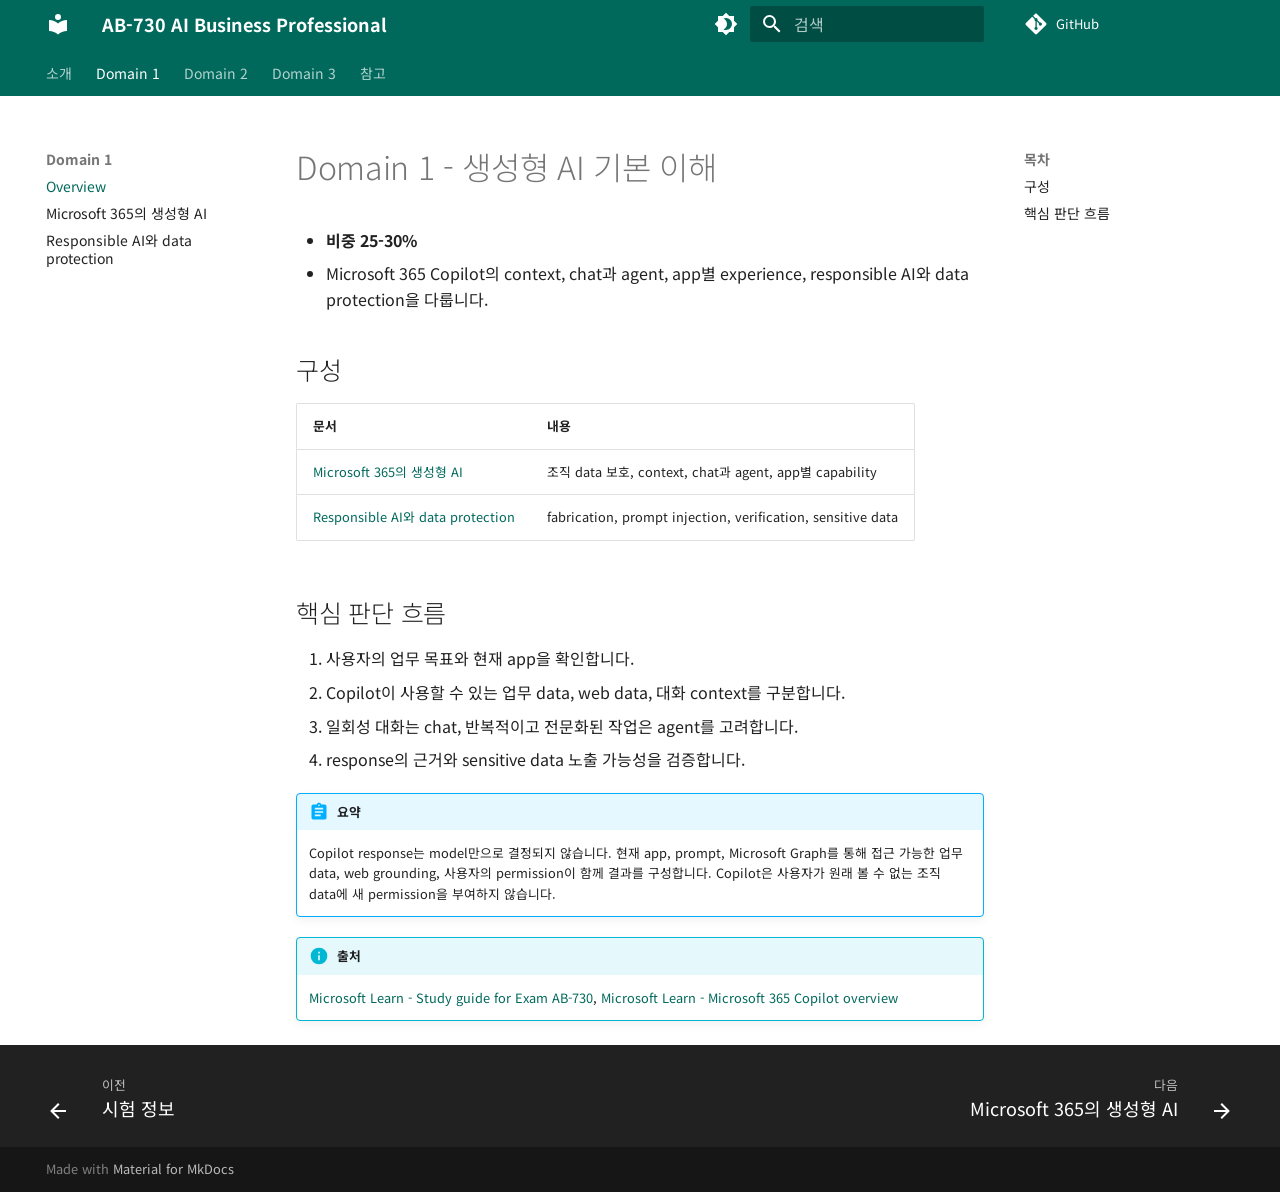
==== domain1-generative-ai-fundamentals/index.html @ d1183bc2 "deploy: a6eb8b3adb9b6ae31688a9a20f741b0999bf8539" ====
<!doctype html>
<html lang="ko" class="no-js">
  <head>
    
      <meta charset="utf-8">
      <meta name="viewport" content="width=device-width,initial-scale=1">
      
        <meta name="description" content="AB-730 AI Business Professional 시험 대비 강의 자료">
      
      
      
        <link rel="canonical" href="https://noisonnoiton.github.io/ab-730/domain1-generative-ai-fundamentals/">
      
      
        <link rel="prev" href="../exam/overview/">
      
      
        <link rel="next" href="01-m365-experiences/">
      
      
        
      
      
      <link rel="icon" href="../assets/images/favicon.png">
      <meta name="generator" content="mkdocs-1.6.1, mkdocs-material-9.7.7">
    
    
      
        <title>Overview - AB-730 AI Business Professional</title>
      
    
    
      <link rel="stylesheet" href="../assets/stylesheets/main.ec1eaa64.min.css">
      
        
        <link rel="stylesheet" href="../assets/stylesheets/palette.ab4e12ef.min.css">
      
      


    
    
      
    
    
      
        
        
        <link rel="preconnect" href="https://fonts.gstatic.com" crossorigin>
        <link rel="stylesheet" href="https://fonts.googleapis.com/css?family=Noto+Sans+KR:300,300i,400,400i,700,700i%7CJetBrains+Mono:400,400i,700,700i&amp;display=fallback">
        <style>:root{--md-text-font:"Noto Sans KR";--md-code-font:"JetBrains Mono"}</style>
      
    
    
      <link rel="stylesheet" href="../stylesheets/custom-colors.css">
    
    <script>__md_scope=new URL("..",location),__md_hash=e=>[...e].reduce(((e,_)=>(e<<5)-e+_.charCodeAt(0)),0),__md_get=(e,_=localStorage,t=__md_scope)=>JSON.parse(_.getItem(t.pathname+"."+e)),__md_set=(e,_,t=localStorage,a=__md_scope)=>{try{t.setItem(a.pathname+"."+e,JSON.stringify(_))}catch(e){}}</script>
    
      

    
    
  </head>
  
  
    
    
      
    
    
    
    
    <body dir="ltr" data-md-color-scheme="default" data-md-color-primary="custom" data-md-color-accent="custom">
  
    
    <input class="md-toggle" data-md-toggle="drawer" type="checkbox" id="__drawer" autocomplete="off">
    <input class="md-toggle" data-md-toggle="search" type="checkbox" id="__search" autocomplete="off">
    <label class="md-overlay" for="__drawer"></label>
    <div data-md-component="skip">
      
        
        <a href="#domain-1-ai" class="md-skip">
          콘텐츠로 이동
        </a>
      
    </div>
    <div data-md-component="announce">
      
    </div>
    
    
      

<header class="md-header" data-md-component="header">
  <nav class="md-header__inner md-grid" aria-label="상단/헤더">
    <a href=".." title="AB-730 AI Business Professional" class="md-header__button md-logo" aria-label="AB-730 AI Business Professional" data-md-component="logo">
      
  
  <svg xmlns="http://www.w3.org/2000/svg" viewBox="0 0 24 24"><path d="M12 8a3 3 0 0 0 3-3 3 3 0 0 0-3-3 3 3 0 0 0-3 3 3 3 0 0 0 3 3m0 3.54C9.64 9.35 6.5 8 3 8v11c3.5 0 6.64 1.35 9 3.54 2.36-2.19 5.5-3.54 9-3.54V8c-3.5 0-6.64 1.35-9 3.54"/></svg>

    </a>
    <label class="md-header__button md-icon" for="__drawer">
      
      <svg xmlns="http://www.w3.org/2000/svg" viewBox="0 0 24 24"><path d="M3 6h18v2H3zm0 5h18v2H3zm0 5h18v2H3z"/></svg>
    </label>
    <div class="md-header__title" data-md-component="header-title">
      <div class="md-header__ellipsis">
        <div class="md-header__topic">
          <span class="md-ellipsis">
            AB-730 AI Business Professional
          </span>
        </div>
        <div class="md-header__topic" data-md-component="header-topic">
          <span class="md-ellipsis">
            
              Overview
            
          </span>
        </div>
      </div>
    </div>
    
      
        <form class="md-header__option" data-md-component="palette">
  
    
    
    
    <input class="md-option" data-md-color-media="" data-md-color-scheme="default" data-md-color-primary="custom" data-md-color-accent="custom"  aria-label="다크 모드로 전환"  type="radio" name="__palette" id="__palette_0">
    
      <label class="md-header__button md-icon" title="다크 모드로 전환" for="__palette_1" hidden>
        <svg xmlns="http://www.w3.org/2000/svg" viewBox="0 0 24 24"><path d="M12 18c-.89 0-1.74-.2-2.5-.55C11.56 16.5 13 14.42 13 12s-1.44-4.5-3.5-5.45C10.26 6.2 11.11 6 12 6a6 6 0 0 1 6 6 6 6 0 0 1-6 6m8-9.31V4h-4.69L12 .69 8.69 4H4v4.69L.69 12 4 15.31V20h4.69L12 23.31 15.31 20H20v-4.69L23.31 12z"/></svg>
      </label>
    
  
    
    
    
    <input class="md-option" data-md-color-media="" data-md-color-scheme="slate" data-md-color-primary="custom" data-md-color-accent="custom"  aria-label="라이트 모드로 전환"  type="radio" name="__palette" id="__palette_1">
    
      <label class="md-header__button md-icon" title="라이트 모드로 전환" for="__palette_0" hidden>
        <svg xmlns="http://www.w3.org/2000/svg" viewBox="0 0 24 24"><path d="M12 8a4 4 0 0 0-4 4 4 4 0 0 0 4 4 4 4 0 0 0 4-4 4 4 0 0 0-4-4m0 10a6 6 0 0 1-6-6 6 6 0 0 1 6-6 6 6 0 0 1 6 6 6 6 0 0 1-6 6m8-9.31V4h-4.69L12 .69 8.69 4H4v4.69L.69 12 4 15.31V20h4.69L12 23.31 15.31 20H20v-4.69L23.31 12z"/></svg>
      </label>
    
  
</form>
      
    
    
      <script>var palette=__md_get("__palette");if(palette&&palette.color){if("(prefers-color-scheme)"===palette.color.media){var media=matchMedia("(prefers-color-scheme: light)"),input=document.querySelector(media.matches?"[data-md-color-media='(prefers-color-scheme: light)']":"[data-md-color-media='(prefers-color-scheme: dark)']");palette.color.media=input.getAttribute("data-md-color-media"),palette.color.scheme=input.getAttribute("data-md-color-scheme"),palette.color.primary=input.getAttribute("data-md-color-primary"),palette.color.accent=input.getAttribute("data-md-color-accent")}for(var[key,value]of Object.entries(palette.color))document.body.setAttribute("data-md-color-"+key,value)}</script>
    
    
    
      
      
        <label class="md-header__button md-icon" for="__search">
          
          <svg xmlns="http://www.w3.org/2000/svg" viewBox="0 0 24 24"><path d="M9.5 3A6.5 6.5 0 0 1 16 9.5c0 1.61-.59 3.09-1.56 4.23l.27.27h.79l5 5-1.5 1.5-5-5v-.79l-.27-.27A6.52 6.52 0 0 1 9.5 16 6.5 6.5 0 0 1 3 9.5 6.5 6.5 0 0 1 9.5 3m0 2C7 5 5 7 5 9.5S7 14 9.5 14 14 12 14 9.5 12 5 9.5 5"/></svg>
        </label>
        <div class="md-search" data-md-component="search" role="dialog">
  <label class="md-search__overlay" for="__search"></label>
  <div class="md-search__inner" role="search">
    <form class="md-search__form" name="search">
      <input type="text" class="md-search__input" name="query" aria-label="검색" placeholder="검색" autocapitalize="off" autocorrect="off" autocomplete="off" spellcheck="false" data-md-component="search-query" required>
      <label class="md-search__icon md-icon" for="__search">
        
        <svg xmlns="http://www.w3.org/2000/svg" viewBox="0 0 24 24"><path d="M9.5 3A6.5 6.5 0 0 1 16 9.5c0 1.61-.59 3.09-1.56 4.23l.27.27h.79l5 5-1.5 1.5-5-5v-.79l-.27-.27A6.52 6.52 0 0 1 9.5 16 6.5 6.5 0 0 1 3 9.5 6.5 6.5 0 0 1 9.5 3m0 2C7 5 5 7 5 9.5S7 14 9.5 14 14 12 14 9.5 12 5 9.5 5"/></svg>
        
        <svg xmlns="http://www.w3.org/2000/svg" viewBox="0 0 24 24"><path d="M20 11v2H8l5.5 5.5-1.42 1.42L4.16 12l7.92-7.92L13.5 5.5 8 11z"/></svg>
      </label>
      <nav class="md-search__options" aria-label="검색">
        
        <button type="reset" class="md-search__icon md-icon" title="지우기" aria-label="지우기" tabindex="-1">
          
          <svg xmlns="http://www.w3.org/2000/svg" viewBox="0 0 24 24"><path d="M19 6.41 17.59 5 12 10.59 6.41 5 5 6.41 10.59 12 5 17.59 6.41 19 12 13.41 17.59 19 19 17.59 13.41 12z"/></svg>
        </button>
      </nav>
      
        <div class="md-search__suggest" data-md-component="search-suggest"></div>
      
    </form>
    <div class="md-search__output">
      <div class="md-search__scrollwrap" tabindex="0" data-md-scrollfix>
        <div class="md-search-result" data-md-component="search-result">
          <div class="md-search-result__meta">
            검색 초기화
          </div>
          <ol class="md-search-result__list" role="presentation"></ol>
        </div>
      </div>
    </div>
  </div>
</div>
      
    
    
      <div class="md-header__source">
        <a href="https://github.com/noisonnoiton/ab-730" title="저장소로 이동" class="md-source" data-md-component="source" target="_blank" rel="noopener">
  <div class="md-source__icon md-icon">
    
    <svg xmlns="http://www.w3.org/2000/svg" viewBox="0 0 448 512"><!--! Font Awesome Free 7.1.0 by @fontawesome - https://fontawesome.com License - https://fontawesome.com/license/free (Icons: CC BY 4.0, Fonts: SIL OFL 1.1, Code: MIT License) Copyright 2025 Fonticons, Inc.--><path d="M439.6 236.1 244 40.5c-5.4-5.5-12.8-8.5-20.4-8.5s-15 3-20.4 8.4L162.5 81l51.5 51.5c27.1-9.1 52.7 16.8 43.4 43.7l49.7 49.7c34.2-11.8 61.2 31 35.5 56.7-26.5 26.5-70.2-2.9-56-37.3L240.3 199v121.9c25.3 12.5 22.3 41.8 9.1 55-6.4 6.4-15.2 10.1-24.3 10.1s-17.8-3.6-24.3-10.1c-17.6-17.6-11.1-46.9 11.2-56v-123c-20.8-8.5-24.6-30.7-18.6-45L142.6 101 8.5 235.1C3 240.6 0 247.9 0 255.5s3 15 8.5 20.4l195.6 195.7c5.4 5.4 12.7 8.4 20.4 8.4s15-3 20.4-8.4l194.7-194.7c5.4-5.4 8.4-12.8 8.4-20.4s-3-15-8.4-20.4"/></svg>
  </div>
  <div class="md-source__repository">
    GitHub
  </div>
</a>
      </div>
    
  </nav>
  
</header>
    
    <div class="md-container" data-md-component="container">
      
      
        
          
            
<nav class="md-tabs" aria-label="탭" data-md-component="tabs">
  <div class="md-grid">
    <ul class="md-tabs__list">
      
        
  
  
  
  
    
    
      <li class="md-tabs__item">
        <a href=".." class="md-tabs__link">
          
  
  
  소개

        </a>
      </li>
    
  

      
        
  
  
  
    
  
  
    
    
      <li class="md-tabs__item md-tabs__item--active">
        <a href="./" class="md-tabs__link">
          
  
  
  Domain 1

        </a>
      </li>
    
  

      
        
  
  
  
  
    
    
      <li class="md-tabs__item">
        <a href="../domain2-prompts-conversations/" class="md-tabs__link">
          
  
  
  Domain 2

        </a>
      </li>
    
  

      
        
  
  
  
  
    
    
      <li class="md-tabs__item">
        <a href="../domain3-business-content/" class="md-tabs__link">
          
  
  
  Domain 3

        </a>
      </li>
    
  

      
        
  
  
  
  
    
    
      <li class="md-tabs__item">
        <a href="../glossary/" class="md-tabs__link">
          
  
  
  참고

        </a>
      </li>
    
  

      
    </ul>
  </div>
</nav>
          
        
      
      <main class="md-main" data-md-component="main">
        <div class="md-main__inner md-grid">
          
            
              
              <div class="md-sidebar md-sidebar--primary" data-md-component="sidebar" data-md-type="navigation" >
                <div class="md-sidebar__scrollwrap">
                  <div class="md-sidebar__inner">
                    


  


<nav class="md-nav md-nav--primary md-nav--lifted" aria-label="네비게이션" data-md-level="0">
  <label class="md-nav__title" for="__drawer">
    <a href=".." title="AB-730 AI Business Professional" class="md-nav__button md-logo" aria-label="AB-730 AI Business Professional" data-md-component="logo">
      
  
  <svg xmlns="http://www.w3.org/2000/svg" viewBox="0 0 24 24"><path d="M12 8a3 3 0 0 0 3-3 3 3 0 0 0-3-3 3 3 0 0 0-3 3 3 3 0 0 0 3 3m0 3.54C9.64 9.35 6.5 8 3 8v11c3.5 0 6.64 1.35 9 3.54 2.36-2.19 5.5-3.54 9-3.54V8c-3.5 0-6.64 1.35-9 3.54"/></svg>

    </a>
    AB-730 AI Business Professional
  </label>
  
    <div class="md-nav__source">
      <a href="https://github.com/noisonnoiton/ab-730" title="저장소로 이동" class="md-source" data-md-component="source" target="_blank" rel="noopener">
  <div class="md-source__icon md-icon">
    
    <svg xmlns="http://www.w3.org/2000/svg" viewBox="0 0 448 512"><!--! Font Awesome Free 7.1.0 by @fontawesome - https://fontawesome.com License - https://fontawesome.com/license/free (Icons: CC BY 4.0, Fonts: SIL OFL 1.1, Code: MIT License) Copyright 2025 Fonticons, Inc.--><path d="M439.6 236.1 244 40.5c-5.4-5.5-12.8-8.5-20.4-8.5s-15 3-20.4 8.4L162.5 81l51.5 51.5c27.1-9.1 52.7 16.8 43.4 43.7l49.7 49.7c34.2-11.8 61.2 31 35.5 56.7-26.5 26.5-70.2-2.9-56-37.3L240.3 199v121.9c25.3 12.5 22.3 41.8 9.1 55-6.4 6.4-15.2 10.1-24.3 10.1s-17.8-3.6-24.3-10.1c-17.6-17.6-11.1-46.9 11.2-56v-123c-20.8-8.5-24.6-30.7-18.6-45L142.6 101 8.5 235.1C3 240.6 0 247.9 0 255.5s3 15 8.5 20.4l195.6 195.7c5.4 5.4 12.7 8.4 20.4 8.4s15-3 20.4-8.4l194.7-194.7c5.4-5.4 8.4-12.8 8.4-20.4s-3-15-8.4-20.4"/></svg>
  </div>
  <div class="md-source__repository">
    GitHub
  </div>
</a>
    </div>
  
  <ul class="md-nav__list" data-md-scrollfix>
    
      
      
  
  
  
  
    
    
    
    
      
      
        
      
    
    
    <li class="md-nav__item md-nav__item--nested">
      
        
        
          
        
        <input class="md-nav__toggle md-toggle md-toggle--indeterminate" type="checkbox" id="__nav_1" >
        
          
          <label class="md-nav__link" for="__nav_1" id="__nav_1_label" tabindex="0">
            
  
  
  <span class="md-ellipsis">
    
  
    소개
  

    
  </span>
  
  

            <span class="md-nav__icon md-icon"></span>
          </label>
        
        <nav class="md-nav" data-md-level="1" aria-labelledby="__nav_1_label" aria-expanded="false">
          <label class="md-nav__title" for="__nav_1">
            <span class="md-nav__icon md-icon"></span>
            
  
    소개
  

          </label>
          <ul class="md-nav__list" data-md-scrollfix>
            
              
                
  
  
  
  
    <li class="md-nav__item">
      <a href=".." class="md-nav__link">
        
  
  
  <span class="md-ellipsis">
    
  
    Overview
  

    
  </span>
  
  

      </a>
    </li>
  

              
            
              
                
  
  
  
  
    <li class="md-nav__item">
      <a href="../exam/overview/" class="md-nav__link">
        
  
  
  <span class="md-ellipsis">
    
  
    시험 정보
  

    
  </span>
  
  

      </a>
    </li>
  

              
            
          </ul>
        </nav>
      
    </li>
  

    
      
      
  
  
    
  
  
  
    
    
    
    
      
        
        
      
      
        
      
    
    
    <li class="md-nav__item md-nav__item--active md-nav__item--section md-nav__item--nested">
      
        
        
        <input class="md-nav__toggle md-toggle " type="checkbox" id="__nav_2" checked>
        
          
          <label class="md-nav__link" for="__nav_2" id="__nav_2_label" tabindex="">
            
  
  
  <span class="md-ellipsis">
    
  
    Domain 1
  

    
  </span>
  
  

            <span class="md-nav__icon md-icon"></span>
          </label>
        
        <nav class="md-nav" data-md-level="1" aria-labelledby="__nav_2_label" aria-expanded="true">
          <label class="md-nav__title" for="__nav_2">
            <span class="md-nav__icon md-icon"></span>
            
  
    Domain 1
  

          </label>
          <ul class="md-nav__list" data-md-scrollfix>
            
              
                
  
  
    
  
  
  
    <li class="md-nav__item md-nav__item--active">
      
      <input class="md-nav__toggle md-toggle" type="checkbox" id="__toc">
      
      
        
      
      
        <label class="md-nav__link md-nav__link--active" for="__toc">
          
  
  
  <span class="md-ellipsis">
    
  
    Overview
  

    
  </span>
  
  

          <span class="md-nav__icon md-icon"></span>
        </label>
      
      <a href="./" class="md-nav__link md-nav__link--active">
        
  
  
  <span class="md-ellipsis">
    
  
    Overview
  

    
  </span>
  
  

      </a>
      
        

<nav class="md-nav md-nav--secondary" aria-label="목차">
  
  
  
    
  
  
    <label class="md-nav__title" for="__toc">
      <span class="md-nav__icon md-icon"></span>
      목차
    </label>
    <ul class="md-nav__list" data-md-component="toc" data-md-scrollfix>
      
        <li class="md-nav__item">
  <a href="#_1" class="md-nav__link">
    <span class="md-ellipsis">
      
        구성
      
    </span>
  </a>
  
</li>
      
        <li class="md-nav__item">
  <a href="#_2" class="md-nav__link">
    <span class="md-ellipsis">
      
        핵심 판단 흐름
      
    </span>
  </a>
  
</li>
      
    </ul>
  
</nav>
      
    </li>
  

              
            
              
                
  
  
  
  
    <li class="md-nav__item">
      <a href="01-m365-experiences/" class="md-nav__link">
        
  
  
  <span class="md-ellipsis">
    
  
    Microsoft 365의 생성형 AI
  

    
  </span>
  
  

      </a>
    </li>
  

              
            
              
                
  
  
  
  
    <li class="md-nav__item">
      <a href="02-responsible-ai/" class="md-nav__link">
        
  
  
  <span class="md-ellipsis">
    
  
    Responsible AI와 data protection
  

    
  </span>
  
  

      </a>
    </li>
  

              
            
          </ul>
        </nav>
      
    </li>
  

    
      
      
  
  
  
  
    
    
    
    
      
      
        
      
    
    
    <li class="md-nav__item md-nav__item--nested">
      
        
        
          
        
        <input class="md-nav__toggle md-toggle md-toggle--indeterminate" type="checkbox" id="__nav_3" >
        
          
          <label class="md-nav__link" for="__nav_3" id="__nav_3_label" tabindex="0">
            
  
  
  <span class="md-ellipsis">
    
  
    Domain 2
  

    
  </span>
  
  

            <span class="md-nav__icon md-icon"></span>
          </label>
        
        <nav class="md-nav" data-md-level="1" aria-labelledby="__nav_3_label" aria-expanded="false">
          <label class="md-nav__title" for="__nav_3">
            <span class="md-nav__icon md-icon"></span>
            
  
    Domain 2
  

          </label>
          <ul class="md-nav__list" data-md-scrollfix>
            
              
                
  
  
  
  
    <li class="md-nav__item">
      <a href="../domain2-prompts-conversations/" class="md-nav__link">
        
  
  
  <span class="md-ellipsis">
    
  
    Overview
  

    
  </span>
  
  

      </a>
    </li>
  

              
            
              
                
  
  
  
  
    <li class="md-nav__item">
      <a href="../domain2-prompts-conversations/01-prompts/" class="md-nav__link">
        
  
  
  <span class="md-ellipsis">
    
  
    Prompt 작성과 관리
  

    
  </span>
  
  

      </a>
    </li>
  

              
            
              
                
  
  
  
  
    <li class="md-nav__item">
      <a href="../domain2-prompts-conversations/02-conversations/" class="md-nav__link">
        
  
  
  <span class="md-ellipsis">
    
  
    Conversation 관리
  

    
  </span>
  
  

      </a>
    </li>
  

              
            
              
                
  
  
  
  
    <li class="md-nav__item">
      <a href="../domain2-prompts-conversations/03-agents/" class="md-nav__link">
        
  
  
  <span class="md-ellipsis">
    
  
    Copilot agent 관리
  

    
  </span>
  
  

      </a>
    </li>
  

              
            
          </ul>
        </nav>
      
    </li>
  

    
      
      
  
  
  
  
    
    
    
    
      
      
        
      
    
    
    <li class="md-nav__item md-nav__item--nested">
      
        
        
          
        
        <input class="md-nav__toggle md-toggle md-toggle--indeterminate" type="checkbox" id="__nav_4" >
        
          
          <label class="md-nav__link" for="__nav_4" id="__nav_4_label" tabindex="0">
            
  
  
  <span class="md-ellipsis">
    
  
    Domain 3
  

    
  </span>
  
  

            <span class="md-nav__icon md-icon"></span>
          </label>
        
        <nav class="md-nav" data-md-level="1" aria-labelledby="__nav_4_label" aria-expanded="false">
          <label class="md-nav__title" for="__nav_4">
            <span class="md-nav__icon md-icon"></span>
            
  
    Domain 3
  

          </label>
          <ul class="md-nav__list" data-md-scrollfix>
            
              
                
  
  
  
  
    <li class="md-nav__item">
      <a href="../domain3-business-content/" class="md-nav__link">
        
  
  
  <span class="md-ellipsis">
    
  
    Overview
  

    
  </span>
  
  

      </a>
    </li>
  

              
            
              
                
  
  
  
  
    <li class="md-nav__item">
      <a href="../domain3-business-content/01-documents-communications/" class="md-nav__link">
        
  
  
  <span class="md-ellipsis">
    
  
    문서와 communication 작성
  

    
  </span>
  
  

      </a>
    </li>
  

              
            
              
                
  
  
  
  
    <li class="md-nav__item">
      <a href="../domain3-business-content/02-meetings-collaboration/" class="md-nav__link">
        
  
  
  <span class="md-ellipsis">
    
  
    Meeting과 collaboration
  

    
  </span>
  
  

      </a>
    </li>
  

              
            
          </ul>
        </nav>
      
    </li>
  

    
      
      
  
  
  
  
    
    
    
    
      
      
        
      
    
    
    <li class="md-nav__item md-nav__item--nested">
      
        
        
          
        
        <input class="md-nav__toggle md-toggle md-toggle--indeterminate" type="checkbox" id="__nav_5" >
        
          
          <label class="md-nav__link" for="__nav_5" id="__nav_5_label" tabindex="0">
            
  
  
  <span class="md-ellipsis">
    
  
    참고
  

    
  </span>
  
  

            <span class="md-nav__icon md-icon"></span>
          </label>
        
        <nav class="md-nav" data-md-level="1" aria-labelledby="__nav_5_label" aria-expanded="false">
          <label class="md-nav__title" for="__nav_5">
            <span class="md-nav__icon md-icon"></span>
            
  
    참고
  

          </label>
          <ul class="md-nav__list" data-md-scrollfix>
            
              
                
  
  
  
  
    <li class="md-nav__item">
      <a href="../glossary/" class="md-nav__link">
        
  
  
  <span class="md-ellipsis">
    
  
    용어집
  

    
  </span>
  
  

      </a>
    </li>
  

              
            
          </ul>
        </nav>
      
    </li>
  

    
  </ul>
</nav>
                  </div>
                </div>
              </div>
            
            
              
              <div class="md-sidebar md-sidebar--secondary" data-md-component="sidebar" data-md-type="toc" >
                <div class="md-sidebar__scrollwrap">
                  <div class="md-sidebar__inner">
                    

<nav class="md-nav md-nav--secondary" aria-label="목차">
  
  
  
    
  
  
    <label class="md-nav__title" for="__toc">
      <span class="md-nav__icon md-icon"></span>
      목차
    </label>
    <ul class="md-nav__list" data-md-component="toc" data-md-scrollfix>
      
        <li class="md-nav__item">
  <a href="#_1" class="md-nav__link">
    <span class="md-ellipsis">
      
        구성
      
    </span>
  </a>
  
</li>
      
        <li class="md-nav__item">
  <a href="#_2" class="md-nav__link">
    <span class="md-ellipsis">
      
        핵심 판단 흐름
      
    </span>
  </a>
  
</li>
      
    </ul>
  
</nav>
                  </div>
                </div>
              </div>
            
          
          
            <div class="md-content" data-md-component="content">
              
                




              
              <article class="md-content__inner md-typeset">
                
                  



<h1 id="domain-1-ai">Domain 1 - 생성형 AI 기본 이해<a class="headerlink" href="#domain-1-ai" title="Permanent link">&para;</a></h1>
<ul>
<li><strong>비중 25-30%</strong></li>
<li>Microsoft 365 Copilot의 context, chat과 agent, app별 experience, responsible AI와 data protection을 다룹니다.</li>
</ul>
<h2 id="_1">구성<a class="headerlink" href="#_1" title="Permanent link">&para;</a></h2>
<table>
<thead>
<tr>
<th>문서</th>
<th>내용</th>
</tr>
</thead>
<tbody>
<tr>
<td><a href="01-m365-experiences/">Microsoft 365의 생성형 AI</a></td>
<td>조직 data 보호, context, chat과 agent, app별 capability</td>
</tr>
<tr>
<td><a href="02-responsible-ai/">Responsible AI와 data protection</a></td>
<td>fabrication, prompt injection, verification, sensitive data</td>
</tr>
</tbody>
</table>
<h2 id="_2">핵심 판단 흐름<a class="headerlink" href="#_2" title="Permanent link">&para;</a></h2>
<ol>
<li>사용자의 업무 목표와 현재 app을 확인합니다.</li>
<li>Copilot이 사용할 수 있는 업무 data, web data, 대화 context를 구분합니다.</li>
<li>일회성 대화는 chat, 반복적이고 전문화된 작업은 agent를 고려합니다.</li>
<li>response의 근거와 sensitive data 노출 가능성을 검증합니다.</li>
</ol>
<div class="admonition abstract">
<p class="admonition-title">요약</p>
<p>Copilot response는 model만으로 결정되지 않습니다. 현재 app, prompt, Microsoft Graph를 통해 접근 가능한 업무 data, web grounding, 사용자의 permission이 함께 결과를 구성합니다. Copilot은 사용자가 원래 볼 수 없는 조직 data에 새 permission을 부여하지 않습니다.</p>
</div>
<div class="admonition info">
<p class="admonition-title">출처</p>
<p><a href="https://learn.microsoft.com/en-us/credentials/certifications/resources/study-guides/ab-730#understand-generative-ai-fundamentals-25-30" target="_blank" rel="noopener">Microsoft Learn - Study guide for Exam AB-730</a>, <a href="https://learn.microsoft.com/en-us/microsoft-365/copilot/microsoft-365-copilot-overview" target="_blank" rel="noopener">Microsoft Learn - Microsoft 365 Copilot overview</a></p>
</div>












                
              </article>
            </div>
          
          
<script>var target=document.getElementById(location.hash.slice(1));target&&target.name&&(target.checked=target.name.startsWith("__tabbed_"))</script>
        </div>
        
          <button type="button" class="md-top md-icon" data-md-component="top" hidden>
  
  <svg xmlns="http://www.w3.org/2000/svg" viewBox="0 0 24 24"><path d="M13 20h-2V8l-5.5 5.5-1.42-1.42L12 4.16l7.92 7.92-1.42 1.42L13 8z"/></svg>
  맨위로
</button>
        
      </main>
      
        <footer class="md-footer">
  
    
      
      <nav class="md-footer__inner md-grid" aria-label="하단/푸터" >
        
          
          <a href="../exam/overview/" class="md-footer__link md-footer__link--prev" aria-label="이전: 시험 정보">
            <div class="md-footer__button md-icon">
              
              <svg xmlns="http://www.w3.org/2000/svg" viewBox="0 0 24 24"><path d="M20 11v2H8l5.5 5.5-1.42 1.42L4.16 12l7.92-7.92L13.5 5.5 8 11z"/></svg>
            </div>
            <div class="md-footer__title">
              <span class="md-footer__direction">
                이전
              </span>
              <div class="md-ellipsis">
                시험 정보
              </div>
            </div>
          </a>
        
        
          
          <a href="01-m365-experiences/" class="md-footer__link md-footer__link--next" aria-label="다음: Microsoft 365의 생성형 AI">
            <div class="md-footer__title">
              <span class="md-footer__direction">
                다음
              </span>
              <div class="md-ellipsis">
                Microsoft 365의 생성형 AI
              </div>
            </div>
            <div class="md-footer__button md-icon">
              
              <svg xmlns="http://www.w3.org/2000/svg" viewBox="0 0 24 24"><path d="M4 11v2h12l-5.5 5.5 1.42 1.42L19.84 12l-7.92-7.92L10.5 5.5 16 11z"/></svg>
            </div>
          </a>
        
      </nav>
    
  
  <div class="md-footer-meta md-typeset">
    <div class="md-footer-meta__inner md-grid">
      <div class="md-copyright">
  
  
    Made with
    <a href="https://squidfunk.github.io/mkdocs-material/" target="_blank" rel="noopener">
      Material for MkDocs
    </a>
  
</div>
      
    </div>
  </div>
</footer>
      
    </div>
    <div class="md-dialog" data-md-component="dialog">
      <div class="md-dialog__inner md-typeset"></div>
    </div>
    
      <div class="md-progress" data-md-component="progress" role="progressbar"></div>
    
    
    
      
      
      <script id="__config" type="application/json">{"annotate": null, "base": "..", "features": ["navigation.instant", "navigation.instant.progress", "navigation.tabs", "navigation.sections", "navigation.expand", "navigation.path", "navigation.top", "navigation.footer", "toc.follow", "header.autohide", "content.code.copy", "content.tooltips", "search.suggest", "search.highlight"], "search": "../assets/javascripts/workers/search.2c215733.min.js", "tags": null, "translations": {"clipboard.copied": "\ud074\ub9bd\ubcf4\ub4dc\uc5d0 \ubcf5\uc0ac\ub428", "clipboard.copy": "\ud074\ub9bd\ubcf4\ub4dc\ub85c \ubcf5\uc0ac", "search.result.more.one": "\uc774 \ubb38\uc11c\uc5d0\uc11c 1\uac1c\uc758 \uac80\uc0c9 \uacb0\uacfc \ub354 \ubcf4\uae30", "search.result.more.other": "\uc774 \ubb38\uc11c\uc5d0\uc11c #\uac1c\uc758 \uac80\uc0c9 \uacb0\uacfc \ub354 \ubcf4\uae30", "search.result.none": "\uac80\uc0c9\uc5b4\uc640 \uc77c\uce58\ud558\ub294 \ubb38\uc11c\uac00 \uc5c6\uc2b5\ub2c8\ub2e4", "search.result.one": "1\uac1c\uc758 \uc77c\uce58\ud558\ub294 \ubb38\uc11c", "search.result.other": "#\uac1c\uc758 \uc77c\uce58\ud558\ub294 \ubb38\uc11c", "search.result.placeholder": "\uac80\uc0c9\uc5b4\ub97c \uc785\ub825\ud558\uc138\uc694", "search.result.term.missing": "\ud3ec\ud568\ub418\uc9c0 \uc54a\uc740 \uac80\uc0c9\uc5b4", "select.version": "\ubc84\uc804 \uc120\ud0dd"}, "version": null}</script>
    
    
      <script src="../assets/javascripts/bundle.d7400e89.min.js"></script>
      
    
  </body>
</html>
---- assets/stylesheets/main.ec1eaa64.min.css ----
@charset "UTF-8";html{-webkit-text-size-adjust:none;-moz-text-size-adjust:none;text-size-adjust:none;box-sizing:border-box}*,:after,:before{box-sizing:inherit}@media (prefers-reduced-motion){*,:after,:before{transition:none!important}}body{margin:0}a,button,input,label{-webkit-tap-highlight-color:transparent}a{color:inherit;text-decoration:none}hr{border:0;box-sizing:initial;display:block;height:.05rem;overflow:visible;padding:0}small{font-size:80%}sub,sup{line-height:1em}img{border-style:none}table{border-collapse:initial;border-spacing:0}td,th{font-weight:400;vertical-align:top}button{background:#0000;border:0;font-family:inherit;font-size:inherit;margin:0;padding:0}input{border:0;outline:none}:root{--md-primary-fg-color:#4051b5;--md-primary-fg-color--light:#5d6cc0;--md-primary-fg-color--dark:#303fa1;--md-primary-bg-color:#fff;--md-primary-bg-color--light:#ffffffb3;--md-accent-fg-color:#526cfe;--md-accent-fg-color--transparent:#526cfe1a;--md-accent-bg-color:#fff;--md-accent-bg-color--light:#ffffffb3}[data-md-color-scheme=default]{color-scheme:light}[data-md-color-scheme=default] img[src$="#gh-dark-mode-only"],[data-md-color-scheme=default] img[src$="#only-dark"]{display:none}:root,[data-md-color-scheme=default]{--md-hue:225deg;--md-default-fg-color:#000000de;--md-default-fg-color--light:#0000008a;--md-default-fg-color--lighter:#00000052;--md-default-fg-color--lightest:#00000012;--md-default-bg-color:#fff;--md-default-bg-color--light:#ffffffb3;--md-default-bg-color--lighter:#ffffff4d;--md-default-bg-color--lightest:#ffffff1f;--md-code-fg-color:#36464e;--md-code-bg-color:#f5f5f5;--md-code-bg-color--light:#f5f5f5b3;--md-code-bg-color--lighter:#f5f5f54d;--md-code-hl-color:#4287ff;--md-code-hl-color--light:#4287ff1a;--md-code-hl-number-color:#d52a2a;--md-code-hl-special-color:#db1457;--md-code-hl-function-color:#a846b9;--md-code-hl-constant-color:#6e59d9;--md-code-hl-keyword-color:#3f6ec6;--md-code-hl-string-color:#1c7d4d;--md-code-hl-name-color:var(--md-code-fg-color);--md-code-hl-operator-color:var(--md-default-fg-color--light);--md-code-hl-punctuation-color:var(--md-default-fg-color--light);--md-code-hl-comment-color:var(--md-default-fg-color--light);--md-code-hl-generic-color:var(--md-default-fg-color--light);--md-code-hl-variable-color:var(--md-default-fg-color--light);--md-typeset-color:var(--md-default-fg-color);--md-typeset-a-color:var(--md-primary-fg-color);--md-typeset-del-color:#f5503d26;--md-typeset-ins-color:#0bd57026;--md-typeset-kbd-color:#fafafa;--md-typeset-kbd-accent-color:#fff;--md-typeset-kbd-border-color:#b8b8b8;--md-typeset-mark-color:#ffff0080;--md-typeset-table-color:#0000001f;--md-typeset-table-color--light:rgba(0,0,0,.035);--md-admonition-fg-color:var(--md-default-fg-color);--md-admonition-bg-color:var(--md-default-bg-color);--md-warning-fg-color:#000000de;--md-warning-bg-color:#ff9;--md-footer-fg-color:#fff;--md-footer-fg-color--light:#ffffffb3;--md-footer-fg-color--lighter:#ffffff73;--md-footer-bg-color:#000000de;--md-footer-bg-color--dark:#00000052;--md-shadow-z1:0 0.2rem 0.5rem #0000000d,0 0 0.05rem #0000001a;--md-shadow-z2:0 0.2rem 0.5rem #0000001a,0 0 0.05rem #00000040;--md-shadow-z3:0 0.2rem 0.5rem #0003,0 0 0.05rem #00000059}.md-icon svg{fill:currentcolor;display:block;height:1.2rem;width:1.2rem}body{-webkit-font-smoothing:antialiased;-moz-osx-font-smoothing:grayscale;--md-text-font-family:var(--md-text-font,_),-apple-system,BlinkMacSystemFont,Helvetica,Arial,sans-serif;--md-code-font-family:var(--md-code-font,_),SFMono-Regular,Consolas,Menlo,monospace}aside,body,input{font-feature-settings:"kern","liga";color:var(--md-typeset-color);font-family:var(--md-text-font-family)}code,kbd,pre{font-feature-settings:"kern";font-family:var(--md-code-font-family)}:root{--md-typeset-table-sort-icon:url('data:image/svg+xml;charset=utf-8,<svg xmlns="http://www.w3.org/2000/svg" viewBox="0 0 24 24"><path d="m18 21-4-4h3V7h-3l4-4 4 4h-3v10h3M2 19v-2h10v2M2 13v-2h7v2M2 7V5h4v2z"/></svg>');--md-typeset-table-sort-icon--asc:url('data:image/svg+xml;charset=utf-8,<svg xmlns="http://www.w3.org/2000/svg" viewBox="0 0 24 24"><path d="M19 17h3l-4 4-4-4h3V3h2M2 17h10v2H2M6 5v2H2V5m0 6h7v2H2z"/></svg>');--md-typeset-table-sort-icon--desc:url('data:image/svg+xml;charset=utf-8,<svg xmlns="http://www.w3.org/2000/svg" viewBox="0 0 24 24"><path d="M19 7h3l-4-4-4 4h3v14h2M2 17h10v2H2M6 5v2H2V5m0 6h7v2H2z"/></svg>')}.md-typeset{-webkit-print-color-adjust:exact;color-adjust:exact;font-size:.8rem;line-height:1.6;overflow-wrap:break-word}@media print{.md-typeset{font-size:.68rem}}.md-typeset blockquote,.md-typeset dl,.md-typeset figure,.md-typeset ol,.md-typeset pre,.md-typeset ul{margin-bottom:1em;margin-top:1em}.md-typeset h1{color:var(--md-default-fg-color--light);font-size:2em;line-height:1.3;margin:0 0 1.25em}.md-typeset h1,.md-typeset h2{font-weight:300;letter-spacing:-.01em}.md-typeset h2{font-size:1.5625em;line-height:1.4;margin:1.6em 0 .64em}.md-typeset h3{font-size:1.25em;font-weight:400;letter-spacing:-.01em;line-height:1.5;margin:1.6em 0 .8em}.md-typeset h2+h3{margin-top:.8em}.md-typeset h4{font-weight:700;letter-spacing:-.01em;margin:1em 0}.md-typeset h5,.md-typeset h6{color:var(--md-default-fg-color--light);font-size:.8em;font-weight:700;letter-spacing:-.01em;margin:1.25em 0}.md-typeset h5{text-transform:uppercase}.md-typeset h5 code{text-transform:none}.md-typeset hr{border-bottom:.05rem solid var(--md-default-fg-color--lightest);display:flow-root;margin:1.5em 0}.md-typeset a{color:var(--md-typeset-a-color);word-break:break-word}.md-typeset a,.md-typeset a:before{transition:color 125ms}.md-typeset a:focus,.md-typeset a:hover{color:var(--md-accent-fg-color)}.md-typeset a:focus code,.md-typeset a:hover code{background-color:var(--md-accent-fg-color--transparent);color:var(--md-accent-fg-color)}.md-typeset a code{color:var(--md-typeset-a-color)}.md-typeset a.focus-visible{outline-color:var(--md-accent-fg-color);outline-offset:.2rem}.md-typeset code,.md-typeset kbd,.md-typeset pre{color:var(--md-code-fg-color);direction:ltr;font-variant-ligatures:none;transition:background-color 125ms}@media print{.md-typeset code,.md-typeset kbd,.md-typeset pre{white-space:pre-wrap}}.md-typeset code{background-color:var(--md-code-bg-color);border-radius:.1rem;-webkit-box-decoration-break:clone;box-decoration-break:clone;font-size:.85em;padding:0 .2941176471em;transition:color 125ms,background-color 125ms;word-break:break-word}.md-typeset code:not(.focus-visible){-webkit-tap-highlight-color:transparent;outline:none}.md-typeset pre{display:flow-root;line-height:1.4;position:relative}.md-typeset pre>code{-webkit-box-decoration-break:slice;box-decoration-break:slice;box-shadow:none;display:block;margin:0;outline-color:var(--md-accent-fg-color);overflow:auto;padding:.7720588235em 1.1764705882em;scrollbar-color:var(--md-default-fg-color--lighter) #0000;scrollbar-width:thin;touch-action:auto;word-break:normal}.md-typeset pre>code:hover{scrollbar-color:var(--md-accent-fg-color) #0000}.md-typeset pre>code::-webkit-scrollbar{height:.2rem;width:.2rem}.md-typeset pre>code::-webkit-scrollbar-thumb{background-color:var(--md-default-fg-color--lighter)}.md-typeset pre>code::-webkit-scrollbar-thumb:hover{background-color:var(--md-accent-fg-color)}.md-typeset kbd{background-color:var(--md-typeset-kbd-color);border-radius:.1rem;box-shadow:0 .1rem 0 .05rem var(--md-typeset-kbd-border-color),0 .1rem 0 var(--md-typeset-kbd-border-color),0 -.1rem .2rem var(--md-typeset-kbd-accent-color) inset;color:var(--md-default-fg-color);display:inline-block;font-size:.75em;padding:0 .6666666667em;vertical-align:text-top;word-break:break-word}.md-typeset mark{background-color:var(--md-typeset-mark-color);-webkit-box-decoration-break:clone;box-decoration-break:clone;color:inherit;word-break:break-word}.md-typeset abbr{cursor:help;text-decoration:none}.md-typeset [data-preview],.md-typeset abbr{border-bottom:.05rem dotted var(--md-default-fg-color--light)}.md-typeset small{opacity:.75}[dir=ltr] .md-typeset sub,[dir=ltr] .md-typeset sup{margin-left:.078125em}[dir=rtl] .md-typeset sub,[dir=rtl] .md-typeset sup{margin-right:.078125em}[dir=ltr] .md-typeset blockquote{padding-left:.6rem}[dir=rtl] .md-typeset blockquote{padding-right:.6rem}[dir=ltr] .md-typeset blockquote{border-left:.2rem solid var(--md-default-fg-color--lighter)}[dir=rtl] .md-typeset blockquote{border-right:.2rem solid var(--md-default-fg-color--lighter)}.md-typeset blockquote{color:var(--md-default-fg-color--light);margin-left:0;margin-right:0}.md-typeset ul{list-style-type:disc}.md-typeset ul[type]{list-style-type:revert-layer}[dir=ltr] .md-typeset ol,[dir=ltr] .md-typeset ul{margin-left:.625em}[dir=rtl] .md-typeset ol,[dir=rtl] .md-typeset ul{margin-right:.625em}.md-typeset ol,.md-typeset ul{padding:0}.md-typeset ol:not([hidden]),.md-typeset ul:not([hidden]){display:flow-root}.md-typeset ol ol,.md-typeset ul ol{list-style-type:lower-alpha}.md-typeset ol ol ol,.md-typeset ul ol ol{list-style-type:lower-roman}.md-typeset ol ol ol ol,.md-typeset ul ol ol ol{list-style-type:upper-alpha}.md-typeset ol ol ol ol ol,.md-typeset ul ol ol ol ol{list-style-type:upper-roman}.md-typeset ol[type],.md-typeset ul[type]{list-style-type:revert-layer}[dir=ltr] .md-typeset ol li,[dir=ltr] .md-typeset ul li{margin-left:1.25em}[dir=rtl] .md-typeset ol li,[dir=rtl] .md-typeset ul li{margin-right:1.25em}.md-typeset ol li,.md-typeset ul li{margin-bottom:.5em}.md-typeset ol li blockquote,.md-typeset ol li p,.md-typeset ul li blockquote,.md-typeset ul li p{margin:.5em 0}.md-typeset ol li:last-child,.md-typeset ul li:last-child{margin-bottom:0}[dir=ltr] .md-typeset ol li ol,[dir=ltr] .md-typeset ol li ul,[dir=ltr] .md-typeset ul li ol,[dir=ltr] .md-typeset ul li ul{margin-left:.625em}[dir=rtl] .md-typeset ol li ol,[dir=rtl] .md-typeset ol li ul,[dir=rtl] .md-typeset ul li ol,[dir=rtl] .md-typeset ul li ul{margin-right:.625em}.md-typeset ol li ol,.md-typeset ol li ul,.md-typeset ul li ol,.md-typeset ul li ul{margin-bottom:.5em;margin-top:.5em}[dir=ltr] .md-typeset dd{margin-left:1.875em}[dir=rtl] .md-typeset dd{margin-right:1.875em}.md-typeset dd{margin-bottom:1.5em;margin-top:1em}.md-typeset img,.md-typeset svg,.md-typeset video{height:auto;max-width:100%}.md-typeset img[align=left]{margin:1em 1em 1em 0}.md-typeset img[align=right]{margin:1em 0 1em 1em}.md-typeset img[align]:only-child{margin-top:0}.md-typeset figure{display:flow-root;margin:1em auto;max-width:100%;text-align:center;width:fit-content}.md-typeset figure img{display:block;margin:0 auto}.md-typeset figcaption{font-style:italic;margin:1em auto;max-width:24rem}.md-typeset iframe{max-width:100%}.md-typeset table:not([class]){background-color:var(--md-default-bg-color);border:.05rem solid var(--md-typeset-table-color);border-radius:.1rem;display:inline-block;font-size:.64rem;max-width:100%;overflow:auto;touch-action:auto}@media print{.md-typeset table:not([class]){display:table}}.md-typeset table:not([class])+*{margin-top:1.5em}.md-typeset table:not([class]) td>:first-child,.md-typeset table:not([class]) th>:first-child{margin-top:0}.md-typeset table:not([class]) td>:last-child,.md-typeset table:not([class]) th>:last-child{margin-bottom:0}.md-typeset table:not([class]) td:not([align]),.md-typeset table:not([class]) th:not([align]){text-align:left}[dir=rtl] .md-typeset table:not([class]) td:not([align]),[dir=rtl] .md-typeset table:not([class]) th:not([align]){text-align:right}.md-typeset table:not([class]) th{font-weight:700;min-width:5rem;padding:.9375em 1.25em;vertical-align:top}.md-typeset table:not([class]) td{border-top:.05rem solid var(--md-typeset-table-color);padding:.9375em 1.25em;vertical-align:top}.md-typeset table:not([class]) tbody tr{transition:background-color 125ms}.md-typeset table:not([class]) tbody tr:hover{background-color:var(--md-typeset-table-color--light);box-shadow:0 .05rem 0 var(--md-default-bg-color) inset}.md-typeset table:not([class]) a{word-break:normal}.md-typeset table th[role=columnheader]{cursor:pointer}[dir=ltr] .md-typeset table th[role=columnheader]:after{margin-left:.5em}[dir=rtl] .md-typeset table th[role=columnheader]:after{margin-right:.5em}.md-typeset table th[role=columnheader]:after{content:"";display:inline-block;height:1.2em;-webkit-mask-image:var(--md-typeset-table-sort-icon);mask-image:var(--md-typeset-table-sort-icon);-webkit-mask-repeat:no-repeat;mask-repeat:no-repeat;-webkit-mask-size:contain;mask-size:contain;transition:background-color 125ms;vertical-align:text-bottom;width:1.2em}.md-typeset table th[role=columnheader]:hover:after{background-color:var(--md-default-fg-color--lighter)}.md-typeset table th[role=columnheader][aria-sort=ascending]:after{background-color:var(--md-default-fg-color--light);-webkit-mask-image:var(--md-typeset-table-sort-icon--asc);mask-image:var(--md-typeset-table-sort-icon--asc)}.md-typeset table th[role=columnheader][aria-sort=descending]:after{background-color:var(--md-default-fg-color--light);-webkit-mask-image:var(--md-typeset-table-sort-icon--desc);mask-image:var(--md-typeset-table-sort-icon--desc)}.md-typeset__scrollwrap{margin:1em -.8rem;overflow-x:auto;touch-action:auto}.md-typeset__table{display:inline-block;margin-bottom:.5em;padding:0 .8rem}@media print{.md-typeset__table{display:block}}html .md-typeset__table table{display:table;margin:0;overflow:hidden;width:100%}@media screen and (max-width:44.984375em){.md-content__inner>pre{margin:1em -.8rem}.md-content__inner>pre code{border-radius:0}}.md-typeset .md-author{border-radius:100%;display:block;flex-shrink:0;height:1.6rem;overflow:hidden;position:relative;transition:color 125ms,transform 125ms;width:1.6rem}.md-typeset .md-author img{display:block}.md-typeset .md-author--more{background:var(--md-default-fg-color--lightest);color:var(--md-default-fg-color--lighter);font-size:.6rem;font-weight:700;line-height:1.6rem;text-align:center}.md-typeset .md-author--long{height:2.4rem;width:2.4rem}.md-typeset a.md-author{transform:scale(1)}.md-typeset a.md-author img{border-radius:100%;filter:grayscale(100%) opacity(75%);transition:filter 125ms}.md-typeset a.md-author:focus,.md-typeset a.md-author:hover{transform:scale(1.1);z-index:1}.md-typeset a.md-author:focus img,.md-typeset a.md-author:hover img{filter:grayscale(0)}.md-banner{background-color:var(--md-footer-bg-color);color:var(--md-footer-fg-color);overflow:auto}@media print{.md-banner{display:none}}.md-banner--warning{background-color:var(--md-warning-bg-color);color:var(--md-warning-fg-color)}.md-banner__inner{font-size:.7rem;margin:.6rem auto;padding:0 .8rem}[dir=ltr] .md-banner__button{float:right}[dir=rtl] .md-banner__button{float:left}.md-banner__button{color:inherit;cursor:pointer;transition:opacity .25s}.no-js .md-banner__button{display:none}.md-banner__button:hover{opacity:.7}html{font-size:125%;height:100%;overflow-x:hidden}@media screen and (min-width:100em){html{font-size:137.5%}}@media screen and (min-width:125em){html{font-size:150%}}body{background-color:var(--md-default-bg-color);display:flex;flex-direction:column;font-size:.5rem;min-height:100%;position:relative;width:100%}@media print{body{display:block}}@media screen and (max-width:59.984375em){body[data-md-scrolllock]{position:fixed}}.md-grid{margin-left:auto;margin-right:auto;max-width:61rem}.md-container{display:flex;flex-direction:column;flex-grow:1}@media print{.md-container{display:block}}.md-main{flex-grow:1}.md-main__inner{display:flex;height:100%;margin-top:1.5rem}.md-ellipsis{overflow:hidden;text-overflow:ellipsis}.md-toggle{display:none}.md-option{height:0;opacity:0;position:absolute;width:0}.md-option:checked+label:not([hidden]){display:block}.md-option.focus-visible+label{outline-color:var(--md-accent-fg-color);outline-style:auto}.md-skip{background-color:var(--md-default-fg-color);border-radius:.1rem;color:var(--md-default-bg-color);font-size:.64rem;margin:.5rem;opacity:0;outline-color:var(--md-accent-fg-color);padding:.3rem .5rem;position:fixed;transform:translateY(.4rem);z-index:-1}.md-skip:focus{opacity:1;transform:translateY(0);transition:transform .25s cubic-bezier(.4,0,.2,1),opacity 175ms 75ms;z-index:10}@page{margin:25mm}:root{--md-clipboard-icon:url('data:image/svg+xml;charset=utf-8,<svg xmlns="http://www.w3.org/2000/svg" viewBox="0 0 24 24"><path d="M19 21H8V7h11m0-2H8a2 2 0 0 0-2 2v14a2 2 0 0 0 2 2h11a2 2 0 0 0 2-2V7a2 2 0 0 0-2-2m-3-4H4a2 2 0 0 0-2 2v14h2V3h12z"/></svg>')}.md-clipboard{border-radius:.1rem;color:var(--md-default-fg-color--lightest);cursor:pointer;height:1.5em;outline-color:var(--md-accent-fg-color);outline-offset:.1rem;transition:color .25s;width:1.5em;z-index:1}@media print{.md-clipboard{display:none}}.md-clipboard:not(.focus-visible){-webkit-tap-highlight-color:transparent;outline:none}:hover>.md-clipboard{color:var(--md-default-fg-color--light)}.md-clipboard:focus,.md-clipboard:hover{color:var(--md-accent-fg-color)}.md-clipboard:after{background-color:currentcolor;content:"";display:block;height:1.125em;margin:0 auto;-webkit-mask-image:var(--md-clipboard-icon);mask-image:var(--md-clipboard-icon);-webkit-mask-position:center;mask-position:center;-webkit-mask-repeat:no-repeat;mask-repeat:no-repeat;-webkit-mask-size:contain;mask-size:contain;width:1.125em}.md-clipboard--inline{cursor:pointer}.md-clipboard--inline code{transition:color .25s,background-color .25s}.md-clipboard--inline:focus code,.md-clipboard--inline:hover code{background-color:var(--md-accent-fg-color--transparent);color:var(--md-accent-fg-color)}:root{--md-code-select-icon:url('data:image/svg+xml;charset=utf-8,<svg xmlns="http://www.w3.org/2000/svg" viewBox="0 0 24 24"><path d="M19 19h-4v2h4c1.1 0 2-.9 2-2v-4h-2m0-12h-4v2h4v4h2V5c0-1.1-.9-2-2-2M5 5h4V3H5c-1.1 0-2 .9-2 2v4h2m0 6H3v4c0 1.1.9 2 2 2h4v-2H5zm2-4h2v2H7zm4 0h2v2h-2zm4 0h2v2h-2zM7 7h2v2H7zm4 0h2v2h-2zm4 0h2v2h-2zm-8 8h2v2H7zm4 0h2v2h-2zm4 0h2v2h-2z"/></svg>');--md-code-copy-icon:url('data:image/svg+xml;charset=utf-8,<svg xmlns="http://www.w3.org/2000/svg" viewBox="0 0 24 24"><path d="M19 21H8V7h11m0-2H8a2 2 0 0 0-2 2v14a2 2 0 0 0 2 2h11a2 2 0 0 0 2-2V7a2 2 0 0 0-2-2m-3-4H4a2 2 0 0 0-2 2v14h2V3h12z"/></svg>')}.md-typeset .md-code__content{display:grid}.md-code__nav{background-color:var(--md-code-bg-color--lighter);border-radius:.1rem;display:flex;gap:.2rem;padding:.2rem;position:absolute;right:.25em;top:.25em;transition:background-color .25s;z-index:1}:hover>.md-code__nav{background-color:var(--md-code-bg-color--light)}.md-code__button{color:var(--md-default-fg-color--lightest);cursor:pointer;display:block;height:1.5em;outline-color:var(--md-accent-fg-color);outline-offset:.1rem;transition:color .25s;width:1.5em}:hover>*>.md-code__button{color:var(--md-default-fg-color--light)}.md-code__button.focus-visible,.md-code__button:hover{color:var(--md-accent-fg-color)}.md-code__button--active{color:var(--md-default-fg-color)!important}.md-code__button:after{background-color:currentcolor;content:"";display:block;height:1.125em;margin:0 auto;-webkit-mask-position:center;mask-position:center;-webkit-mask-repeat:no-repeat;mask-repeat:no-repeat;-webkit-mask-size:contain;mask-size:contain;width:1.125em}.md-code__button[data-md-type=select]:after{-webkit-mask-image:var(--md-code-select-icon);mask-image:var(--md-code-select-icon)}.md-code__button[data-md-type=copy]:after{-webkit-mask-image:var(--md-code-copy-icon);mask-image:var(--md-code-copy-icon)}@keyframes consent{0%{opacity:0;transform:translateY(100%)}to{opacity:1;transform:translateY(0)}}@keyframes overlay{0%{opacity:0}to{opacity:1}}.md-consent__overlay{animation:overlay .25s both;-webkit-backdrop-filter:blur(.1rem);backdrop-filter:blur(.1rem);background-color:#0000008a;height:100%;opacity:1;position:fixed;top:0;width:100%;z-index:5}.md-consent__inner{animation:consent .5s cubic-bezier(.1,.7,.1,1) both;background-color:var(--md-default-bg-color);border:0;border-radius:.1rem;bottom:0;box-shadow:0 0 .2rem #0000001a,0 .2rem .4rem #0003;max-height:100%;overflow:auto;padding:0;position:fixed;width:100%;z-index:5}.md-consent__form{padding:.8rem}.md-consent__settings{display:none;margin:1em 0}input:checked+.md-consent__settings{display:block}.md-consent__controls{margin-bottom:.8rem}.md-typeset .md-consent__controls .md-button{display:inline}@media screen and (max-width:44.984375em){.md-typeset .md-consent__controls .md-button{display:block;margin-top:.4rem;text-align:center;width:100%}}.md-consent label{cursor:pointer}.md-content{flex-grow:1;min-width:0}.md-content__inner{margin:0 .8rem 1.2rem;padding-top:.6rem}@media screen and (min-width:76.25em){[dir=ltr] .md-sidebar--primary:not([hidden])~.md-content>.md-content__inner{margin-left:1.2rem}[dir=ltr] .md-sidebar--secondary:not([hidden])~.md-content>.md-content__inner,[dir=rtl] .md-sidebar--primary:not([hidden])~.md-content>.md-content__inner{margin-right:1.2rem}[dir=rtl] .md-sidebar--secondary:not([hidden])~.md-content>.md-content__inner{margin-left:1.2rem}}.md-content__inner:before{content:"";display:block;height:.4rem}.md-content__inner>:last-child{margin-bottom:0}[dir=ltr] .md-content__button{float:right}[dir=rtl] .md-content__button{float:left}[dir=ltr] .md-content__button{margin-left:.4rem}[dir=rtl] .md-content__button{margin-right:.4rem}.md-content__button{margin:.4rem 0;padding:0}@media print{.md-content__button{display:none}}.md-typeset .md-content__button{color:var(--md-default-fg-color--lighter)}.md-content__button svg{display:inline;vertical-align:top}[dir=rtl] .md-content__button svg{transform:scaleX(-1)}[dir=ltr] .md-dialog{right:.8rem}[dir=rtl] .md-dialog{left:.8rem}.md-dialog{background-color:var(--md-default-fg-color);border-radius:.1rem;bottom:.8rem;box-shadow:var(--md-shadow-z3);min-width:11.1rem;opacity:0;padding:.4rem .6rem;pointer-events:none;position:fixed;transform:translateY(100%);transition:transform 0ms .4s,opacity .4s;z-index:4}@media print{.md-dialog{display:none}}.md-dialog--active{opacity:1;pointer-events:auto;transform:translateY(0);transition:transform .4s cubic-bezier(.075,.85,.175,1),opacity .4s}.md-dialog__inner{color:var(--md-default-bg-color);font-size:.7rem}.md-feedback{margin:2em 0 1em;text-align:center}.md-feedback fieldset{border:none;margin:0;padding:0}.md-feedback__title{font-weight:700;margin:1em auto}.md-feedback__inner{position:relative}.md-feedback__list{display:flex;flex-wrap:wrap;place-content:baseline center;position:relative}.md-feedback__list:hover .md-icon:not(:disabled){color:var(--md-default-fg-color--lighter)}:disabled .md-feedback__list{min-height:1.8rem}.md-feedback__icon{color:var(--md-default-fg-color--light);cursor:pointer;flex-shrink:0;margin:0 .1rem;transition:color 125ms}.md-feedback__icon:not(:disabled).md-icon:hover{color:var(--md-accent-fg-color)}.md-feedback__icon:disabled{color:var(--md-default-fg-color--lightest);pointer-events:none}.md-feedback__note{opacity:0;position:relative;transform:translateY(.4rem);transition:transform .4s cubic-bezier(.1,.7,.1,1),opacity .15s}.md-feedback__note>*{margin:0 auto;max-width:16rem}:disabled .md-feedback__note{opacity:1;transform:translateY(0)}@media print{.md-feedback{display:none}}.md-footer{background-color:var(--md-footer-bg-color);color:var(--md-footer-fg-color)}@media print{.md-footer{display:none}}.md-footer__inner{justify-content:space-between;overflow:auto;padding:.2rem}.md-footer__inner:not([hidden]){display:flex}.md-footer__link{align-items:end;display:flex;flex-grow:0.01;margin-bottom:.4rem;margin-top:1rem;max-width:100%;outline-color:var(--md-accent-fg-color);overflow:hidden;transition:opacity .25s}.md-footer__link:focus,.md-footer__link:hover{opacity:.7}[dir=rtl] .md-footer__link svg{transform:scaleX(-1)}@media screen and (max-width:44.984375em){.md-footer__link--prev{flex-shrink:0}.md-footer__link--prev .md-footer__title{display:none}}[dir=ltr] .md-footer__link--next{margin-left:auto}[dir=rtl] .md-footer__link--next{margin-right:auto}.md-footer__link--next{text-align:right}[dir=rtl] .md-footer__link--next{text-align:left}.md-footer__title{flex-grow:1;font-size:.9rem;margin-bottom:.7rem;max-width:calc(100% - 2.4rem);padding:0 1rem;white-space:nowrap}.md-footer__button{margin:.2rem;padding:.4rem}.md-footer__direction{font-size:.64rem;opacity:.7}.md-footer-meta{background-color:var(--md-footer-bg-color--dark)}.md-footer-meta__inner{display:flex;flex-wrap:wrap;justify-content:space-between;padding:.2rem}html .md-footer-meta.md-typeset a{color:var(--md-footer-fg-color--light)}html .md-footer-meta.md-typeset a:focus,html .md-footer-meta.md-typeset a:hover{color:var(--md-footer-fg-color)}.md-copyright{color:var(--md-footer-fg-color--lighter);font-size:.64rem;margin:auto .6rem;padding:.4rem 0;width:100%}@media screen and (min-width:45em){.md-copyright{width:auto}}.md-copyright__highlight{color:var(--md-footer-fg-color--light)}.md-social{display:inline-flex;gap:.2rem;margin:0 .4rem;padding:.2rem 0 .6rem}@media screen and (min-width:45em){.md-social{padding:.6rem 0}}.md-social__link{display:inline-block;height:1.6rem;text-align:center;width:1.6rem}.md-social__link:before{line-height:1.9}.md-social__link svg{fill:currentcolor;max-height:.8rem;vertical-align:-25%}.md-typeset .md-button{border:.1rem solid;border-radius:.1rem;color:var(--md-primary-fg-color);cursor:pointer;display:inline-block;font-weight:700;padding:.625em 2em;transition:color 125ms,background-color 125ms,border-color 125ms}.md-typeset .md-button--primary{background-color:var(--md-primary-fg-color);border-color:var(--md-primary-fg-color);color:var(--md-primary-bg-color)}.md-typeset .md-button:focus,.md-typeset .md-button:hover{background-color:var(--md-accent-fg-color);border-color:var(--md-accent-fg-color);color:var(--md-accent-bg-color)}[dir=ltr] .md-typeset .md-input{border-top-left-radius:.1rem}[dir=ltr] .md-typeset .md-input,[dir=rtl] .md-typeset .md-input{border-top-right-radius:.1rem}[dir=rtl] .md-typeset .md-input{border-top-left-radius:.1rem}.md-typeset .md-input{border-bottom:.1rem solid var(--md-default-fg-color--lighter);box-shadow:var(--md-shadow-z1);font-size:.8rem;height:1.8rem;padding:0 .6rem;transition:border .25s,box-shadow .25s}.md-typeset .md-input:focus,.md-typeset .md-input:hover{border-bottom-color:var(--md-accent-fg-color);box-shadow:var(--md-shadow-z2)}.md-typeset .md-input--stretch{width:100%}.md-header{background-color:var(--md-primary-fg-color);box-shadow:0 0 .2rem #0000,0 .2rem .4rem #0000;color:var(--md-primary-bg-color);display:block;left:0;position:sticky;right:0;top:0;z-index:4}@media print{.md-header{display:none}}.md-header[hidden]{transform:translateY(-100%);transition:transform .25s cubic-bezier(.8,0,.6,1),box-shadow .25s}.md-header--shadow{box-shadow:0 0 .2rem #0000001a,0 .2rem .4rem #0003;transition:transform .25s cubic-bezier(.1,.7,.1,1),box-shadow .25s}.md-header__inner{align-items:center;display:flex;padding:0 .2rem}.md-header__button{color:currentcolor;cursor:pointer;margin:.2rem;outline-color:var(--md-accent-fg-color);padding:.4rem;position:relative;transition:opacity .25s;vertical-align:middle;z-index:1}.md-header__button:hover{opacity:.7}.md-header__button:not([hidden]){display:inline-block}.md-header__button:not(.focus-visible){-webkit-tap-highlight-color:transparent;outline:none}.md-header__button.md-logo{margin:.2rem;padding:.4rem}@media screen and (max-width:76.234375em){.md-header__button.md-logo{display:none}}.md-header__button.md-logo img,.md-header__button.md-logo svg{fill:currentcolor;display:block;height:1.2rem;width:auto}@media screen and (min-width:60em){.md-header__button[for=__search]{display:none}}.no-js .md-header__button[for=__search]{display:none}[dir=rtl] .md-header__button[for=__search] svg{transform:scaleX(-1)}@media screen and (min-width:76.25em){.md-header__button[for=__drawer]{display:none}}.md-header__topic{display:flex;max-width:100%;position:absolute;transition:transform .4s cubic-bezier(.1,.7,.1,1),opacity .15s;white-space:nowrap}.md-header__topic+.md-header__topic{opacity:0;pointer-events:none;transform:translateX(1.25rem);transition:transform .4s cubic-bezier(1,.7,.1,.1),opacity .15s;z-index:-1}[dir=rtl] .md-header__topic+.md-header__topic{transform:translateX(-1.25rem)}.md-header__topic:first-child{font-weight:700}[dir=ltr] .md-header__title{margin-left:1rem;margin-right:.4rem}[dir=rtl] .md-header__title{margin-left:.4rem;margin-right:1rem}.md-header__title{flex-grow:1;font-size:.9rem;height:2.4rem;line-height:2.4rem}.md-header__title--active .md-header__topic{opacity:0;pointer-events:none;transform:translateX(-1.25rem);transition:transform .4s cubic-bezier(1,.7,.1,.1),opacity .15s;z-index:-1}[dir=rtl] .md-header__title--active .md-header__topic{transform:translateX(1.25rem)}.md-header__title--active .md-header__topic+.md-header__topic{opacity:1;pointer-events:auto;transform:translateX(0);transition:transform .4s cubic-bezier(.1,.7,.1,1),opacity .15s;z-index:0}.md-header__title>.md-header__ellipsis{height:100%;position:relative;width:100%}.md-header__option{display:flex;flex-shrink:0;max-width:100%;transition:max-width 0ms .25s,opacity .25s .25s;white-space:nowrap}[data-md-toggle=search]:checked~.md-header .md-header__option{max-width:0;opacity:0;transition:max-width 0ms,opacity 0ms}.md-header__option>input{bottom:0}.md-header__source{display:none}@media screen and (min-width:60em){[dir=ltr] .md-header__source{margin-left:1rem}[dir=rtl] .md-header__source{margin-right:1rem}.md-header__source{display:block;max-width:11.7rem;width:11.7rem}}@media screen and (min-width:76.25em){[dir=ltr] .md-header__source{margin-left:1.4rem}[dir=rtl] .md-header__source{margin-right:1.4rem}}.md-meta{color:var(--md-default-fg-color--light);font-size:.7rem;line-height:1.3}.md-meta__list{display:inline-flex;flex-wrap:wrap;list-style:none;margin:0;padding:0}.md-meta__item:not(:last-child):after{content:"·";margin-left:.2rem;margin-right:.2rem}.md-meta__link{color:var(--md-typeset-a-color)}.md-meta__link:focus,.md-meta__link:hover{color:var(--md-accent-fg-color)}.md-draft{background-color:#ff1744;border-radius:.125em;color:#fff;display:inline-block;font-weight:700;padding-left:.5714285714em;padding-right:.5714285714em}:root{--md-nav-icon--prev:url('data:image/svg+xml;charset=utf-8,<svg xmlns="http://www.w3.org/2000/svg" viewBox="0 0 24 24"><path d="M20 11v2H8l5.5 5.5-1.42 1.42L4.16 12l7.92-7.92L13.5 5.5 8 11z"/></svg>');--md-nav-icon--next:url('data:image/svg+xml;charset=utf-8,<svg xmlns="http://www.w3.org/2000/svg" viewBox="0 0 24 24"><path d="M8.59 16.58 13.17 12 8.59 7.41 10 6l6 6-6 6z"/></svg>');--md-toc-icon:url('data:image/svg+xml;charset=utf-8,<svg xmlns="http://www.w3.org/2000/svg" viewBox="0 0 24 24"><path d="M3 9h14V7H3zm0 4h14v-2H3zm0 4h14v-2H3zm16 0h2v-2h-2zm0-10v2h2V7zm0 6h2v-2h-2z"/></svg>')}.md-nav{font-size:.7rem;line-height:1.3}.md-nav__title{color:var(--md-default-fg-color--light);display:block;font-weight:700;overflow:hidden;padding:0 .6rem;text-overflow:ellipsis}.md-nav__title .md-nav__button{display:none}.md-nav__title .md-nav__button img{height:100%;width:auto}.md-nav__title .md-nav__button.md-logo img,.md-nav__title .md-nav__button.md-logo svg{fill:currentcolor;display:block;height:2.4rem;max-width:100%;object-fit:contain;width:auto}.md-nav__list{list-style:none;margin:0;padding:0}.md-nav__link{align-items:flex-start;display:flex;gap:.4rem;margin-top:.625em;scroll-snap-align:start;transition:color 125ms}.md-nav__link--passed,.md-nav__link--passed code{color:var(--md-default-fg-color--light)}.md-nav__item .md-nav__link--active,.md-nav__item .md-nav__link--active code{color:var(--md-typeset-a-color)}.md-nav__link .md-ellipsis{position:relative}.md-nav__link .md-ellipsis code{word-break:normal}[dir=ltr] .md-nav__link .md-icon:last-child{margin-left:auto}[dir=rtl] .md-nav__link .md-icon:last-child{margin-right:auto}.md-nav__link .md-typeset{font-size:.7rem;line-height:1.3}.md-nav__link svg{fill:currentcolor;flex-shrink:0;height:1.3em;position:relative}.md-nav__link[for]:focus,.md-nav__link[for]:hover,.md-nav__link[href]:focus,.md-nav__link[href]:hover{color:var(--md-accent-fg-color);cursor:pointer}.md-nav__link[for]:focus code,.md-nav__link[for]:hover code,.md-nav__link[href]:focus code,.md-nav__link[href]:hover code{background-color:var(--md-accent-fg-color--transparent);color:var(--md-accent-fg-color)}.md-nav__link.focus-visible{outline-color:var(--md-accent-fg-color);outline-offset:.2rem}.md-nav--primary .md-nav__link[for=__toc]{display:none}.md-nav--primary .md-nav__link[for=__toc] .md-icon:after{background-color:currentcolor;display:block;height:100%;-webkit-mask-image:var(--md-toc-icon);mask-image:var(--md-toc-icon);width:100%}.md-nav--primary .md-nav__link[for=__toc]~.md-nav{display:none}.md-nav__container>.md-nav__link{margin-top:0}.md-nav__container>.md-nav__link:first-child{flex-grow:1;min-width:0}.md-nav__icon{flex-shrink:0}.md-nav__source{display:none}@media screen and (max-width:76.234375em){.md-nav--primary,.md-nav--primary .md-nav{background-color:var(--md-default-bg-color);display:flex;flex-direction:column;height:100%;left:0;position:absolute;right:0;top:0;z-index:1}.md-nav--primary .md-nav__item,.md-nav--primary .md-nav__title{font-size:.8rem;line-height:1.5}.md-nav--primary .md-nav__title{background-color:var(--md-default-fg-color--lightest);color:var(--md-default-fg-color--light);cursor:pointer;height:5.6rem;line-height:2.4rem;padding:3rem .8rem .2rem;position:relative;white-space:nowrap}[dir=ltr] .md-nav--primary .md-nav__title .md-nav__icon{left:.4rem}[dir=rtl] .md-nav--primary .md-nav__title .md-nav__icon{right:.4rem}.md-nav--primary .md-nav__title .md-nav__icon{display:block;height:1.2rem;margin:.2rem;position:absolute;top:.4rem;width:1.2rem}.md-nav--primary .md-nav__title .md-nav__icon:after{background-color:currentcolor;content:"";display:block;height:100%;-webkit-mask-image:var(--md-nav-icon--prev);mask-image:var(--md-nav-icon--prev);-webkit-mask-position:center;mask-position:center;-webkit-mask-repeat:no-repeat;mask-repeat:no-repeat;-webkit-mask-size:contain;mask-size:contain;width:100%}.md-nav--primary .md-nav__title~.md-nav__list{background-color:var(--md-default-bg-color);box-shadow:0 .05rem 0 var(--md-default-fg-color--lightest) inset;overflow-y:auto;scroll-snap-type:y mandatory;touch-action:pan-y}.md-nav--primary .md-nav__title~.md-nav__list>:first-child{border-top:0}.md-nav--primary .md-nav__title[for=__drawer]{background-color:var(--md-primary-fg-color);color:var(--md-primary-bg-color);font-weight:700}.md-nav--primary .md-nav__title .md-logo{display:block;left:.2rem;margin:.2rem;padding:.4rem;position:absolute;right:.2rem;top:.2rem}.md-nav--primary .md-nav__list{flex:1}.md-nav--primary .md-nav__item{border-top:.05rem solid var(--md-default-fg-color--lightest)}.md-nav--primary .md-nav__item--active>.md-nav__link{color:var(--md-typeset-a-color)}.md-nav--primary .md-nav__item--active>.md-nav__link:focus,.md-nav--primary .md-nav__item--active>.md-nav__link:hover{color:var(--md-accent-fg-color)}.md-nav--primary .md-nav__link{margin-top:0;padding:.6rem .8rem}.md-nav--primary .md-nav__link svg{margin-top:.1em}.md-nav--primary .md-nav__link>.md-nav__link{padding:0}[dir=ltr] .md-nav--primary .md-nav__link .md-nav__icon{margin-right:-.2rem}[dir=rtl] .md-nav--primary .md-nav__link .md-nav__icon{margin-left:-.2rem}.md-nav--primary .md-nav__link .md-nav__icon{font-size:1.2rem;height:1.2rem;width:1.2rem}.md-nav--primary .md-nav__link .md-nav__icon:after{background-color:currentcolor;content:"";display:block;height:100%;-webkit-mask-image:var(--md-nav-icon--next);mask-image:var(--md-nav-icon--next);-webkit-mask-position:center;mask-position:center;-webkit-mask-repeat:no-repeat;mask-repeat:no-repeat;-webkit-mask-size:contain;mask-size:contain;width:100%}[dir=rtl] .md-nav--primary .md-nav__icon:after{transform:scale(-1)}.md-nav--primary .md-nav--secondary .md-nav{background-color:initial;position:static}[dir=ltr] .md-nav--primary .md-nav--secondary .md-nav .md-nav__link{padding-left:1.4rem}[dir=rtl] .md-nav--primary .md-nav--secondary .md-nav .md-nav__link{padding-right:1.4rem}[dir=ltr] .md-nav--primary .md-nav--secondary .md-nav .md-nav .md-nav__link{padding-left:2rem}[dir=rtl] .md-nav--primary .md-nav--secondary .md-nav .md-nav .md-nav__link{padding-right:2rem}[dir=ltr] .md-nav--primary .md-nav--secondary .md-nav .md-nav .md-nav .md-nav__link{padding-left:2.6rem}[dir=rtl] .md-nav--primary .md-nav--secondary .md-nav .md-nav .md-nav .md-nav__link{padding-right:2.6rem}[dir=ltr] .md-nav--primary .md-nav--secondary .md-nav .md-nav .md-nav .md-nav .md-nav__link{padding-left:3.2rem}[dir=rtl] .md-nav--primary .md-nav--secondary .md-nav .md-nav .md-nav .md-nav .md-nav__link{padding-right:3.2rem}.md-nav--secondary{background-color:initial}.md-nav__toggle~.md-nav{display:flex;opacity:0;transform:translateX(100%);transition:transform .25s cubic-bezier(.8,0,.6,1),opacity 125ms 50ms}[dir=rtl] .md-nav__toggle~.md-nav{transform:translateX(-100%)}.md-nav__toggle:checked~.md-nav{opacity:1;transform:translateX(0);transition:transform .25s cubic-bezier(.4,0,.2,1),opacity 125ms 125ms}.md-nav__toggle:checked~.md-nav>.md-nav__list{backface-visibility:hidden}}@media screen and (max-width:59.984375em){.md-nav--primary .md-nav__link[for=__toc]{display:flex}.md-nav--primary .md-nav__link[for=__toc] .md-icon:after{content:""}.md-nav--primary .md-nav__link[for=__toc]+.md-nav__link{display:none}.md-nav--primary .md-nav__link[for=__toc]~.md-nav{display:flex}.md-nav__source{background-color:var(--md-primary-fg-color--dark);color:var(--md-primary-bg-color);display:block;padding:0 .2rem}}@media screen and (min-width:60em) and (max-width:76.234375em){.md-nav--integrated .md-nav__link[for=__toc]{display:flex}.md-nav--integrated .md-nav__link[for=__toc] .md-icon:after{content:""}.md-nav--integrated .md-nav__link[for=__toc]+.md-nav__link{display:none}.md-nav--integrated .md-nav__link[for=__toc]~.md-nav{display:flex}}@media screen and (min-width:60em){.md-nav{margin-bottom:-.4rem}.md-nav--secondary .md-nav__title{background:var(--md-default-bg-color);box-shadow:0 0 .4rem .4rem var(--md-default-bg-color);position:sticky;top:0;z-index:1}.md-nav--secondary .md-nav__title[for=__toc]{scroll-snap-align:start}.md-nav--secondary .md-nav__title .md-nav__icon{display:none}[dir=ltr] .md-nav--secondary .md-nav__list{padding-left:.6rem}[dir=rtl] .md-nav--secondary .md-nav__list{padding-right:.6rem}.md-nav--secondary .md-nav__list{padding-bottom:.4rem}[dir=ltr] .md-nav--secondary .md-nav__item>.md-nav__link{margin-right:.4rem}[dir=rtl] .md-nav--secondary .md-nav__item>.md-nav__link{margin-left:.4rem}}@media screen and (min-width:76.25em){.md-nav{margin-bottom:-.4rem;transition:max-height .25s cubic-bezier(.86,0,.07,1)}.md-nav--primary .md-nav__title{background:var(--md-default-bg-color);box-shadow:0 0 .4rem .4rem var(--md-default-bg-color);position:sticky;top:0;z-index:1}.md-nav--primary .md-nav__title[for=__drawer]{scroll-snap-align:start}.md-nav--primary .md-nav__title .md-nav__icon{display:none}[dir=ltr] .md-nav--primary .md-nav__list{padding-left:.6rem}[dir=rtl] .md-nav--primary .md-nav__list{padding-right:.6rem}.md-nav--primary .md-nav__list{padding-bottom:.4rem}[dir=ltr] .md-nav--primary .md-nav__item>.md-nav__link{margin-right:.4rem}[dir=rtl] .md-nav--primary .md-nav__item>.md-nav__link{margin-left:.4rem}.md-nav__toggle~.md-nav{display:grid;grid-template-rows:minmax(.4rem,0fr);opacity:0;transition:grid-template-rows .25s cubic-bezier(.86,0,.07,1),opacity .25s,visibility 0ms .25s;visibility:collapse}.md-nav__toggle~.md-nav>.md-nav__list{overflow:hidden}.md-nav__toggle.md-toggle--indeterminate~.md-nav,.md-nav__toggle:checked~.md-nav{grid-template-rows:minmax(.4rem,1fr);opacity:1;transition:grid-template-rows .25s cubic-bezier(.86,0,.07,1),opacity .15s .1s,visibility 0ms;visibility:visible}.md-nav__toggle.md-toggle--indeterminate~.md-nav{transition:none}.md-nav__item--nested>.md-nav>.md-nav__title{display:none}.md-nav__item--section{display:block;margin:1.25em 0}.md-nav__item--section:last-child{margin-bottom:0}.md-nav__item--section>.md-nav__link{font-weight:700}.md-nav__item--section>.md-nav__link[for]{color:var(--md-default-fg-color--light)}.md-nav__item--section>.md-nav__link:not(.md-nav__container){pointer-events:none}.md-nav__item--section>.md-nav__link .md-icon,.md-nav__item--section>.md-nav__link>[for]{display:none}[dir=ltr] .md-nav__item--section>.md-nav{margin-left:-.6rem}[dir=rtl] .md-nav__item--section>.md-nav{margin-right:-.6rem}.md-nav__item--section>.md-nav{display:block;opacity:1;visibility:visible}.md-nav__item--section>.md-nav>.md-nav__list>.md-nav__item{padding:0}.md-nav__icon{border-radius:100%;height:.9rem;transition:background-color .25s;width:.9rem}.md-nav__icon:hover{background-color:var(--md-accent-fg-color--transparent)}.md-nav__icon:after{background-color:currentcolor;border-radius:100%;content:"";display:inline-block;height:100%;-webkit-mask-image:var(--md-nav-icon--next);mask-image:var(--md-nav-icon--next);-webkit-mask-position:center;mask-position:center;-webkit-mask-repeat:no-repeat;mask-repeat:no-repeat;-webkit-mask-size:contain;mask-size:contain;transition:transform .25s;vertical-align:-.1rem;width:100%}[dir=rtl] .md-nav__icon:after{transform:rotate(180deg)}.md-nav__item--nested .md-nav__toggle:checked~.md-nav__link .md-nav__icon:after,.md-nav__item--nested .md-toggle--indeterminate~.md-nav__link .md-nav__icon:after{transform:rotate(90deg)}.md-nav--lifted>.md-nav__list>.md-nav__item,.md-nav--lifted>.md-nav__title{display:none}.md-nav--lifted>.md-nav__list>.md-nav__item--active{display:block}.md-nav--lifted>.md-nav__list>.md-nav__item--active>.md-nav__link{background:var(--md-default-bg-color);box-shadow:0 0 .4rem .4rem var(--md-default-bg-color);margin-top:0;position:sticky;top:0;z-index:1}.md-nav--lifted>.md-nav__list>.md-nav__item--active>.md-nav__link:not(.md-nav__container){pointer-events:none}.md-nav--lifted>.md-nav__list>.md-nav__item--active.md-nav__item--section{margin:0}[dir=ltr] .md-nav--lifted>.md-nav__list>.md-nav__item>.md-nav:not(.md-nav--secondary){margin-left:-.6rem}[dir=rtl] .md-nav--lifted>.md-nav__list>.md-nav__item>.md-nav:not(.md-nav--secondary){margin-right:-.6rem}.md-nav--lifted>.md-nav__list>.md-nav__item>[for]{color:var(--md-default-fg-color--light)}.md-nav--lifted .md-nav[data-md-level="1"]{grid-template-rows:minmax(.4rem,1fr);opacity:1;visibility:visible}[dir=ltr] .md-nav--integrated>.md-nav__list>.md-nav__item--active .md-nav--secondary{border-left:.05rem solid var(--md-primary-fg-color)}[dir=rtl] .md-nav--integrated>.md-nav__list>.md-nav__item--active .md-nav--secondary{border-right:.05rem solid var(--md-primary-fg-color)}.md-nav--integrated>.md-nav__list>.md-nav__item--active .md-nav--secondary{display:block;margin-bottom:1.25em;opacity:1;visibility:visible}.md-nav--integrated>.md-nav__list>.md-nav__item--active .md-nav--secondary>.md-nav__list{overflow:visible;padding-bottom:0}.md-nav--integrated>.md-nav__list>.md-nav__item--active .md-nav--secondary>.md-nav__title{display:none}}.md-pagination{font-size:.8rem;font-weight:700;gap:.4rem}.md-pagination,.md-pagination>*{align-items:center;display:flex;justify-content:center}.md-pagination>*{border-radius:.2rem;height:1.8rem;min-width:1.8rem;text-align:center}.md-pagination__current{background-color:var(--md-default-fg-color--lightest);color:var(--md-default-fg-color--light)}.md-pagination__link{transition:color 125ms,background-color 125ms}.md-pagination__link:focus,.md-pagination__link:hover{background-color:var(--md-accent-fg-color--transparent);color:var(--md-accent-fg-color)}.md-pagination__link:focus svg,.md-pagination__link:hover svg{color:var(--md-accent-fg-color)}.md-pagination__link.focus-visible{outline-color:var(--md-accent-fg-color);outline-offset:.2rem}.md-pagination__link svg{fill:currentcolor;color:var(--md-default-fg-color--lighter);display:block;max-height:100%;width:1.2rem}:root{--md-path-icon:url('data:image/svg+xml;charset=utf-8,<svg xmlns="http://www.w3.org/2000/svg" viewBox="0 0 24 24"><path d="M8.59 16.58 13.17 12 8.59 7.41 10 6l6 6-6 6z"/></svg>')}.md-path{font-size:.7rem;margin:0 .8rem;overflow:auto;padding-top:1.2rem}.md-path:not([hidden]){display:block}@media screen and (min-width:76.25em){.md-path{margin:0 1.2rem}}.md-path__list{align-items:center;display:flex;gap:.2rem;list-style:none;margin:0;padding:0}.md-path__item:not(:first-child){display:inline-flex;gap:.2rem;white-space:nowrap}.md-path__item:not(:first-child):before{background-color:var(--md-default-fg-color--lighter);content:"";display:inline;height:.8rem;-webkit-mask-image:var(--md-path-icon);mask-image:var(--md-path-icon);width:.8rem}.md-path__link{align-items:center;color:var(--md-default-fg-color--light);display:flex}.md-path__link:focus,.md-path__link:hover{color:var(--md-accent-fg-color)}:root{--md-post-pin-icon:url('data:image/svg+xml;charset=utf-8,<svg xmlns="http://www.w3.org/2000/svg" viewBox="0 0 24 24"><path d="M16 12V4h1V2H7v2h1v8l-2 2v2h5.2v6h1.6v-6H18v-2z"/></svg>')}.md-post__back{border-bottom:.05rem solid var(--md-default-fg-color--lightest);margin-bottom:1.2rem;padding-bottom:1.2rem}@media screen and (max-width:76.234375em){.md-post__back{display:none}}[dir=rtl] .md-post__back svg{transform:scaleX(-1)}.md-post__authors{display:flex;flex-direction:column;gap:.6rem;margin:0 .6rem 1.2rem}.md-post .md-post__meta a{transition:color 125ms}.md-post .md-post__meta a:focus,.md-post .md-post__meta a:hover{color:var(--md-accent-fg-color)}.md-post__title{color:var(--md-default-fg-color--light);font-weight:700}.md-post--excerpt{margin-bottom:3.2rem}.md-post--excerpt .md-post__header{align-items:center;display:flex;gap:.6rem;min-height:1.6rem}.md-post--excerpt .md-post__authors{align-items:center;display:inline-flex;flex-direction:row;gap:.2rem;margin:0;min-height:2.4rem}[dir=ltr] .md-post--excerpt .md-post__meta .md-meta__list{margin-right:.4rem}[dir=rtl] .md-post--excerpt .md-post__meta .md-meta__list{margin-left:.4rem}.md-post--excerpt .md-post__content>:first-child{--md-scroll-margin:6rem;margin-top:0}.md-post>.md-nav--secondary{margin:1em 0}.md-pin{background:var(--md-default-fg-color--lightest);border-radius:1rem;margin-top:-.05rem;padding:.2rem}.md-pin:after{background-color:currentcolor;content:"";display:block;height:.6rem;margin:0 auto;-webkit-mask-image:var(--md-post-pin-icon);mask-image:var(--md-post-pin-icon);-webkit-mask-position:center;mask-position:center;-webkit-mask-repeat:no-repeat;mask-repeat:no-repeat;-webkit-mask-size:contain;mask-size:contain;width:.6rem}.md-profile{align-items:center;display:flex;font-size:.7rem;gap:.6rem;line-height:1.4;width:100%}.md-profile__description{flex-grow:1}.md-content--post{display:flex}@media screen and (max-width:76.234375em){.md-content--post{flex-flow:column-reverse}}.md-content--post>.md-content__inner{flex-grow:1;min-width:0}@media screen and (min-width:76.25em){[dir=ltr] .md-content--post>.md-content__inner{margin-left:1.2rem}[dir=rtl] .md-content--post>.md-content__inner{margin-right:1.2rem}}@media screen and (max-width:76.234375em){.md-sidebar.md-sidebar--post{padding:0;position:static;width:100%}.md-sidebar.md-sidebar--post .md-sidebar__scrollwrap{overflow:visible}.md-sidebar.md-sidebar--post .md-sidebar__inner{padding:0}.md-sidebar.md-sidebar--post .md-post__meta{margin-left:.6rem;margin-right:.6rem}.md-sidebar.md-sidebar--post .md-nav__item{border:none;display:inline}.md-sidebar.md-sidebar--post .md-nav__list{display:inline-flex;flex-wrap:wrap;gap:.6rem;padding-bottom:.6rem;padding-top:.6rem}.md-sidebar.md-sidebar--post .md-nav__link{padding:0}.md-sidebar.md-sidebar--post .md-nav{height:auto;margin-bottom:0;position:static}}:root{--md-progress-value:0;--md-progress-delay:400ms}.md-progress{background:var(--md-primary-bg-color);height:.075rem;opacity:min(clamp(0,var(--md-progress-value),1),clamp(0,100 - var(--md-progress-value),1));position:fixed;top:0;transform:scaleX(calc(var(--md-progress-value)*1%));transform-origin:left;transition:transform .5s cubic-bezier(.19,1,.22,1),opacity .25s var(--md-progress-delay);width:100%;z-index:4}:root{--md-search-result-icon:url('data:image/svg+xml;charset=utf-8,<svg xmlns="http://www.w3.org/2000/svg" viewBox="0 0 24 24"><path d="M14 2H6a2 2 0 0 0-2 2v16a2 2 0 0 0 2 2h7c-.41-.25-.8-.56-1.14-.9-.33-.33-.61-.7-.86-1.1H6V4h7v5h5v1.18c.71.16 1.39.43 2 .82V8zm6.31 16.9c1.33-2.11.69-4.9-1.4-6.22-2.11-1.33-4.91-.68-6.22 1.4-1.34 2.11-.69 4.89 1.4 6.22 1.46.93 3.32.93 4.79.02L22 23.39 23.39 22zm-3.81.1a2.5 2.5 0 0 1-2.5-2.5 2.5 2.5 0 0 1 2.5-2.5 2.5 2.5 0 0 1 2.5 2.5 2.5 2.5 0 0 1-2.5 2.5"/></svg>')}.md-search{position:relative}@media screen and (min-width:60em){.md-search{padding:.2rem 0}}.no-js .md-search{display:none}.md-search__overlay{opacity:0;z-index:1}@media screen and (max-width:59.984375em){[dir=ltr] .md-search__overlay{left:-2.2rem}[dir=rtl] .md-search__overlay{right:-2.2rem}.md-search__overlay{background-color:var(--md-default-bg-color);border-radius:1rem;height:2rem;overflow:hidden;pointer-events:none;position:absolute;top:-1rem;transform-origin:center;transition:transform .3s .1s,opacity .2s .2s;width:2rem}[data-md-toggle=search]:checked~.md-header .md-search__overlay{opacity:1;transition:transform .4s,opacity .1s}}@media screen and (min-width:60em){[dir=ltr] .md-search__overlay{left:0}[dir=rtl] .md-search__overlay{right:0}.md-search__overlay{background-color:#0000008a;cursor:pointer;height:0;position:fixed;top:0;transition:width 0ms .25s,height 0ms .25s,opacity .25s;width:0}[data-md-toggle=search]:checked~.md-header .md-search__overlay{height:200vh;opacity:1;transition:width 0ms,height 0ms,opacity .25s;width:100%}}@media screen and (max-width:29.984375em){[data-md-toggle=search]:checked~.md-header .md-search__overlay{transform:scale(45)}}@media screen and (min-width:30em) and (max-width:44.984375em){[data-md-toggle=search]:checked~.md-header .md-search__overlay{transform:scale(60)}}@media screen and (min-width:45em) and (max-width:59.984375em){[data-md-toggle=search]:checked~.md-header .md-search__overlay{transform:scale(75)}}.md-search__inner{backface-visibility:hidden}@media screen and (max-width:59.984375em){[dir=ltr] .md-search__inner{left:0}[dir=rtl] .md-search__inner{right:0}.md-search__inner{height:0;opacity:0;overflow:hidden;position:fixed;top:0;transform:translateX(5%);transition:width 0ms .3s,height 0ms .3s,transform .15s cubic-bezier(.4,0,.2,1) .15s,opacity .15s .15s;width:0;z-index:2}[dir=rtl] .md-search__inner{transform:translateX(-5%)}[data-md-toggle=search]:checked~.md-header .md-search__inner{height:100%;opacity:1;transform:translateX(0);transition:width 0ms 0ms,height 0ms 0ms,transform .15s cubic-bezier(.1,.7,.1,1) .15s,opacity .15s .15s;width:100%}}@media screen and (min-width:60em){[dir=ltr] .md-search__inner{float:right}[dir=rtl] .md-search__inner{float:left}.md-search__inner{padding:.1rem 0;position:relative;transition:width .25s cubic-bezier(.1,.7,.1,1);width:11.7rem}}@media screen and (min-width:60em) and (max-width:76.234375em){[data-md-toggle=search]:checked~.md-header .md-search__inner{width:23.4rem}}@media screen and (min-width:76.25em){[data-md-toggle=search]:checked~.md-header .md-search__inner{width:34.4rem}}.md-search__form{background-color:var(--md-default-bg-color);box-shadow:0 0 .6rem #0000;height:2.4rem;position:relative;transition:color .25s,background-color .25s;z-index:2}@media screen and (min-width:60em){.md-search__form{background-color:#00000042;border-radius:.1rem;height:1.8rem}.md-search__form:hover{background-color:#ffffff1f}}[data-md-toggle=search]:checked~.md-header .md-search__form{background-color:var(--md-default-bg-color);border-radius:.1rem .1rem 0 0;box-shadow:0 0 .6rem #00000012;color:var(--md-default-fg-color)}[dir=ltr] .md-search__input{padding-left:3.6rem;padding-right:2.2rem}[dir=rtl] .md-search__input{padding-left:2.2rem;padding-right:3.6rem}.md-search__input{background:#0000;font-size:.9rem;height:100%;position:relative;text-overflow:ellipsis;width:100%;z-index:2}.md-search__input::placeholder{transition:color .25s}.md-search__input::placeholder,.md-search__input~.md-search__icon{color:var(--md-default-fg-color--light)}.md-search__input::-ms-clear{display:none}@media screen and (max-width:59.984375em){.md-search__input{font-size:.9rem;height:2.4rem;width:100%}}@media screen and (min-width:60em){[dir=ltr] .md-search__input{padding-left:2.2rem}[dir=rtl] .md-search__input{padding-right:2.2rem}.md-search__input{color:inherit;font-size:.8rem}.md-search__input::placeholder{color:var(--md-primary-bg-color--light)}.md-search__input+.md-search__icon{color:var(--md-primary-bg-color)}[data-md-toggle=search]:checked~.md-header .md-search__input{text-overflow:clip}[data-md-toggle=search]:checked~.md-header .md-search__input+.md-search__icon{color:var(--md-default-fg-color--light)}[data-md-toggle=search]:checked~.md-header .md-search__input::placeholder{color:#0000}}.md-search__icon{cursor:pointer;display:inline-block;height:1.2rem;transition:color .25s,opacity .25s;width:1.2rem}.md-search__icon:hover{opacity:.7}[dir=ltr] .md-search__icon[for=__search]{left:.5rem}[dir=rtl] .md-search__icon[for=__search]{right:.5rem}.md-search__icon[for=__search]{position:absolute;top:.3rem;z-index:2}[dir=rtl] .md-search__icon[for=__search] svg{transform:scaleX(-1)}@media screen and (max-width:59.984375em){[dir=ltr] .md-search__icon[for=__search]{left:.8rem}[dir=rtl] .md-search__icon[for=__search]{right:.8rem}.md-search__icon[for=__search]{top:.6rem}.md-search__icon[for=__search] svg:first-child{display:none}}@media screen and (min-width:60em){.md-search__icon[for=__search]{pointer-events:none}.md-search__icon[for=__search] svg:last-child{display:none}}[dir=ltr] .md-search__options{right:.5rem}[dir=rtl] .md-search__options{left:.5rem}.md-search__options{pointer-events:none;position:absolute;top:.3rem;z-index:2}@media screen and (max-width:59.984375em){[dir=ltr] .md-search__options{right:.8rem}[dir=rtl] .md-search__options{left:.8rem}.md-search__options{top:.6rem}}[dir=ltr] .md-search__options>.md-icon{margin-left:.2rem}[dir=rtl] .md-search__options>.md-icon{margin-right:.2rem}.md-search__options>.md-icon{color:var(--md-default-fg-color--light);opacity:0;transform:scale(.75);transition:transform .15s cubic-bezier(.1,.7,.1,1),opacity .15s}.md-search__options>.md-icon:not(.focus-visible){-webkit-tap-highlight-color:transparent;outline:none}[data-md-toggle=search]:checked~.md-header .md-search__input:valid~.md-search__options>.md-icon{opacity:1;pointer-events:auto;transform:scale(1)}[data-md-toggle=search]:checked~.md-header .md-search__input:valid~.md-search__options>.md-icon:hover{opacity:.7}[dir=ltr] .md-search__suggest{padding-left:3.6rem;padding-right:2.2rem}[dir=rtl] .md-search__suggest{padding-left:2.2rem;padding-right:3.6rem}.md-search__suggest{align-items:center;color:var(--md-default-fg-color--lighter);display:flex;font-size:.9rem;height:100%;opacity:0;position:absolute;top:0;transition:opacity 50ms;white-space:pre;width:100%}@media screen and (min-width:60em){[dir=ltr] .md-search__suggest{padding-left:2.2rem}[dir=rtl] .md-search__suggest{padding-right:2.2rem}.md-search__suggest{font-size:.8rem}}[data-md-toggle=search]:checked~.md-header .md-search__suggest{opacity:1;transition:opacity .3s .1s}[dir=ltr] .md-search__output{border-bottom-left-radius:.1rem}[dir=ltr] .md-search__output,[dir=rtl] .md-search__output{border-bottom-right-radius:.1rem}[dir=rtl] .md-search__output{border-bottom-left-radius:.1rem}.md-search__output{overflow:hidden;position:absolute;width:100%;z-index:1}@media screen and (max-width:59.984375em){.md-search__output{bottom:0;top:2.4rem}}@media screen and (min-width:60em){.md-search__output{opacity:0;top:1.9rem;transition:opacity .4s}[data-md-toggle=search]:checked~.md-header .md-search__output{box-shadow:var(--md-shadow-z3);opacity:1}}.md-search__scrollwrap{backface-visibility:hidden;background-color:var(--md-default-bg-color);height:100%;overflow-y:auto;touch-action:pan-y}@media (-webkit-max-device-pixel-ratio:1),(max-resolution:1dppx){.md-search__scrollwrap{transform:translateZ(0)}}@media screen and (min-width:60em) and (max-width:76.234375em){.md-search__scrollwrap{width:23.4rem}}@media screen and (min-width:76.25em){.md-search__scrollwrap{width:34.4rem}}@media screen and (min-width:60em){.md-search__scrollwrap{max-height:0;scrollbar-color:var(--md-default-fg-color--lighter) #0000;scrollbar-width:thin}[data-md-toggle=search]:checked~.md-header .md-search__scrollwrap{max-height:75vh}.md-search__scrollwrap:hover{scrollbar-color:var(--md-accent-fg-color) #0000}.md-search__scrollwrap::-webkit-scrollbar{height:.2rem;width:.2rem}.md-search__scrollwrap::-webkit-scrollbar-thumb{background-color:var(--md-default-fg-color--lighter)}.md-search__scrollwrap::-webkit-scrollbar-thumb:hover{background-color:var(--md-accent-fg-color)}}.md-search-result{color:var(--md-default-fg-color);word-break:break-word}.md-search-result__meta{background-color:var(--md-default-fg-color--lightest);color:var(--md-default-fg-color--light);font-size:.64rem;line-height:1.8rem;padding:0 .8rem;scroll-snap-align:start}@media screen and (min-width:60em){[dir=ltr] .md-search-result__meta{padding-left:2.2rem}[dir=rtl] .md-search-result__meta{padding-right:2.2rem}}.md-search-result__list{list-style:none;margin:0;padding:0;-webkit-user-select:none;user-select:none}.md-search-result__item{box-shadow:0 -.05rem var(--md-default-fg-color--lightest)}.md-search-result__item:first-child{box-shadow:none}.md-search-result__link{display:block;outline:none;scroll-snap-align:start;transition:background-color .25s}.md-search-result__link:focus,.md-search-result__link:hover{background-color:var(--md-accent-fg-color--transparent)}.md-search-result__link:last-child p:last-child{margin-bottom:.6rem}.md-search-result__more>summary{cursor:pointer;display:block;outline:none;position:sticky;scroll-snap-align:start;top:0;z-index:1}.md-search-result__more>summary::marker{display:none}.md-search-result__more>summary::-webkit-details-marker{display:none}.md-search-result__more>summary>div{color:var(--md-typeset-a-color);font-size:.64rem;padding:.75em .8rem;transition:color .25s,background-color .25s}@media screen and (min-width:60em){[dir=ltr] .md-search-result__more>summary>div{padding-left:2.2rem}[dir=rtl] .md-search-result__more>summary>div{padding-right:2.2rem}}.md-search-result__more>summary:focus>div,.md-search-result__more>summary:hover>div{background-color:var(--md-accent-fg-color--transparent);color:var(--md-accent-fg-color)}.md-search-result__more[open]>summary{background-color:var(--md-default-bg-color)}.md-search-result__article{overflow:hidden;padding:0 .8rem;position:relative}@media screen and (min-width:60em){[dir=ltr] .md-search-result__article{padding-left:2.2rem}[dir=rtl] .md-search-result__article{padding-right:2.2rem}}[dir=ltr] .md-search-result__icon{left:0}[dir=rtl] .md-search-result__icon{right:0}.md-search-result__icon{color:var(--md-default-fg-color--light);height:1.2rem;margin:.5rem;position:absolute;width:1.2rem}@media screen and (max-width:59.984375em){.md-search-result__icon{display:none}}.md-search-result__icon:after{background-color:currentcolor;content:"";display:inline-block;height:100%;-webkit-mask-image:var(--md-search-result-icon);mask-image:var(--md-search-result-icon);-webkit-mask-position:center;mask-position:center;-webkit-mask-repeat:no-repeat;mask-repeat:no-repeat;-webkit-mask-size:contain;mask-size:contain;width:100%}[dir=rtl] .md-search-result__icon:after{transform:scaleX(-1)}.md-search-result .md-typeset{color:var(--md-default-fg-color--light);font-size:.64rem;line-height:1.6}.md-search-result .md-typeset h1{color:var(--md-default-fg-color);font-size:.8rem;font-weight:400;line-height:1.4;margin:.55rem 0}.md-search-result .md-typeset h1 mark{text-decoration:none}.md-search-result .md-typeset h2{color:var(--md-default-fg-color);font-size:.64rem;font-weight:700;line-height:1.6;margin:.5em 0}.md-search-result .md-typeset h2 mark{text-decoration:none}.md-search-result__terms{color:var(--md-default-fg-color);display:block;font-size:.64rem;font-style:italic;margin:.5em 0}.md-search-result mark{background-color:initial;color:var(--md-accent-fg-color);text-decoration:underline}.md-select{position:relative;z-index:1}.md-select__inner{background-color:var(--md-default-bg-color);border-radius:.1rem;box-shadow:var(--md-shadow-z2);color:var(--md-default-fg-color);left:50%;margin-top:.2rem;max-height:0;opacity:0;position:absolute;top:calc(100% - .2rem);transform:translate3d(-50%,.3rem,0);transition:transform .25s 375ms,opacity .25s .25s,max-height 0ms .5s}.md-select:focus-within .md-select__inner,.md-select:hover .md-select__inner{max-height:10rem;opacity:1;transform:translate3d(-50%,0,0);transition:transform .25s cubic-bezier(.1,.7,.1,1),opacity .25s,max-height 0ms}.md-select__inner:after{border-bottom:.2rem solid #0000;border-bottom-color:var(--md-default-bg-color);border-left:.2rem solid #0000;border-right:.2rem solid #0000;border-top:0;content:"";height:0;left:50%;margin-left:-.2rem;margin-top:-.2rem;position:absolute;top:0;width:0}.md-select__list{border-radius:.1rem;font-size:.8rem;list-style-type:none;margin:0;max-height:inherit;overflow:auto;padding:0}.md-select__item{line-height:1.8rem}[dir=ltr] .md-select__link{padding-left:.6rem;padding-right:1.2rem}[dir=rtl] .md-select__link{padding-left:1.2rem;padding-right:.6rem}.md-select__link{cursor:pointer;display:block;outline:none;scroll-snap-align:start;transition:background-color .25s,color .25s;width:100%}.md-select__link:focus,.md-select__link:hover{color:var(--md-accent-fg-color)}.md-select__link:focus{background-color:var(--md-default-fg-color--lightest)}.md-sidebar{align-self:flex-start;flex-shrink:0;padding:1.2rem 0;position:sticky;top:2.4rem;width:12.1rem}@media print{.md-sidebar{display:none}}@media screen and (max-width:76.234375em){[dir=ltr] .md-sidebar--primary{left:-12.1rem}[dir=rtl] .md-sidebar--primary{right:-12.1rem}.md-sidebar--primary{background-color:var(--md-default-bg-color);display:block;height:100%;position:fixed;top:0;transform:translateX(0);transition:transform .25s cubic-bezier(.4,0,.2,1),box-shadow .25s;width:12.1rem;z-index:5}[data-md-toggle=drawer]:checked~.md-container .md-sidebar--primary{box-shadow:var(--md-shadow-z3);transform:translateX(12.1rem)}[dir=rtl] [data-md-toggle=drawer]:checked~.md-container .md-sidebar--primary{transform:translateX(-12.1rem)}.md-sidebar--primary .md-sidebar__scrollwrap{bottom:0;left:0;margin:0;overflow:hidden;position:absolute;right:0;scroll-snap-type:none;top:0}}@media screen and (min-width:76.25em){.md-sidebar{height:0}.no-js .md-sidebar{height:auto}.md-header--lifted~.md-container .md-sidebar{top:4.8rem}}.md-sidebar--secondary{display:none;order:2}@media screen and (min-width:60em){.md-sidebar--secondary{height:0}.no-js .md-sidebar--secondary{height:auto}.md-sidebar--secondary:not([hidden]){display:block}.md-sidebar--secondary .md-sidebar__scrollwrap{touch-action:pan-y}}.md-sidebar__scrollwrap{backface-visibility:hidden;margin:0 .2rem;overflow-y:auto;scrollbar-color:var(--md-default-fg-color--lighter) #0000}@media screen and (min-width:60em){.md-sidebar__scrollwrap{scrollbar-gutter:stable;scrollbar-width:thin}}.md-sidebar__scrollwrap::-webkit-scrollbar{height:.2rem;width:.2rem}.md-sidebar__scrollwrap:focus-within,.md-sidebar__scrollwrap:hover{scrollbar-color:var(--md-accent-fg-color) #0000}.md-sidebar__scrollwrap:focus-within::-webkit-scrollbar-thumb,.md-sidebar__scrollwrap:hover::-webkit-scrollbar-thumb{background-color:var(--md-default-fg-color--lighter)}.md-sidebar__scrollwrap:focus-within::-webkit-scrollbar-thumb:hover,.md-sidebar__scrollwrap:hover::-webkit-scrollbar-thumb:hover{background-color:var(--md-accent-fg-color)}@supports selector(::-webkit-scrollbar){.md-sidebar__scrollwrap{scrollbar-gutter:auto}[dir=ltr] .md-sidebar__inner{padding-right:calc(100% - 11.5rem)}[dir=rtl] .md-sidebar__inner{padding-left:calc(100% - 11.5rem)}}@media screen and (max-width:76.234375em){.md-overlay{background-color:#0000008a;height:0;opacity:0;position:fixed;top:0;transition:width 0ms .25s,height 0ms .25s,opacity .25s;width:0;z-index:5}[data-md-toggle=drawer]:checked~.md-overlay{height:100%;opacity:1;transition:width 0ms,height 0ms,opacity .25s;width:100%}}@keyframes facts{0%{height:0}to{height:.65rem}}@keyframes fact{0%{opacity:0;transform:translateY(100%)}50%{opacity:0}to{opacity:1;transform:translateY(0)}}:root{--md-source-forks-icon:url('data:image/svg+xml;charset=utf-8,<svg xmlns="http://www.w3.org/2000/svg" viewBox="0 0 16 16"><path d="M5 5.372v.878c0 .414.336.75.75.75h4.5a.75.75 0 0 0 .75-.75v-.878a2.25 2.25 0 1 1 1.5 0v.878a2.25 2.25 0 0 1-2.25 2.25h-1.5v2.128a2.251 2.251 0 1 1-1.5 0V8.5h-1.5A2.25 2.25 0 0 1 3.5 6.25v-.878a2.25 2.25 0 1 1 1.5 0M5 3.25a.75.75 0 1 0-1.5 0 .75.75 0 0 0 1.5 0m6.75.75a.75.75 0 1 0 0-1.5.75.75 0 0 0 0 1.5m-3 8.75a.75.75 0 1 0-1.5 0 .75.75 0 0 0 1.5 0"/></svg>');--md-source-repositories-icon:url('data:image/svg+xml;charset=utf-8,<svg xmlns="http://www.w3.org/2000/svg" viewBox="0 0 16 16"><path d="M2 2.5A2.5 2.5 0 0 1 4.5 0h8.75a.75.75 0 0 1 .75.75v12.5a.75.75 0 0 1-.75.75h-2.5a.75.75 0 0 1 0-1.5h1.75v-2h-8a1 1 0 0 0-.714 1.7.75.75 0 1 1-1.072 1.05A2.5 2.5 0 0 1 2 11.5Zm10.5-1h-8a1 1 0 0 0-1 1v6.708A2.5 2.5 0 0 1 4.5 9h8ZM5 12.25a.25.25 0 0 1 .25-.25h3.5a.25.25 0 0 1 .25.25v3.25a.25.25 0 0 1-.4.2l-1.45-1.087a.25.25 0 0 0-.3 0L5.4 15.7a.25.25 0 0 1-.4-.2Z"/></svg>');--md-source-stars-icon:url('data:image/svg+xml;charset=utf-8,<svg xmlns="http://www.w3.org/2000/svg" viewBox="0 0 16 16"><path d="M8 .25a.75.75 0 0 1 .673.418l1.882 3.815 4.21.612a.75.75 0 0 1 .416 1.279l-3.046 2.97.719 4.192a.751.751 0 0 1-1.088.791L8 12.347l-3.766 1.98a.75.75 0 0 1-1.088-.79l.72-4.194L.818 6.374a.75.75 0 0 1 .416-1.28l4.21-.611L7.327.668A.75.75 0 0 1 8 .25m0 2.445L6.615 5.5a.75.75 0 0 1-.564.41l-3.097.45 2.24 2.184a.75.75 0 0 1 .216.664l-.528 3.084 2.769-1.456a.75.75 0 0 1 .698 0l2.77 1.456-.53-3.084a.75.75 0 0 1 .216-.664l2.24-2.183-3.096-.45a.75.75 0 0 1-.564-.41z"/></svg>');--md-source-version-icon:url('data:image/svg+xml;charset=utf-8,<svg xmlns="http://www.w3.org/2000/svg" viewBox="0 0 16 16"><path d="M1 7.775V2.75C1 1.784 1.784 1 2.75 1h5.025c.464 0 .91.184 1.238.513l6.25 6.25a1.75 1.75 0 0 1 0 2.474l-5.026 5.026a1.75 1.75 0 0 1-2.474 0l-6.25-6.25A1.75 1.75 0 0 1 1 7.775m1.5 0c0 .066.026.13.073.177l6.25 6.25a.25.25 0 0 0 .354 0l5.025-5.025a.25.25 0 0 0 0-.354l-6.25-6.25a.25.25 0 0 0-.177-.073H2.75a.25.25 0 0 0-.25.25ZM6 5a1 1 0 1 1 0 2 1 1 0 0 1 0-2"/></svg>')}.md-source{backface-visibility:hidden;display:block;font-size:.65rem;line-height:1.2;outline-color:var(--md-accent-fg-color);transition:opacity .25s;white-space:nowrap}.md-source:hover{opacity:.7}.md-source__icon{display:inline-block;height:2.4rem;vertical-align:middle;width:2rem}[dir=ltr] .md-source__icon svg{margin-left:.6rem}[dir=rtl] .md-source__icon svg{margin-right:.6rem}.md-source__icon svg{margin-top:.6rem}[dir=ltr] .md-source__icon+.md-source__repository{padding-left:2rem}[dir=rtl] .md-source__icon+.md-source__repository{padding-right:2rem}[dir=ltr] .md-source__icon+.md-source__repository{margin-left:-2rem}[dir=rtl] .md-source__icon+.md-source__repository{margin-right:-2rem}[dir=ltr] .md-source__repository{margin-left:.6rem}[dir=rtl] .md-source__repository{margin-right:.6rem}.md-source__repository{display:inline-block;max-width:calc(100% - 1.2rem);overflow:hidden;text-overflow:ellipsis;vertical-align:middle}.md-source__facts{display:flex;font-size:.55rem;gap:.4rem;list-style-type:none;margin:.1rem 0 0;opacity:.75;overflow:hidden;padding:0;width:100%}.md-source__repository--active .md-source__facts{animation:facts .25s ease-in}.md-source__fact{overflow:hidden;text-overflow:ellipsis}.md-source__repository--active .md-source__fact{animation:fact .4s ease-out}[dir=ltr] .md-source__fact:before{margin-right:.1rem}[dir=rtl] .md-source__fact:before{margin-left:.1rem}.md-source__fact:before{background-color:currentcolor;content:"";display:inline-block;height:.6rem;-webkit-mask-position:center;mask-position:center;-webkit-mask-repeat:no-repeat;mask-repeat:no-repeat;-webkit-mask-size:contain;mask-size:contain;vertical-align:text-top;width:.6rem}.md-source__fact:nth-child(1n+2){flex-shrink:0}.md-source__fact--version:before{-webkit-mask-image:var(--md-source-version-icon);mask-image:var(--md-source-version-icon)}.md-source__fact--stars:before{-webkit-mask-image:var(--md-source-stars-icon);mask-image:var(--md-source-stars-icon)}.md-source__fact--forks:before{-webkit-mask-image:var(--md-source-forks-icon);mask-image:var(--md-source-forks-icon)}.md-source__fact--repositories:before{-webkit-mask-image:var(--md-source-repositories-icon);mask-image:var(--md-source-repositories-icon)}.md-source-file{margin:1em 0}[dir=ltr] .md-source-file__fact{margin-right:.6rem}[dir=rtl] .md-source-file__fact{margin-left:.6rem}.md-source-file__fact{align-items:center;color:var(--md-default-fg-color--light);display:inline-flex;font-size:.68rem;gap:.3rem}.md-source-file__fact .md-icon{flex-shrink:0;margin-bottom:.05rem}[dir=ltr] .md-source-file__fact .md-author{float:left}[dir=rtl] .md-source-file__fact .md-author{float:right}.md-source-file__fact .md-author{margin-right:.2rem}.md-source-file__fact svg{width:.9rem}:root{--md-status:url('data:image/svg+xml;charset=utf-8,<svg xmlns="http://www.w3.org/2000/svg" viewBox="0 0 24 24"><path d="M11 9h2V7h-2m1 13c-4.41 0-8-3.59-8-8s3.59-8 8-8 8 3.59 8 8-3.59 8-8 8m0-18A10 10 0 0 0 2 12a10 10 0 0 0 10 10 10 10 0 0 0 10-10A10 10 0 0 0 12 2m-1 15h2v-6h-2z"/></svg>');--md-status--new:url('data:image/svg+xml;charset=utf-8,<svg xmlns="http://www.w3.org/2000/svg" viewBox="0 0 24 24"><path d="m23 12-2.44-2.78.34-3.68-3.61-.82-1.89-3.18L12 3 8.6 1.54 6.71 4.72l-3.61.81.34 3.68L1 12l2.44 2.78-.34 3.69 3.61.82 1.89 3.18L12 21l3.4 1.46 1.89-3.18 3.61-.82-.34-3.68zm-10 5h-2v-2h2zm0-4h-2V7h2z"/></svg>');--md-status--deprecated:url('data:image/svg+xml;charset=utf-8,<svg xmlns="http://www.w3.org/2000/svg" viewBox="0 0 24 24"><path d="M9 3v1H4v2h1v13a2 2 0 0 0 2 2h10a2 2 0 0 0 2-2V6h1V4h-5V3zm0 5h2v9H9zm4 0h2v9h-2z"/></svg>');--md-status--encrypted:url('data:image/svg+xml;charset=utf-8,<svg xmlns="http://www.w3.org/2000/svg" viewBox="0 0 24 24"><path d="M12 1 3 5v6c0 5.55 3.84 10.74 9 12 5.16-1.26 9-6.45 9-12V5zm0 6c1.4 0 2.8 1.1 2.8 2.5V11c.6 0 1.2.6 1.2 1.3v3.5c0 .6-.6 1.2-1.3 1.2H9.2c-.6 0-1.2-.6-1.2-1.3v-3.5c0-.6.6-1.2 1.2-1.2V9.5C9.2 8.1 10.6 7 12 7m0 1.2c-.8 0-1.5.5-1.5 1.3V11h3V9.5c0-.8-.7-1.3-1.5-1.3"/></svg>')}.md-status:after{background-color:var(--md-default-fg-color--light);content:"";display:inline-block;height:1.125em;-webkit-mask-image:var(--md-status);mask-image:var(--md-status);-webkit-mask-position:center;mask-position:center;-webkit-mask-repeat:no-repeat;mask-repeat:no-repeat;-webkit-mask-size:contain;mask-size:contain;vertical-align:text-bottom;width:1.125em}.md-status:hover:after{background-color:currentcolor}.md-status--new:after{-webkit-mask-image:var(--md-status--new);mask-image:var(--md-status--new)}.md-status--deprecated:after{-webkit-mask-image:var(--md-status--deprecated);mask-image:var(--md-status--deprecated)}.md-status--encrypted:after{-webkit-mask-image:var(--md-status--encrypted);mask-image:var(--md-status--encrypted)}.md-tabs{background-color:var(--md-primary-fg-color);color:var(--md-primary-bg-color);display:block;line-height:1.3;overflow:auto;width:100%;z-index:3}@media print{.md-tabs{display:none}}@media screen and (max-width:76.234375em){.md-tabs{display:none}}.md-tabs[hidden]{pointer-events:none}[dir=ltr] .md-tabs__list{margin-left:.2rem}[dir=rtl] .md-tabs__list{margin-right:.2rem}.md-tabs__list{contain:content;display:flex;list-style:none;margin:0;overflow:auto;padding:0;scrollbar-width:none;white-space:nowrap}.md-tabs__list::-webkit-scrollbar{display:none}.md-tabs__item{height:2.4rem;padding-left:.6rem;padding-right:.6rem}.md-tabs__item--active .md-tabs__link{color:inherit;opacity:1}.md-tabs__link{backface-visibility:hidden;display:flex;font-size:.7rem;margin-top:.8rem;opacity:.7;outline-color:var(--md-accent-fg-color);outline-offset:.2rem;transition:transform .4s cubic-bezier(.1,.7,.1,1),opacity .25s}.md-tabs__link:focus,.md-tabs__link:hover{color:inherit;opacity:1}[dir=ltr] .md-tabs__link svg{margin-right:.4rem}[dir=rtl] .md-tabs__link svg{margin-left:.4rem}.md-tabs__link svg{fill:currentcolor;height:1.3em}.md-tabs__item:nth-child(2) .md-tabs__link{transition-delay:20ms}.md-tabs__item:nth-child(3) .md-tabs__link{transition-delay:40ms}.md-tabs__item:nth-child(4) .md-tabs__link{transition-delay:60ms}.md-tabs__item:nth-child(5) .md-tabs__link{transition-delay:80ms}.md-tabs__item:nth-child(6) .md-tabs__link{transition-delay:.1s}.md-tabs__item:nth-child(7) .md-tabs__link{transition-delay:.12s}.md-tabs__item:nth-child(8) .md-tabs__link{transition-delay:.14s}.md-tabs__item:nth-child(9) .md-tabs__link{transition-delay:.16s}.md-tabs__item:nth-child(10) .md-tabs__link{transition-delay:.18s}.md-tabs__item:nth-child(11) .md-tabs__link{transition-delay:.2s}.md-tabs__item:nth-child(12) .md-tabs__link{transition-delay:.22s}.md-tabs__item:nth-child(13) .md-tabs__link{transition-delay:.24s}.md-tabs__item:nth-child(14) .md-tabs__link{transition-delay:.26s}.md-tabs__item:nth-child(15) .md-tabs__link{transition-delay:.28s}.md-tabs__item:nth-child(16) .md-tabs__link{transition-delay:.3s}.md-tabs[hidden] .md-tabs__link{opacity:0;transform:translateY(50%);transition:transform 0ms .1s,opacity .1s}:root{--md-tag-icon:url('data:image/svg+xml;charset=utf-8,<svg xmlns="http://www.w3.org/2000/svg" viewBox="0 0 24 24"><path d="m5.41 21 .71-4h-4l.35-2h4l1.06-6h-4l.35-2h4l.71-4h2l-.71 4h6l.71-4h2l-.71 4h4l-.35 2h-4l-1.06 6h4l-.35 2h-4l-.71 4h-2l.71-4h-6l-.71 4zM9.53 9l-1.06 6h6l1.06-6z"/></svg>')}.md-typeset .md-tags:not([hidden]){display:inline-flex;flex-wrap:wrap;gap:.5em;margin-bottom:.75em;margin-top:-.125em}.md-typeset .md-tag{align-items:center;background:var(--md-default-fg-color--lightest);border-radius:2.4rem;display:inline-flex;font-size:.64rem;font-size:min(.8em,.64rem);font-weight:700;gap:.5em;letter-spacing:normal;line-height:1.6;padding:.3125em .78125em}.md-typeset .md-tag[href]{-webkit-tap-highlight-color:transparent;color:inherit;outline:none;transition:color 125ms,background-color 125ms}.md-typeset .md-tag[href]:focus,.md-typeset .md-tag[href]:hover{background-color:var(--md-accent-fg-color);color:var(--md-accent-bg-color)}[id]>.md-typeset .md-tag{vertical-align:text-top}.md-typeset .md-tag-shadow{opacity:.5}.md-typeset .md-tag-icon:before{background-color:var(--md-default-fg-color--lighter);content:"";display:inline-block;height:1.2em;-webkit-mask-image:var(--md-tag-icon);mask-image:var(--md-tag-icon);-webkit-mask-position:center;mask-position:center;-webkit-mask-repeat:no-repeat;mask-repeat:no-repeat;-webkit-mask-size:contain;mask-size:contain;transition:background-color 125ms;vertical-align:text-bottom;width:1.2em}.md-typeset .md-tag-icon[href]:focus:before,.md-typeset .md-tag-icon[href]:hover:before{background-color:var(--md-accent-bg-color)}@keyframes pulse{0%{transform:scale(.95)}75%{transform:scale(1)}to{transform:scale(.95)}}:root{--md-annotation-bg-icon:url('data:image/svg+xml;charset=utf-8,<svg xmlns="http://www.w3.org/2000/svg" viewBox="0 0 24 24"><path d="M12 2A10 10 0 0 0 2 12a10 10 0 0 0 10 10 10 10 0 0 0 10-10A10 10 0 0 0 12 2"/></svg>');--md-annotation-icon:url('data:image/svg+xml;charset=utf-8,<svg xmlns="http://www.w3.org/2000/svg" viewBox="0 0 24 24"><path d="M17 13h-4v4h-2v-4H7v-2h4V7h2v4h4m-5-9A10 10 0 0 0 2 12a10 10 0 0 0 10 10 10 10 0 0 0 10-10A10 10 0 0 0 12 2"/></svg>')}.md-tooltip{backface-visibility:hidden;background-color:var(--md-default-bg-color);border-radius:.1rem;box-shadow:var(--md-shadow-z2);color:var(--md-default-fg-color);font-family:var(--md-text-font-family);left:clamp(var(--md-tooltip-0,0rem) + .8rem,var(--md-tooltip-x),100vw + var(--md-tooltip-0,0rem) + .8rem - var(--md-tooltip-width) - 2 * .8rem);max-width:calc(100vw - 1.6rem);opacity:0;position:absolute;top:var(--md-tooltip-y);transform:translateY(-.4rem);transition:transform 0ms .25s,opacity .25s,z-index .25s;width:var(--md-tooltip-width);z-index:0}.md-tooltip--active{opacity:1;transform:translateY(0);transition:transform .25s cubic-bezier(.1,.7,.1,1),opacity .25s,z-index 0ms;z-index:2}.md-tooltip--inline{font-weight:700;-webkit-user-select:none;user-select:none;width:auto}.md-tooltip--inline:not(.md-tooltip--active){transform:translateY(.2rem) scale(.9)}.md-tooltip--inline .md-tooltip__inner{font-size:.5rem;padding:.2rem .4rem}[hidden]+.md-tooltip--inline{display:none}.focus-visible>.md-tooltip,.md-tooltip:target{outline:var(--md-accent-fg-color) auto}.md-tooltip__inner{font-size:.64rem;padding:.8rem}.md-tooltip__inner.md-typeset>:first-child{margin-top:0}.md-tooltip__inner.md-typeset>:last-child{margin-bottom:0}.md-annotation{font-style:normal;font-weight:400;outline:none;text-align:initial;vertical-align:text-bottom;white-space:normal}[dir=rtl] .md-annotation{direction:rtl}code .md-annotation{font-family:var(--md-code-font-family);font-size:inherit}.md-annotation:not([hidden]){display:inline-block;line-height:1.25}.md-annotation__index{border-radius:.01px;cursor:pointer;display:inline-block;margin-left:.4ch;margin-right:.4ch;outline:none;overflow:hidden;position:relative;-webkit-user-select:none;user-select:none;vertical-align:text-top;z-index:0}.md-annotation .md-annotation__index{transition:z-index .25s}@media screen{.md-annotation__index{width:2.2ch}[data-md-visible]>.md-annotation__index{animation:pulse 2s infinite}.md-annotation__index:before{background:var(--md-default-bg-color);-webkit-mask-image:var(--md-annotation-bg-icon);mask-image:var(--md-annotation-bg-icon)}.md-annotation__index:after,.md-annotation__index:before{content:"";height:2.2ch;-webkit-mask-position:center;mask-position:center;-webkit-mask-repeat:no-repeat;mask-repeat:no-repeat;-webkit-mask-size:contain;mask-size:contain;position:absolute;top:-.1ch;width:2.2ch;z-index:-1}.md-annotation__index:after{background-color:var(--md-default-fg-color--lighter);-webkit-mask-image:var(--md-annotation-icon);mask-image:var(--md-annotation-icon);transform:scale(1.0001);transition:background-color .25s,transform .25s}.md-tooltip--active+.md-annotation__index:after{transform:rotate(45deg)}.md-tooltip--active+.md-annotation__index:after,:hover>.md-annotation__index:after{background-color:var(--md-accent-fg-color)}}.md-tooltip--active+.md-annotation__index{animation-play-state:paused;transition-duration:0ms;z-index:2}.md-annotation__index [data-md-annotation-id]{display:inline-block}@media print{.md-annotation__index [data-md-annotation-id]{background:var(--md-default-fg-color--lighter);border-radius:2ch;color:var(--md-default-bg-color);font-weight:700;padding:0 .6ch;white-space:nowrap}.md-annotation__index [data-md-annotation-id]:after{content:attr(data-md-annotation-id)}}.md-typeset .md-annotation-list{counter-reset:annotation;list-style:none!important}.md-typeset .md-annotation-list li{position:relative}[dir=ltr] .md-typeset .md-annotation-list li:before{left:-2.125em}[dir=rtl] .md-typeset .md-annotation-list li:before{right:-2.125em}.md-typeset .md-annotation-list li:before{background:var(--md-default-fg-color--lighter);border-radius:2ch;color:var(--md-default-bg-color);content:counter(annotation);counter-increment:annotation;font-size:.8875em;font-weight:700;height:2ch;line-height:1.25;min-width:2ch;padding:0 .6ch;position:absolute;text-align:center;top:.25em}:root{--md-tooltip-width:20rem;--md-tooltip-tail:0.3rem}.md-tooltip2{backface-visibility:hidden;color:var(--md-default-fg-color);font-family:var(--md-text-font-family);opacity:0;pointer-events:none;position:absolute;top:calc(var(--md-tooltip-host-y) + var(--md-tooltip-y));transform:translateY(-.4rem);transform-origin:calc(var(--md-tooltip-host-x) + var(--md-tooltip-x)) 0;transition:transform 0ms .25s,opacity .25s,z-index .25s;width:100%;z-index:0}.md-tooltip2:before{border-left:var(--md-tooltip-tail) solid #0000;border-right:var(--md-tooltip-tail) solid #0000;content:"";display:block;left:clamp(1.5 * .8rem,var(--md-tooltip-host-x) + var(--md-tooltip-x) - var(--md-tooltip-tail),100vw - 2 * var(--md-tooltip-tail) - 1.5 * .8rem);position:absolute;z-index:1}.md-tooltip2--top:before{border-top:var(--md-tooltip-tail) solid var(--md-default-bg-color);bottom:calc(var(--md-tooltip-tail)*-1 + .025rem);filter:drop-shadow(0 1px 0 hsla(0,0%,0%,.05))}.md-tooltip2--bottom:before{border-bottom:var(--md-tooltip-tail) solid var(--md-default-bg-color);filter:drop-shadow(0 -1px 0 hsla(0,0%,0%,.05));top:calc(var(--md-tooltip-tail)*-1 + .025rem)}.md-tooltip2--active{opacity:1;transform:translateY(0);transition:transform .4s cubic-bezier(0,1,.5,1),opacity .25s,z-index 0ms;z-index:2}.md-tooltip2__inner{scrollbar-gutter:stable;background-color:var(--md-default-bg-color);border-radius:.1rem;box-shadow:var(--md-shadow-z2);left:clamp(.8rem,var(--md-tooltip-host-x) - .8rem,100vw - var(--md-tooltip-width) - .8rem);max-height:40vh;max-width:calc(100vw - 1.6rem);position:relative;scrollbar-width:thin}.md-tooltip2__inner::-webkit-scrollbar{height:.2rem;width:.2rem}.md-tooltip2__inner::-webkit-scrollbar-thumb{background-color:var(--md-default-fg-color--lighter)}.md-tooltip2__inner::-webkit-scrollbar-thumb:hover{background-color:var(--md-accent-fg-color)}[role=dialog]>.md-tooltip2__inner{font-size:.64rem;overflow:auto;padding:0 .8rem;pointer-events:auto;width:var(--md-tooltip-width)}[role=dialog]>.md-tooltip2__inner:after,[role=dialog]>.md-tooltip2__inner:before{content:"";display:block;height:.8rem;position:sticky;width:100%;z-index:10}[role=dialog]>.md-tooltip2__inner:before{background:linear-gradient(var(--md-default-bg-color),#0000 75%);top:0}[role=dialog]>.md-tooltip2__inner:after{background:linear-gradient(#0000,var(--md-default-bg-color) 75%);bottom:0}[role=tooltip]>.md-tooltip2__inner{font-size:.5rem;font-weight:700;left:clamp(.8rem,var(--md-tooltip-host-x) + var(--md-tooltip-x) - var(--md-tooltip-width)/2,100vw - var(--md-tooltip-width) - .8rem);max-width:min(100vw - 2 * .8rem,400px);padding:.2rem .4rem;-webkit-user-select:none;user-select:none;width:fit-content}.md-tooltip2__inner.md-typeset>:first-child{margin-top:0}.md-tooltip2__inner.md-typeset>:last-child{margin-bottom:0}[dir=ltr] .md-top{margin-left:50%}[dir=rtl] .md-top{margin-right:50%}.md-top{background-color:var(--md-default-bg-color);border-radius:1.6rem;box-shadow:var(--md-shadow-z2);color:var(--md-default-fg-color--light);cursor:pointer;display:block;font-size:.7rem;outline:none;padding:.4rem .8rem;position:fixed;top:3.2rem;transform:translate(-50%);transition:color 125ms,background-color 125ms,transform 125ms cubic-bezier(.4,0,.2,1),opacity 125ms;z-index:2}@media print{.md-top{display:none}}[dir=rtl] .md-top{transform:translate(50%)}.md-top[hidden]{opacity:0;pointer-events:none;transform:translate(-50%,.2rem);transition-duration:0ms}[dir=rtl] .md-top[hidden]{transform:translate(50%,.2rem)}.md-top:focus,.md-top:hover{background-color:var(--md-accent-fg-color);color:var(--md-accent-bg-color)}.md-top svg{display:inline-block;vertical-align:-.5em}@keyframes hoverfix{0%{pointer-events:none}}:root{--md-version-icon:url('data:image/svg+xml;charset=utf-8,<svg xmlns="http://www.w3.org/2000/svg" viewBox="0 0 320 512"><!--! Font Awesome Free 7.1.0 by @fontawesome - https://fontawesome.com License - https://fontawesome.com/license/free (Icons: CC BY 4.0, Fonts: SIL OFL 1.1, Code: MIT License) Copyright 2025 Fonticons, Inc.--><path d="M140.3 376.8c12.6 10.2 31.1 9.5 42.8-2.2l128-128c9.2-9.2 11.9-22.9 6.9-34.9S301.4 192 288.5 192h-256c-12.9 0-24.6 7.8-29.6 19.8s-2.2 25.7 7 34.8l128 128z"/></svg>')}.md-version{flex-shrink:0;font-size:.8rem;height:2.4rem}[dir=ltr] .md-version__current{margin-left:1.4rem;margin-right:.4rem}[dir=rtl] .md-version__current{margin-left:.4rem;margin-right:1.4rem}.md-version__current{color:inherit;cursor:pointer;outline:none;position:relative;top:.05rem}[dir=ltr] .md-version__current:after{margin-left:.4rem}[dir=rtl] .md-version__current:after{margin-right:.4rem}.md-version__current:after{background-color:currentcolor;content:"";display:inline-block;height:.6rem;-webkit-mask-image:var(--md-version-icon);mask-image:var(--md-version-icon);-webkit-mask-position:center;mask-position:center;-webkit-mask-repeat:no-repeat;mask-repeat:no-repeat;-webkit-mask-size:contain;mask-size:contain;width:.4rem}.md-version__alias{margin-left:.3rem;opacity:.7}.md-version__list{background-color:var(--md-default-bg-color);border-radius:.1rem;box-shadow:var(--md-shadow-z2);color:var(--md-default-fg-color);list-style-type:none;margin:.2rem .8rem;max-height:0;opacity:0;overflow:auto;padding:0;position:absolute;scroll-snap-type:y mandatory;top:.15rem;transition:max-height 0ms .5s,opacity .25s .25s;z-index:3}.md-version:focus-within .md-version__list,.md-version:hover .md-version__list{max-height:10rem;opacity:1;transition:max-height 0ms,opacity .25s}@media (hover:none),(pointer:coarse){.md-version:hover .md-version__list{animation:hoverfix .25s forwards}.md-version:focus-within .md-version__list{animation:none}}.md-version__item{line-height:1.8rem}[dir=ltr] .md-version__link{padding-left:.6rem;padding-right:1.2rem}[dir=rtl] .md-version__link{padding-left:1.2rem;padding-right:.6rem}.md-version__link{cursor:pointer;display:block;outline:none;scroll-snap-align:start;transition:color .25s,background-color .25s;white-space:nowrap;width:100%}.md-version__link:focus,.md-version__link:hover{color:var(--md-accent-fg-color)}.md-version__link:focus{background-color:var(--md-default-fg-color--lightest)}:root{--md-admonition-icon--note:url('data:image/svg+xml;charset=utf-8,<svg xmlns="http://www.w3.org/2000/svg" viewBox="0 0 24 24"><path d="M12 2C6.47 2 2 6.47 2 12s4.47 10 10 10 10-4.47 10-10S17.53 2 12 2m3.1 5.07c.14 0 .28.05.4.16l1.27 1.27c.23.22.23.57 0 .78l-1 1-2.05-2.05 1-1c.1-.11.24-.16.38-.16m-1.97 1.74 2.06 2.06-6.06 6.06H7.07v-2.06z"/></svg>');--md-admonition-icon--abstract:url('data:image/svg+xml;charset=utf-8,<svg xmlns="http://www.w3.org/2000/svg" viewBox="0 0 24 24"><path d="M17 9H7V7h10m0 6H7v-2h10m-3 6H7v-2h7M12 3a1 1 0 0 1 1 1 1 1 0 0 1-1 1 1 1 0 0 1-1-1 1 1 0 0 1 1-1m7 0h-4.18C14.4 1.84 13.3 1 12 1s-2.4.84-2.82 2H5a2 2 0 0 0-2 2v14a2 2 0 0 0 2 2h14a2 2 0 0 0 2-2V5a2 2 0 0 0-2-2"/></svg>');--md-admonition-icon--info:url('data:image/svg+xml;charset=utf-8,<svg xmlns="http://www.w3.org/2000/svg" viewBox="0 0 24 24"><path d="M13 9h-2V7h2m0 10h-2v-6h2m-1-9A10 10 0 0 0 2 12a10 10 0 0 0 10 10 10 10 0 0 0 10-10A10 10 0 0 0 12 2"/></svg>');--md-admonition-icon--tip:url('data:image/svg+xml;charset=utf-8,<svg xmlns="http://www.w3.org/2000/svg" viewBox="0 0 24 24"><path d="M17.66 11.2c-.23-.3-.51-.56-.77-.82-.67-.6-1.43-1.03-2.07-1.66C13.33 7.26 13 4.85 13.95 3c-.95.23-1.78.75-2.49 1.32-2.59 2.08-3.61 5.75-2.39 8.9.04.1.08.2.08.33 0 .22-.15.42-.35.5-.23.1-.47.04-.66-.12a.6.6 0 0 1-.14-.17c-1.13-1.43-1.31-3.48-.55-5.12C5.78 10 4.87 12.3 5 14.47c.06.5.12 1 .29 1.5.14.6.41 1.2.71 1.73 1.08 1.73 2.95 2.97 4.96 3.22 2.14.27 4.43-.12 6.07-1.6 1.83-1.66 2.47-4.32 1.53-6.6l-.13-.26c-.21-.46-.77-1.26-.77-1.26m-3.16 6.3c-.28.24-.74.5-1.1.6-1.12.4-2.24-.16-2.9-.82 1.19-.28 1.9-1.16 2.11-2.05.17-.8-.15-1.46-.28-2.23-.12-.74-.1-1.37.17-2.06.19.38.39.76.63 1.06.77 1 1.98 1.44 2.24 2.8.04.14.06.28.06.43.03.82-.33 1.72-.93 2.27"/></svg>');--md-admonition-icon--success:url('data:image/svg+xml;charset=utf-8,<svg xmlns="http://www.w3.org/2000/svg" viewBox="0 0 24 24"><path d="M21 7 9 19l-5.5-5.5 1.41-1.41L9 16.17 19.59 5.59z"/></svg>');--md-admonition-icon--question:url('data:image/svg+xml;charset=utf-8,<svg xmlns="http://www.w3.org/2000/svg" viewBox="0 0 24 24"><path d="m15.07 11.25-.9.92C13.45 12.89 13 13.5 13 15h-2v-.5c0-1.11.45-2.11 1.17-2.83l1.24-1.26c.37-.36.59-.86.59-1.41a2 2 0 0 0-2-2 2 2 0 0 0-2 2H8a4 4 0 0 1 4-4 4 4 0 0 1 4 4 3.2 3.2 0 0 1-.93 2.25M13 19h-2v-2h2M12 2A10 10 0 0 0 2 12a10 10 0 0 0 10 10 10 10 0 0 0 10-10c0-5.53-4.5-10-10-10"/></svg>');--md-admonition-icon--warning:url('data:image/svg+xml;charset=utf-8,<svg xmlns="http://www.w3.org/2000/svg" viewBox="0 0 24 24"><path d="M13 14h-2V9h2m0 9h-2v-2h2M1 21h22L12 2z"/></svg>');--md-admonition-icon--failure:url('data:image/svg+xml;charset=utf-8,<svg xmlns="http://www.w3.org/2000/svg" viewBox="0 0 24 24"><path d="M19 6.41 17.59 5 12 10.59 6.41 5 5 6.41 10.59 12 5 17.59 6.41 19 12 13.41 17.59 19 19 17.59 13.41 12z"/></svg>');--md-admonition-icon--danger:url('data:image/svg+xml;charset=utf-8,<svg xmlns="http://www.w3.org/2000/svg" viewBox="0 0 24 24"><path d="m11.5 20 4.86-9.73H13V4l-5 9.73h3.5zM12 2c2.75 0 5.1 1 7.05 2.95S22 9.25 22 12s-1 5.1-2.95 7.05S14.75 22 12 22s-5.1-1-7.05-2.95S2 14.75 2 12s1-5.1 2.95-7.05S9.25 2 12 2"/></svg>');--md-admonition-icon--bug:url('data:image/svg+xml;charset=utf-8,<svg xmlns="http://www.w3.org/2000/svg" viewBox="0 0 24 24"><path d="M11 13h2v1h-2zm10-8v6c0 5.5-3.8 10.7-9 12-5.2-1.3-9-6.5-9-12V5l9-4zm-4 5h-2.2c-.2-.6-.6-1.1-1.1-1.5l1.2-1.2-.7-.7L12.8 8H12c-.2 0-.5 0-.7.1L9.9 6.6l-.8.8 1.2 1.2c-.5.3-.9.8-1.1 1.4H7v1h2v1H7v1h2v1H7v1h2.2c.4 1.2 1.5 2 2.8 2s2.4-.8 2.8-2H17v-1h-2v-1h2v-1h-2v-1h2zm-6 2h2v-1h-2z"/></svg>');--md-admonition-icon--example:url('data:image/svg+xml;charset=utf-8,<svg xmlns="http://www.w3.org/2000/svg" viewBox="0 0 24 24"><path d="M7 2v2h1v14a4 4 0 0 0 4 4 4 4 0 0 0 4-4V4h1V2zm4 14c-.6 0-1-.4-1-1s.4-1 1-1 1 .4 1 1-.4 1-1 1m2-4c-.6 0-1-.4-1-1s.4-1 1-1 1 .4 1 1-.4 1-1 1m1-5h-4V4h4z"/></svg>');--md-admonition-icon--quote:url('data:image/svg+xml;charset=utf-8,<svg xmlns="http://www.w3.org/2000/svg" viewBox="0 0 24 24"><path d="M14 17h3l2-4V7h-6v6h3M6 17h3l2-4V7H5v6h3z"/></svg>')}.md-typeset .admonition,.md-typeset details{background-color:var(--md-admonition-bg-color);border:.075rem solid #448aff;border-radius:.2rem;box-shadow:var(--md-shadow-z1);color:var(--md-admonition-fg-color);display:flow-root;font-size:.64rem;margin:1.5625em 0;padding:0 .6rem;page-break-inside:avoid;transition:box-shadow 125ms}@media print{.md-typeset .admonition,.md-typeset details{box-shadow:none}}.md-typeset .admonition:focus-within,.md-typeset details:focus-within{box-shadow:0 0 0 .2rem #448aff1a}.md-typeset .admonition>*,.md-typeset details>*{box-sizing:border-box}.md-typeset .admonition .admonition,.md-typeset .admonition details,.md-typeset details .admonition,.md-typeset details details{margin-bottom:1em;margin-top:1em}.md-typeset .admonition .md-typeset__scrollwrap,.md-typeset details .md-typeset__scrollwrap{margin:1em -.6rem}.md-typeset .admonition .md-typeset__table,.md-typeset details .md-typeset__table{padding:0 .6rem}.md-typeset .admonition>.tabbed-set:only-child,.md-typeset details>.tabbed-set:only-child{margin-top:0}html .md-typeset .admonition>:last-child,html .md-typeset details>:last-child{margin-bottom:.6rem}[dir=ltr] .md-typeset .admonition-title,[dir=ltr] .md-typeset summary{padding-left:2rem;padding-right:.6rem}[dir=rtl] .md-typeset .admonition-title,[dir=rtl] .md-typeset summary{padding-left:.6rem;padding-right:2rem}[dir=ltr] .md-typeset .admonition-title,[dir=ltr] .md-typeset summary{border-left-width:.2rem}[dir=rtl] .md-typeset .admonition-title,[dir=rtl] .md-typeset summary{border-right-width:.2rem}[dir=ltr] .md-typeset .admonition-title,[dir=ltr] .md-typeset summary{border-top-left-radius:.1rem}[dir=ltr] .md-typeset .admonition-title,[dir=ltr] .md-typeset summary,[dir=rtl] .md-typeset .admonition-title,[dir=rtl] .md-typeset summary{border-top-right-radius:.1rem}[dir=rtl] .md-typeset .admonition-title,[dir=rtl] .md-typeset summary{border-top-left-radius:.1rem}.md-typeset .admonition-title,.md-typeset summary{background-color:#448aff1a;border:none;font-weight:700;margin:0 -.6rem;padding-bottom:.4rem;padding-top:.4rem;position:relative}html .md-typeset .admonition-title:last-child,html .md-typeset summary:last-child{margin-bottom:0}[dir=ltr] .md-typeset .admonition-title:before,[dir=ltr] .md-typeset summary:before{left:.6rem}[dir=rtl] .md-typeset .admonition-title:before,[dir=rtl] .md-typeset summary:before{right:.6rem}.md-typeset .admonition-title:before,.md-typeset summary:before{background-color:#448aff;content:"";height:1rem;-webkit-mask-image:var(--md-admonition-icon--note);mask-image:var(--md-admonition-icon--note);-webkit-mask-position:center;mask-position:center;-webkit-mask-repeat:no-repeat;mask-repeat:no-repeat;-webkit-mask-size:contain;mask-size:contain;position:absolute;top:.625em;width:1rem}.md-typeset .admonition-title code,.md-typeset summary code{box-shadow:0 0 0 .05rem var(--md-default-fg-color--lightest)}.md-typeset .admonition.note,.md-typeset details.note{border-color:#448aff}.md-typeset .admonition.note:focus-within,.md-typeset details.note:focus-within{box-shadow:0 0 0 .2rem #448aff1a}.md-typeset .note>.admonition-title,.md-typeset .note>summary{background-color:#448aff1a}.md-typeset .note>.admonition-title:before,.md-typeset .note>summary:before{background-color:#448aff;-webkit-mask-image:var(--md-admonition-icon--note);mask-image:var(--md-admonition-icon--note)}.md-typeset .note>.admonition-title:after,.md-typeset .note>summary:after{color:#448aff}.md-typeset .admonition.abstract,.md-typeset details.abstract{border-color:#00b0ff}.md-typeset .admonition.abstract:focus-within,.md-typeset details.abstract:focus-within{box-shadow:0 0 0 .2rem #00b0ff1a}.md-typeset .abstract>.admonition-title,.md-typeset .abstract>summary{background-color:#00b0ff1a}.md-typeset .abstract>.admonition-title:before,.md-typeset .abstract>summary:before{background-color:#00b0ff;-webkit-mask-image:var(--md-admonition-icon--abstract);mask-image:var(--md-admonition-icon--abstract)}.md-typeset .abstract>.admonition-title:after,.md-typeset .abstract>summary:after{color:#00b0ff}.md-typeset .admonition.info,.md-typeset details.info{border-color:#00b8d4}.md-typeset .admonition.info:focus-within,.md-typeset details.info:focus-within{box-shadow:0 0 0 .2rem #00b8d41a}.md-typeset .info>.admonition-title,.md-typeset .info>summary{background-color:#00b8d41a}.md-typeset .info>.admonition-title:before,.md-typeset .info>summary:before{background-color:#00b8d4;-webkit-mask-image:var(--md-admonition-icon--info);mask-image:var(--md-admonition-icon--info)}.md-typeset .info>.admonition-title:after,.md-typeset .info>summary:after{color:#00b8d4}.md-typeset .admonition.tip,.md-typeset details.tip{border-color:#00bfa5}.md-typeset .admonition.tip:focus-within,.md-typeset details.tip:focus-within{box-shadow:0 0 0 .2rem #00bfa51a}.md-typeset .tip>.admonition-title,.md-typeset .tip>summary{background-color:#00bfa51a}.md-typeset .tip>.admonition-title:before,.md-typeset .tip>summary:before{background-color:#00bfa5;-webkit-mask-image:var(--md-admonition-icon--tip);mask-image:var(--md-admonition-icon--tip)}.md-typeset .tip>.admonition-title:after,.md-typeset .tip>summary:after{color:#00bfa5}.md-typeset .admonition.success,.md-typeset details.success{border-color:#00c853}.md-typeset .admonition.success:focus-within,.md-typeset details.success:focus-within{box-shadow:0 0 0 .2rem #00c8531a}.md-typeset .success>.admonition-title,.md-typeset .success>summary{background-color:#00c8531a}.md-typeset .success>.admonition-title:before,.md-typeset .success>summary:before{background-color:#00c853;-webkit-mask-image:var(--md-admonition-icon--success);mask-image:var(--md-admonition-icon--success)}.md-typeset .success>.admonition-title:after,.md-typeset .success>summary:after{color:#00c853}.md-typeset .admonition.question,.md-typeset details.question{border-color:#64dd17}.md-typeset .admonition.question:focus-within,.md-typeset details.question:focus-within{box-shadow:0 0 0 .2rem #64dd171a}.md-typeset .question>.admonition-title,.md-typeset .question>summary{background-color:#64dd171a}.md-typeset .question>.admonition-title:before,.md-typeset .question>summary:before{background-color:#64dd17;-webkit-mask-image:var(--md-admonition-icon--question);mask-image:var(--md-admonition-icon--question)}.md-typeset .question>.admonition-title:after,.md-typeset .question>summary:after{color:#64dd17}.md-typeset .admonition.warning,.md-typeset details.warning{border-color:#ff9100}.md-typeset .admonition.warning:focus-within,.md-typeset details.warning:focus-within{box-shadow:0 0 0 .2rem #ff91001a}.md-typeset .warning>.admonition-title,.md-typeset .warning>summary{background-color:#ff91001a}.md-typeset .warning>.admonition-title:before,.md-typeset .warning>summary:before{background-color:#ff9100;-webkit-mask-image:var(--md-admonition-icon--warning);mask-image:var(--md-admonition-icon--warning)}.md-typeset .warning>.admonition-title:after,.md-typeset .warning>summary:after{color:#ff9100}.md-typeset .admonition.failure,.md-typeset details.failure{border-color:#ff5252}.md-typeset .admonition.failure:focus-within,.md-typeset details.failure:focus-within{box-shadow:0 0 0 .2rem #ff52521a}.md-typeset .failure>.admonition-title,.md-typeset .failure>summary{background-color:#ff52521a}.md-typeset .failure>.admonition-title:before,.md-typeset .failure>summary:before{background-color:#ff5252;-webkit-mask-image:var(--md-admonition-icon--failure);mask-image:var(--md-admonition-icon--failure)}.md-typeset .failure>.admonition-title:after,.md-typeset .failure>summary:after{color:#ff5252}.md-typeset .admonition.danger,.md-typeset details.danger{border-color:#ff1744}.md-typeset .admonition.danger:focus-within,.md-typeset details.danger:focus-within{box-shadow:0 0 0 .2rem #ff17441a}.md-typeset .danger>.admonition-title,.md-typeset .danger>summary{background-color:#ff17441a}.md-typeset .danger>.admonition-title:before,.md-typeset .danger>summary:before{background-color:#ff1744;-webkit-mask-image:var(--md-admonition-icon--danger);mask-image:var(--md-admonition-icon--danger)}.md-typeset .danger>.admonition-title:after,.md-typeset .danger>summary:after{color:#ff1744}.md-typeset .admonition.bug,.md-typeset details.bug{border-color:#f50057}.md-typeset .admonition.bug:focus-within,.md-typeset details.bug:focus-within{box-shadow:0 0 0 .2rem #f500571a}.md-typeset .bug>.admonition-title,.md-typeset .bug>summary{background-color:#f500571a}.md-typeset .bug>.admonition-title:before,.md-typeset .bug>summary:before{background-color:#f50057;-webkit-mask-image:var(--md-admonition-icon--bug);mask-image:var(--md-admonition-icon--bug)}.md-typeset .bug>.admonition-title:after,.md-typeset .bug>summary:after{color:#f50057}.md-typeset .admonition.example,.md-typeset details.example{border-color:#7c4dff}.md-typeset .admonition.example:focus-within,.md-typeset details.example:focus-within{box-shadow:0 0 0 .2rem #7c4dff1a}.md-typeset .example>.admonition-title,.md-typeset .example>summary{background-color:#7c4dff1a}.md-typeset .example>.admonition-title:before,.md-typeset .example>summary:before{background-color:#7c4dff;-webkit-mask-image:var(--md-admonition-icon--example);mask-image:var(--md-admonition-icon--example)}.md-typeset .example>.admonition-title:after,.md-typeset .example>summary:after{color:#7c4dff}.md-typeset .admonition.quote,.md-typeset details.quote{border-color:#9e9e9e}.md-typeset .admonition.quote:focus-within,.md-typeset details.quote:focus-within{box-shadow:0 0 0 .2rem #9e9e9e1a}.md-typeset .quote>.admonition-title,.md-typeset .quote>summary{background-color:#9e9e9e1a}.md-typeset .quote>.admonition-title:before,.md-typeset .quote>summary:before{background-color:#9e9e9e;-webkit-mask-image:var(--md-admonition-icon--quote);mask-image:var(--md-admonition-icon--quote)}.md-typeset .quote>.admonition-title:after,.md-typeset .quote>summary:after{color:#9e9e9e}:root{--md-footnotes-icon:url('data:image/svg+xml;charset=utf-8,<svg xmlns="http://www.w3.org/2000/svg" viewBox="0 0 24 24"><path d="M19 7v4H5.83l3.58-3.59L8 6l-6 6 6 6 1.41-1.42L5.83 13H21V7z"/></svg>')}.md-typeset .footnote{color:var(--md-default-fg-color--light);font-size:.64rem}[dir=ltr] .md-typeset .footnote>ol{margin-left:0}[dir=rtl] .md-typeset .footnote>ol{margin-right:0}.md-typeset .footnote>ol>li{transition:color 125ms}.md-typeset .footnote>ol>li:target{color:var(--md-default-fg-color)}.md-typeset .footnote>ol>li:focus-within .footnote-backref{opacity:1;transform:translateX(0);transition:none}.md-typeset .footnote>ol>li:hover .footnote-backref,.md-typeset .footnote>ol>li:target .footnote-backref{opacity:1;transform:translateX(0)}.md-typeset .footnote>ol>li>:first-child{margin-top:0}.md-typeset .footnote-ref{font-size:.75em;font-weight:700}html .md-typeset .footnote-ref{outline-offset:.1rem}.md-typeset [id^="fnref:"]:target>.footnote-ref{outline:auto}.md-typeset .footnote-backref{color:var(--md-typeset-a-color);display:inline-block;font-size:0;opacity:0;transform:translateX(.25rem);transition:color .25s,transform .25s .25s,opacity 125ms .25s;vertical-align:text-bottom}@media print{.md-typeset .footnote-backref{color:var(--md-typeset-a-color);opacity:1;transform:translateX(0)}}[dir=rtl] .md-typeset .footnote-backref{transform:translateX(-.25rem)}.md-typeset .footnote-backref:hover{color:var(--md-accent-fg-color)}.md-typeset .footnote-backref:before{background-color:currentcolor;content:"";display:inline-block;height:.8rem;-webkit-mask-image:var(--md-footnotes-icon);mask-image:var(--md-footnotes-icon);-webkit-mask-position:center;mask-position:center;-webkit-mask-repeat:no-repeat;mask-repeat:no-repeat;-webkit-mask-size:contain;mask-size:contain;width:.8rem}[dir=rtl] .md-typeset .footnote-backref:before{transform:scaleX(-1)}[dir=ltr] .md-typeset .headerlink{margin-left:.5rem}[dir=rtl] .md-typeset .headerlink{margin-right:.5rem}.md-typeset .headerlink{color:var(--md-default-fg-color--lighter);display:inline-block;opacity:0;transition:color .25s,opacity 125ms}@media print{.md-typeset .headerlink{display:none}}.md-typeset .headerlink:focus,.md-typeset :hover>.headerlink,.md-typeset :target>.headerlink{opacity:1;transition:color .25s,opacity 125ms}.md-typeset .headerlink:focus,.md-typeset .headerlink:hover,.md-typeset :target>.headerlink{color:var(--md-accent-fg-color)}.md-typeset :target{--md-scroll-margin:3.6rem;--md-scroll-offset:0rem;scroll-margin-top:calc(var(--md-scroll-margin) - var(--md-scroll-offset))}@media screen and (min-width:76.25em){.md-header--lifted~.md-container .md-typeset :target{--md-scroll-margin:6rem}}.md-typeset h1:target,.md-typeset h2:target,.md-typeset h3:target{--md-scroll-offset:0.2rem}.md-typeset h4:target{--md-scroll-offset:0.15rem}.md-typeset div.arithmatex{overflow:auto}@media screen and (max-width:44.984375em){.md-typeset div.arithmatex{margin:0 -.8rem}.md-typeset div.arithmatex>*{width:min-content}}.md-typeset div.arithmatex>*{margin-left:auto!important;margin-right:auto!important;padding:0 .8rem;touch-action:auto}.md-typeset div.arithmatex>* mjx-container{margin:0!important}.md-typeset div.arithmatex mjx-assistive-mml{height:0}.md-typeset .katex-html svg{max-width:revert}.md-typeset del.critic{background-color:var(--md-typeset-del-color)}.md-typeset del.critic,.md-typeset ins.critic{-webkit-box-decoration-break:clone;box-decoration-break:clone}.md-typeset ins.critic{background-color:var(--md-typeset-ins-color)}.md-typeset .critic.comment{-webkit-box-decoration-break:clone;box-decoration-break:clone;color:var(--md-code-hl-comment-color)}.md-typeset .critic.comment:before{content:"/* "}.md-typeset .critic.comment:after{content:" */"}.md-typeset .critic.block{box-shadow:none;display:block;margin:1em 0;overflow:auto;padding-left:.8rem;padding-right:.8rem}.md-typeset .critic.block>:first-child{margin-top:.5em}.md-typeset .critic.block>:last-child{margin-bottom:.5em}:root{--md-details-icon:url('data:image/svg+xml;charset=utf-8,<svg xmlns="http://www.w3.org/2000/svg" viewBox="0 0 24 24"><path d="M8.59 16.58 13.17 12 8.59 7.41 10 6l6 6-6 6z"/></svg>')}.md-typeset details{display:flow-root;overflow:visible;padding-top:0}.md-typeset details[open]>summary:after{transform:rotate(90deg)}.md-typeset details:not([open]){box-shadow:none;padding-bottom:0}.md-typeset details:not([open])>summary{border-radius:.1rem}[dir=ltr] .md-typeset summary{padding-right:1.8rem}[dir=rtl] .md-typeset summary{padding-left:1.8rem}[dir=ltr] .md-typeset summary{border-top-left-radius:.1rem}[dir=ltr] .md-typeset summary,[dir=rtl] .md-typeset summary{border-top-right-radius:.1rem}[dir=rtl] .md-typeset summary{border-top-left-radius:.1rem}.md-typeset summary{cursor:pointer;display:block;min-height:1rem;overflow:hidden}.md-typeset summary.focus-visible{outline-color:var(--md-accent-fg-color);outline-offset:.2rem}.md-typeset summary:not(.focus-visible){-webkit-tap-highlight-color:transparent;outline:none}[dir=ltr] .md-typeset summary:after{right:.4rem}[dir=rtl] .md-typeset summary:after{left:.4rem}.md-typeset summary:after{background-color:currentcolor;content:"";height:1rem;-webkit-mask-image:var(--md-details-icon);mask-image:var(--md-details-icon);-webkit-mask-position:center;mask-position:center;-webkit-mask-repeat:no-repeat;mask-repeat:no-repeat;-webkit-mask-size:contain;mask-size:contain;position:absolute;top:.625em;transform:rotate(0deg);transition:transform .25s;width:1rem}[dir=rtl] .md-typeset summary:after{transform:rotate(180deg)}.md-typeset summary::marker{display:none}.md-typeset summary::-webkit-details-marker{display:none}.md-typeset .emojione,.md-typeset .gemoji,.md-typeset .twemoji{--md-icon-size:1.125em;display:inline-flex;height:var(--md-icon-size);vertical-align:text-top}.md-typeset .emojione svg,.md-typeset .gemoji svg,.md-typeset .twemoji svg{fill:currentcolor;max-height:100%;width:var(--md-icon-size)}.md-typeset .lg,.md-typeset .xl,.md-typeset .xxl,.md-typeset .xxxl{vertical-align:text-bottom}.md-typeset .middle{vertical-align:middle}.md-typeset .lg{--md-icon-size:1.5em}.md-typeset .xl{--md-icon-size:2.25em}.md-typeset .xxl{--md-icon-size:3em}.md-typeset .xxxl{--md-icon-size:4em}.highlight .o,.highlight .ow{color:var(--md-code-hl-operator-color)}.highlight .p{color:var(--md-code-hl-punctuation-color)}.highlight .cpf,.highlight .l,.highlight .s,.highlight .s1,.highlight .s2,.highlight .sb,.highlight .sc,.highlight .si,.highlight .ss{color:var(--md-code-hl-string-color)}.highlight .cp,.highlight .se,.highlight .sh,.highlight .sr,.highlight .sx{color:var(--md-code-hl-special-color)}.highlight .il,.highlight .m,.highlight .mb,.highlight .mf,.highlight .mh,.highlight .mi,.highlight .mo{color:var(--md-code-hl-number-color)}.highlight .k,.highlight .kd,.highlight .kn,.highlight .kp,.highlight .kr,.highlight .kt{color:var(--md-code-hl-keyword-color)}.highlight .kc,.highlight .n{color:var(--md-code-hl-name-color)}.highlight .bp,.highlight .nb,.highlight .no{color:var(--md-code-hl-constant-color)}.highlight .nc,.highlight .ne,.highlight .nf,.highlight .nn{color:var(--md-code-hl-function-color)}.highlight .nd,.highlight .ni,.highlight .nl,.highlight .nt{color:var(--md-code-hl-keyword-color)}.highlight .c,.highlight .c1,.highlight .ch,.highlight .cm,.highlight .cs,.highlight .sd{color:var(--md-code-hl-comment-color)}.highlight .na,.highlight .nv,.highlight .vc,.highlight .vg,.highlight .vi{color:var(--md-code-hl-variable-color)}.highlight .ge,.highlight .gh,.highlight .go,.highlight .gp,.highlight .gr,.highlight .gs,.highlight .gt,.highlight .gu{color:var(--md-code-hl-generic-color)}.highlight .gd,.highlight .gi{border-radius:.1rem;margin:0 -.125em;padding:0 .125em}.highlight .gd{background-color:var(--md-typeset-del-color)}.highlight .gi{background-color:var(--md-typeset-ins-color)}.highlight .hll{background-color:var(--md-code-hl-color--light);box-shadow:2px 0 0 0 var(--md-code-hl-color) inset;display:block;margin:0 -1.1764705882em;padding:0 1.1764705882em}.highlight span.filename{background-color:var(--md-code-bg-color);border-bottom:.05rem solid var(--md-default-fg-color--lightest);border-top-left-radius:.1rem;border-top-right-radius:.1rem;display:flow-root;font-size:.85em;font-weight:700;margin-top:1em;padding:.6617647059em 1.1764705882em;position:relative}.highlight span.filename+pre{margin-top:0}.highlight span.filename+pre>code{border-top-left-radius:0;border-top-right-radius:0}.highlight [data-linenos]:before{background-color:var(--md-code-bg-color);box-shadow:-.05rem 0 var(--md-default-fg-color--lightest) inset;color:var(--md-default-fg-color--light);content:attr(data-linenos);float:left;left:-1.1764705882em;margin-left:-1.1764705882em;margin-right:1.1764705882em;padding-left:1.1764705882em;position:sticky;-webkit-user-select:none;user-select:none;z-index:3}.highlight code a[id]{position:absolute;visibility:hidden}.highlight code[data-md-copying]{display:initial}.highlight code[data-md-copying] .hll{display:contents}.highlight code[data-md-copying] .md-annotation{display:none}.highlighttable{display:flow-root}.highlighttable tbody,.highlighttable td{display:block;padding:0}.highlighttable tr{display:flex}.highlighttable pre{margin:0}.highlighttable th.filename{flex-grow:1;padding:0;text-align:left}.highlighttable th.filename span.filename{margin-top:0}.highlighttable .linenos{background-color:var(--md-code-bg-color);border-bottom-left-radius:.1rem;border-top-left-radius:.1rem;font-size:.85em;padding:.7720588235em 0 .7720588235em 1.1764705882em;-webkit-user-select:none;user-select:none}.highlighttable .linenodiv{box-shadow:-.05rem 0 var(--md-default-fg-color--lightest) inset}.highlighttable .linenodiv pre{color:var(--md-default-fg-color--light);text-align:right}.highlighttable .linenodiv span[class]{padding-right:.5882352941em}.highlighttable .code{flex:1;min-width:0}.linenodiv a{color:inherit}.md-typeset .highlighttable{direction:ltr;margin:1em 0}.md-typeset .highlighttable>tbody>tr>.code>div>pre>code{border-bottom-left-radius:0;border-top-left-radius:0}.md-typeset .highlight+.result{border:.05rem solid var(--md-code-bg-color);border-bottom-left-radius:.1rem;border-bottom-right-radius:.1rem;border-top-width:.1rem;margin-top:-1.125em;overflow:visible;padding:0 1em}.md-typeset .highlight+.result:after{clear:both;content:"";display:block}@media screen and (max-width:44.984375em){.md-content__inner>.highlight{margin:1em -.8rem}.md-content__inner>.highlight>.filename,.md-content__inner>.highlight>.highlighttable>tbody>tr>.code>div>pre>code,.md-content__inner>.highlight>.highlighttable>tbody>tr>.filename span.filename,.md-content__inner>.highlight>.highlighttable>tbody>tr>.linenos,.md-content__inner>.highlight>pre>code{border-radius:0}.md-content__inner>.highlight+.result{border-left-width:0;border-radius:0;border-right-width:0;margin-left:-.8rem;margin-right:-.8rem}}.md-typeset .keys kbd:after,.md-typeset .keys kbd:before{-moz-osx-font-smoothing:initial;-webkit-font-smoothing:initial;color:inherit;margin:0;position:relative}.md-typeset .keys span{color:var(--md-default-fg-color--light);padding:0 .2em}.md-typeset .keys .key-alt:before,.md-typeset .keys .key-left-alt:before,.md-typeset .keys .key-right-alt:before{content:"⎇";padding-right:.4em}.md-typeset .keys .key-command:before,.md-typeset .keys .key-left-command:before,.md-typeset .keys .key-right-command:before{content:"⌘";padding-right:.4em}.md-typeset .keys .key-control:before,.md-typeset .keys .key-left-control:before,.md-typeset .keys .key-right-control:before{content:"⌃";padding-right:.4em}.md-typeset .keys .key-left-meta:before,.md-typeset .keys .key-meta:before,.md-typeset .keys .key-right-meta:before{content:"◆";padding-right:.4em}.md-typeset .keys .key-left-option:before,.md-typeset .keys .key-option:before,.md-typeset .keys .key-right-option:before{content:"⌥";padding-right:.4em}.md-typeset .keys .key-left-shift:before,.md-typeset .keys .key-right-shift:before,.md-typeset .keys .key-shift:before{content:"⇧";padding-right:.4em}.md-typeset .keys .key-left-super:before,.md-typeset .keys .key-right-super:before,.md-typeset .keys .key-super:before{content:"❖";padding-right:.4em}.md-typeset .keys .key-left-windows:before,.md-typeset .keys .key-right-windows:before,.md-typeset .keys .key-windows:before{content:"⊞";padding-right:.4em}.md-typeset .keys .key-arrow-down:before{content:"↓";padding-right:.4em}.md-typeset .keys .key-arrow-left:before{content:"←";padding-right:.4em}.md-typeset .keys .key-arrow-right:before{content:"→";padding-right:.4em}.md-typeset .keys .key-arrow-up:before{content:"↑";padding-right:.4em}.md-typeset .keys .key-backspace:before{content:"⌫";padding-right:.4em}.md-typeset .keys .key-backtab:before{content:"⇤";padding-right:.4em}.md-typeset .keys .key-caps-lock:before{content:"⇪";padding-right:.4em}.md-typeset .keys .key-clear:before{content:"⌧";padding-right:.4em}.md-typeset .keys .key-context-menu:before{content:"☰";padding-right:.4em}.md-typeset .keys .key-delete:before{content:"⌦";padding-right:.4em}.md-typeset .keys .key-eject:before{content:"⏏";padding-right:.4em}.md-typeset .keys .key-end:before{content:"⤓";padding-right:.4em}.md-typeset .keys .key-escape:before{content:"⎋";padding-right:.4em}.md-typeset .keys .key-home:before{content:"⤒";padding-right:.4em}.md-typeset .keys .key-insert:before{content:"⎀";padding-right:.4em}.md-typeset .keys .key-page-down:before{content:"⇟";padding-right:.4em}.md-typeset .keys .key-page-up:before{content:"⇞";padding-right:.4em}.md-typeset .keys .key-print-screen:before{content:"⎙";padding-right:.4em}.md-typeset .keys .key-tab:after{content:"⇥";padding-left:.4em}.md-typeset .keys .key-num-enter:after{content:"⌤";padding-left:.4em}.md-typeset .keys .key-enter:after{content:"⏎";padding-left:.4em}:root{--md-tabbed-icon--prev:url('data:image/svg+xml;charset=utf-8,<svg xmlns="http://www.w3.org/2000/svg" viewBox="0 0 24 24"><path d="M15.41 16.58 10.83 12l4.58-4.59L14 6l-6 6 6 6z"/></svg>');--md-tabbed-icon--next:url('data:image/svg+xml;charset=utf-8,<svg xmlns="http://www.w3.org/2000/svg" viewBox="0 0 24 24"><path d="M8.59 16.58 13.17 12 8.59 7.41 10 6l6 6-6 6z"/></svg>')}.md-typeset .tabbed-set{border-radius:.1rem;display:flex;flex-flow:column wrap;margin:1em 0;position:relative}.md-typeset .tabbed-set>input{height:0;opacity:0;position:absolute;width:0}.md-typeset .tabbed-set>input:target{--md-scroll-offset:0.625em}.md-typeset .tabbed-set>input.focus-visible~.tabbed-labels:before{background-color:var(--md-accent-fg-color)}.md-typeset .tabbed-labels{-ms-overflow-style:none;box-shadow:0 -.05rem var(--md-default-fg-color--lightest) inset;display:flex;max-width:100%;overflow:auto;scrollbar-width:none}@media print{.md-typeset .tabbed-labels{display:contents}}@media screen{.js .md-typeset .tabbed-labels{position:relative}.js .md-typeset .tabbed-labels:before{background:var(--md-default-fg-color);bottom:0;content:"";display:block;height:2px;left:0;position:absolute;transform:translateX(var(--md-indicator-x));transition:width 225ms,background-color .25s,transform .25s;transition-timing-function:cubic-bezier(.4,0,.2,1);width:var(--md-indicator-width)}}.md-typeset .tabbed-labels::-webkit-scrollbar{display:none}.md-typeset .tabbed-labels>label{border-bottom:.1rem solid #0000;border-radius:.1rem .1rem 0 0;color:var(--md-default-fg-color--light);cursor:pointer;flex-shrink:0;font-size:.64rem;font-weight:700;padding:.78125em 1.25em .625em;scroll-margin-inline-start:1rem;transition:background-color .25s,color .25s;white-space:nowrap;width:auto}@media print{.md-typeset .tabbed-labels>label:first-child{order:1}.md-typeset .tabbed-labels>label:nth-child(2){order:2}.md-typeset .tabbed-labels>label:nth-child(3){order:3}.md-typeset .tabbed-labels>label:nth-child(4){order:4}.md-typeset .tabbed-labels>label:nth-child(5){order:5}.md-typeset .tabbed-labels>label:nth-child(6){order:6}.md-typeset .tabbed-labels>label:nth-child(7){order:7}.md-typeset .tabbed-labels>label:nth-child(8){order:8}.md-typeset .tabbed-labels>label:nth-child(9){order:9}.md-typeset .tabbed-labels>label:nth-child(10){order:10}.md-typeset .tabbed-labels>label:nth-child(11){order:11}.md-typeset .tabbed-labels>label:nth-child(12){order:12}.md-typeset .tabbed-labels>label:nth-child(13){order:13}.md-typeset .tabbed-labels>label:nth-child(14){order:14}.md-typeset .tabbed-labels>label:nth-child(15){order:15}.md-typeset .tabbed-labels>label:nth-child(16){order:16}.md-typeset .tabbed-labels>label:nth-child(17){order:17}.md-typeset .tabbed-labels>label:nth-child(18){order:18}.md-typeset .tabbed-labels>label:nth-child(19){order:19}.md-typeset .tabbed-labels>label:nth-child(20){order:20}}.md-typeset .tabbed-labels>label:hover{color:var(--md-default-fg-color)}.md-typeset .tabbed-labels>label>[href]:first-child{color:inherit}.md-typeset .tabbed-labels--linked>label{padding:0}.md-typeset .tabbed-labels--linked>label>a{display:block;padding:.78125em 1.25em .625em}.md-typeset .tabbed-content{width:100%}@media print{.md-typeset .tabbed-content{display:contents}}.md-typeset .tabbed-block{display:none}@media print{.md-typeset .tabbed-block{display:block}.md-typeset .tabbed-block:first-child{order:1}.md-typeset .tabbed-block:nth-child(2){order:2}.md-typeset .tabbed-block:nth-child(3){order:3}.md-typeset .tabbed-block:nth-child(4){order:4}.md-typeset .tabbed-block:nth-child(5){order:5}.md-typeset .tabbed-block:nth-child(6){order:6}.md-typeset .tabbed-block:nth-child(7){order:7}.md-typeset .tabbed-block:nth-child(8){order:8}.md-typeset .tabbed-block:nth-child(9){order:9}.md-typeset .tabbed-block:nth-child(10){order:10}.md-typeset .tabbed-block:nth-child(11){order:11}.md-typeset .tabbed-block:nth-child(12){order:12}.md-typeset .tabbed-block:nth-child(13){order:13}.md-typeset .tabbed-block:nth-child(14){order:14}.md-typeset .tabbed-block:nth-child(15){order:15}.md-typeset .tabbed-block:nth-child(16){order:16}.md-typeset .tabbed-block:nth-child(17){order:17}.md-typeset .tabbed-block:nth-child(18){order:18}.md-typeset .tabbed-block:nth-child(19){order:19}.md-typeset .tabbed-block:nth-child(20){order:20}}.md-typeset .tabbed-block>.highlight:first-child>pre,.md-typeset .tabbed-block>pre:first-child{margin:0}.md-typeset .tabbed-block>.highlight:first-child>pre>code,.md-typeset .tabbed-block>pre:first-child>code{border-top-left-radius:0;border-top-right-radius:0}.md-typeset .tabbed-block>.highlight:first-child>.filename{border-top-left-radius:0;border-top-right-radius:0;margin:0}.md-typeset .tabbed-block>.highlight:first-child>.highlighttable{margin:0}.md-typeset .tabbed-block>.highlight:first-child>.highlighttable>tbody>tr>.filename span.filename,.md-typeset .tabbed-block>.highlight:first-child>.highlighttable>tbody>tr>.linenos{border-top-left-radius:0;border-top-right-radius:0;margin:0}.md-typeset .tabbed-block>.highlight:first-child>.highlighttable>tbody>tr>.code>div>pre>code{border-top-left-radius:0;border-top-right-radius:0}.md-typeset .tabbed-block>.highlight:first-child+.result{margin-top:-.125em}.md-typeset .tabbed-block>.tabbed-set{margin:0}.md-typeset .tabbed-button{align-self:center;border-radius:100%;color:var(--md-default-fg-color--light);cursor:pointer;display:block;height:.9rem;margin-top:.1rem;pointer-events:auto;transition:background-color .25s;width:.9rem}.md-typeset .tabbed-button:hover{background-color:var(--md-accent-fg-color--transparent);color:var(--md-accent-fg-color)}.md-typeset .tabbed-button:after{background-color:currentcolor;content:"";display:block;height:100%;-webkit-mask-image:var(--md-tabbed-icon--prev);mask-image:var(--md-tabbed-icon--prev);-webkit-mask-position:center;mask-position:center;-webkit-mask-repeat:no-repeat;mask-repeat:no-repeat;-webkit-mask-size:contain;mask-size:contain;transition:background-color .25s,transform .25s;width:100%}.md-typeset .tabbed-control{background:linear-gradient(to right,var(--md-default-bg-color) 60%,#0000);display:flex;height:1.9rem;justify-content:start;pointer-events:none;position:absolute;transition:opacity 125ms;width:1.2rem}[dir=rtl] .md-typeset .tabbed-control{transform:rotate(180deg)}.md-typeset .tabbed-control[hidden]{opacity:0}.md-typeset .tabbed-control--next{background:linear-gradient(to left,var(--md-default-bg-color) 60%,#0000);justify-content:end;right:0}.md-typeset .tabbed-control--next .tabbed-button:after{-webkit-mask-image:var(--md-tabbed-icon--next);mask-image:var(--md-tabbed-icon--next)}@media screen and (max-width:44.984375em){[dir=ltr] .md-content__inner>.tabbed-set .tabbed-labels{padding-left:.8rem}[dir=rtl] .md-content__inner>.tabbed-set .tabbed-labels{padding-right:.8rem}.md-content__inner>.tabbed-set .tabbed-labels{margin:0 -.8rem;max-width:100vw;scroll-padding-inline-start:.8rem}[dir=ltr] .md-content__inner>.tabbed-set .tabbed-labels:after{padding-right:.8rem}[dir=rtl] .md-content__inner>.tabbed-set .tabbed-labels:after{padding-left:.8rem}.md-content__inner>.tabbed-set .tabbed-labels:after{content:""}[dir=ltr] .md-content__inner>.tabbed-set .tabbed-labels~.tabbed-control--prev{padding-left:.8rem}[dir=rtl] .md-content__inner>.tabbed-set .tabbed-labels~.tabbed-control--prev{padding-right:.8rem}[dir=ltr] .md-content__inner>.tabbed-set .tabbed-labels~.tabbed-control--prev{margin-left:-.8rem}[dir=rtl] .md-content__inner>.tabbed-set .tabbed-labels~.tabbed-control--prev{margin-right:-.8rem}.md-content__inner>.tabbed-set .tabbed-labels~.tabbed-control--prev{width:2rem}[dir=ltr] .md-content__inner>.tabbed-set .tabbed-labels~.tabbed-control--next{padding-right:.8rem}[dir=rtl] .md-content__inner>.tabbed-set .tabbed-labels~.tabbed-control--next{padding-left:.8rem}[dir=ltr] .md-content__inner>.tabbed-set .tabbed-labels~.tabbed-control--next{margin-right:-.8rem}[dir=rtl] .md-content__inner>.tabbed-set .tabbed-labels~.tabbed-control--next{margin-left:-.8rem}.md-content__inner>.tabbed-set .tabbed-labels~.tabbed-control--next{width:2rem}}@media screen{.md-typeset .tabbed-set>input:first-child:checked~.tabbed-labels>:first-child,.md-typeset .tabbed-set>input:nth-child(10):checked~.tabbed-labels>:nth-child(10),.md-typeset .tabbed-set>input:nth-child(11):checked~.tabbed-labels>:nth-child(11),.md-typeset .tabbed-set>input:nth-child(12):checked~.tabbed-labels>:nth-child(12),.md-typeset .tabbed-set>input:nth-child(13):checked~.tabbed-labels>:nth-child(13),.md-typeset .tabbed-set>input:nth-child(14):checked~.tabbed-labels>:nth-child(14),.md-typeset .tabbed-set>input:nth-child(15):checked~.tabbed-labels>:nth-child(15),.md-typeset .tabbed-set>input:nth-child(16):checked~.tabbed-labels>:nth-child(16),.md-typeset .tabbed-set>input:nth-child(17):checked~.tabbed-labels>:nth-child(17),.md-typeset .tabbed-set>input:nth-child(18):checked~.tabbed-labels>:nth-child(18),.md-typeset .tabbed-set>input:nth-child(19):checked~.tabbed-labels>:nth-child(19),.md-typeset .tabbed-set>input:nth-child(2):checked~.tabbed-labels>:nth-child(2),.md-typeset .tabbed-set>input:nth-child(20):checked~.tabbed-labels>:nth-child(20),.md-typeset .tabbed-set>input:nth-child(3):checked~.tabbed-labels>:nth-child(3),.md-typeset .tabbed-set>input:nth-child(4):checked~.tabbed-labels>:nth-child(4),.md-typeset .tabbed-set>input:nth-child(5):checked~.tabbed-labels>:nth-child(5),.md-typeset .tabbed-set>input:nth-child(6):checked~.tabbed-labels>:nth-child(6),.md-typeset .tabbed-set>input:nth-child(7):checked~.tabbed-labels>:nth-child(7),.md-typeset .tabbed-set>input:nth-child(8):checked~.tabbed-labels>:nth-child(8),.md-typeset .tabbed-set>input:nth-child(9):checked~.tabbed-labels>:nth-child(9){color:var(--md-default-fg-color)}.md-typeset .no-js .tabbed-set>input:first-child:checked~.tabbed-labels>:first-child,.md-typeset .no-js .tabbed-set>input:nth-child(10):checked~.tabbed-labels>:nth-child(10),.md-typeset .no-js .tabbed-set>input:nth-child(11):checked~.tabbed-labels>:nth-child(11),.md-typeset .no-js .tabbed-set>input:nth-child(12):checked~.tabbed-labels>:nth-child(12),.md-typeset .no-js .tabbed-set>input:nth-child(13):checked~.tabbed-labels>:nth-child(13),.md-typeset .no-js .tabbed-set>input:nth-child(14):checked~.tabbed-labels>:nth-child(14),.md-typeset .no-js .tabbed-set>input:nth-child(15):checked~.tabbed-labels>:nth-child(15),.md-typeset .no-js .tabbed-set>input:nth-child(16):checked~.tabbed-labels>:nth-child(16),.md-typeset .no-js .tabbed-set>input:nth-child(17):checked~.tabbed-labels>:nth-child(17),.md-typeset .no-js .tabbed-set>input:nth-child(18):checked~.tabbed-labels>:nth-child(18),.md-typeset .no-js .tabbed-set>input:nth-child(19):checked~.tabbed-labels>:nth-child(19),.md-typeset .no-js .tabbed-set>input:nth-child(2):checked~.tabbed-labels>:nth-child(2),.md-typeset .no-js .tabbed-set>input:nth-child(20):checked~.tabbed-labels>:nth-child(20),.md-typeset .no-js .tabbed-set>input:nth-child(3):checked~.tabbed-labels>:nth-child(3),.md-typeset .no-js .tabbed-set>input:nth-child(4):checked~.tabbed-labels>:nth-child(4),.md-typeset .no-js .tabbed-set>input:nth-child(5):checked~.tabbed-labels>:nth-child(5),.md-typeset .no-js .tabbed-set>input:nth-child(6):checked~.tabbed-labels>:nth-child(6),.md-typeset .no-js .tabbed-set>input:nth-child(7):checked~.tabbed-labels>:nth-child(7),.md-typeset .no-js .tabbed-set>input:nth-child(8):checked~.tabbed-labels>:nth-child(8),.md-typeset .no-js .tabbed-set>input:nth-child(9):checked~.tabbed-labels>:nth-child(9),.md-typeset [role=dialog] .tabbed-set>input:first-child:checked~.tabbed-labels>:first-child,.md-typeset [role=dialog] .tabbed-set>input:nth-child(10):checked~.tabbed-labels>:nth-child(10),.md-typeset [role=dialog] .tabbed-set>input:nth-child(11):checked~.tabbed-labels>:nth-child(11),.md-typeset [role=dialog] .tabbed-set>input:nth-child(12):checked~.tabbed-labels>:nth-child(12),.md-typeset [role=dialog] .tabbed-set>input:nth-child(13):checked~.tabbed-labels>:nth-child(13),.md-typeset [role=dialog] .tabbed-set>input:nth-child(14):checked~.tabbed-labels>:nth-child(14),.md-typeset [role=dialog] .tabbed-set>input:nth-child(15):checked~.tabbed-labels>:nth-child(15),.md-typeset [role=dialog] .tabbed-set>input:nth-child(16):checked~.tabbed-labels>:nth-child(16),.md-typeset [role=dialog] .tabbed-set>input:nth-child(17):checked~.tabbed-labels>:nth-child(17),.md-typeset [role=dialog] .tabbed-set>input:nth-child(18):checked~.tabbed-labels>:nth-child(18),.md-typeset [role=dialog] .tabbed-set>input:nth-child(19):checked~.tabbed-labels>:nth-child(19),.md-typeset [role=dialog] .tabbed-set>input:nth-child(2):checked~.tabbed-labels>:nth-child(2),.md-typeset [role=dialog] .tabbed-set>input:nth-child(20):checked~.tabbed-labels>:nth-child(20),.md-typeset [role=dialog] .tabbed-set>input:nth-child(3):checked~.tabbed-labels>:nth-child(3),.md-typeset [role=dialog] .tabbed-set>input:nth-child(4):checked~.tabbed-labels>:nth-child(4),.md-typeset [role=dialog] .tabbed-set>input:nth-child(5):checked~.tabbed-labels>:nth-child(5),.md-typeset [role=dialog] .tabbed-set>input:nth-child(6):checked~.tabbed-labels>:nth-child(6),.md-typeset [role=dialog] .tabbed-set>input:nth-child(7):checked~.tabbed-labels>:nth-child(7),.md-typeset [role=dialog] .tabbed-set>input:nth-child(8):checked~.tabbed-labels>:nth-child(8),.md-typeset [role=dialog] .tabbed-set>input:nth-child(9):checked~.tabbed-labels>:nth-child(9),.no-js .md-typeset .tabbed-set>input:first-child:checked~.tabbed-labels>:first-child,.no-js .md-typeset .tabbed-set>input:nth-child(10):checked~.tabbed-labels>:nth-child(10),.no-js .md-typeset .tabbed-set>input:nth-child(11):checked~.tabbed-labels>:nth-child(11),.no-js .md-typeset .tabbed-set>input:nth-child(12):checked~.tabbed-labels>:nth-child(12),.no-js .md-typeset .tabbed-set>input:nth-child(13):checked~.tabbed-labels>:nth-child(13),.no-js .md-typeset .tabbed-set>input:nth-child(14):checked~.tabbed-labels>:nth-child(14),.no-js .md-typeset .tabbed-set>input:nth-child(15):checked~.tabbed-labels>:nth-child(15),.no-js .md-typeset .tabbed-set>input:nth-child(16):checked~.tabbed-labels>:nth-child(16),.no-js .md-typeset .tabbed-set>input:nth-child(17):checked~.tabbed-labels>:nth-child(17),.no-js .md-typeset .tabbed-set>input:nth-child(18):checked~.tabbed-labels>:nth-child(18),.no-js .md-typeset .tabbed-set>input:nth-child(19):checked~.tabbed-labels>:nth-child(19),.no-js .md-typeset .tabbed-set>input:nth-child(2):checked~.tabbed-labels>:nth-child(2),.no-js .md-typeset .tabbed-set>input:nth-child(20):checked~.tabbed-labels>:nth-child(20),.no-js .md-typeset .tabbed-set>input:nth-child(3):checked~.tabbed-labels>:nth-child(3),.no-js .md-typeset .tabbed-set>input:nth-child(4):checked~.tabbed-labels>:nth-child(4),.no-js .md-typeset .tabbed-set>input:nth-child(5):checked~.tabbed-labels>:nth-child(5),.no-js .md-typeset .tabbed-set>input:nth-child(6):checked~.tabbed-labels>:nth-child(6),.no-js .md-typeset .tabbed-set>input:nth-child(7):checked~.tabbed-labels>:nth-child(7),.no-js .md-typeset .tabbed-set>input:nth-child(8):checked~.tabbed-labels>:nth-child(8),.no-js .md-typeset .tabbed-set>input:nth-child(9):checked~.tabbed-labels>:nth-child(9),[role=dialog] .md-typeset .tabbed-set>input:first-child:checked~.tabbed-labels>:first-child,[role=dialog] .md-typeset .tabbed-set>input:nth-child(10):checked~.tabbed-labels>:nth-child(10),[role=dialog] .md-typeset .tabbed-set>input:nth-child(11):checked~.tabbed-labels>:nth-child(11),[role=dialog] .md-typeset .tabbed-set>input:nth-child(12):checked~.tabbed-labels>:nth-child(12),[role=dialog] .md-typeset .tabbed-set>input:nth-child(13):checked~.tabbed-labels>:nth-child(13),[role=dialog] .md-typeset .tabbed-set>input:nth-child(14):checked~.tabbed-labels>:nth-child(14),[role=dialog] .md-typeset .tabbed-set>input:nth-child(15):checked~.tabbed-labels>:nth-child(15),[role=dialog] .md-typeset .tabbed-set>input:nth-child(16):checked~.tabbed-labels>:nth-child(16),[role=dialog] .md-typeset .tabbed-set>input:nth-child(17):checked~.tabbed-labels>:nth-child(17),[role=dialog] .md-typeset .tabbed-set>input:nth-child(18):checked~.tabbed-labels>:nth-child(18),[role=dialog] .md-typeset .tabbed-set>input:nth-child(19):checked~.tabbed-labels>:nth-child(19),[role=dialog] .md-typeset .tabbed-set>input:nth-child(2):checked~.tabbed-labels>:nth-child(2),[role=dialog] .md-typeset .tabbed-set>input:nth-child(20):checked~.tabbed-labels>:nth-child(20),[role=dialog] .md-typeset .tabbed-set>input:nth-child(3):checked~.tabbed-labels>:nth-child(3),[role=dialog] .md-typeset .tabbed-set>input:nth-child(4):checked~.tabbed-labels>:nth-child(4),[role=dialog] .md-typeset .tabbed-set>input:nth-child(5):checked~.tabbed-labels>:nth-child(5),[role=dialog] .md-typeset .tabbed-set>input:nth-child(6):checked~.tabbed-labels>:nth-child(6),[role=dialog] .md-typeset .tabbed-set>input:nth-child(7):checked~.tabbed-labels>:nth-child(7),[role=dialog] .md-typeset .tabbed-set>input:nth-child(8):checked~.tabbed-labels>:nth-child(8),[role=dialog] .md-typeset .tabbed-set>input:nth-child(9):checked~.tabbed-labels>:nth-child(9){border-color:var(--md-default-fg-color)}}.md-typeset .tabbed-set>input:first-child.focus-visible~.tabbed-labels>:first-child,.md-typeset .tabbed-set>input:nth-child(10).focus-visible~.tabbed-labels>:nth-child(10),.md-typeset .tabbed-set>input:nth-child(11).focus-visible~.tabbed-labels>:nth-child(11),.md-typeset .tabbed-set>input:nth-child(12).focus-visible~.tabbed-labels>:nth-child(12),.md-typeset .tabbed-set>input:nth-child(13).focus-visible~.tabbed-labels>:nth-child(13),.md-typeset .tabbed-set>input:nth-child(14).focus-visible~.tabbed-labels>:nth-child(14),.md-typeset .tabbed-set>input:nth-child(15).focus-visible~.tabbed-labels>:nth-child(15),.md-typeset .tabbed-set>input:nth-child(16).focus-visible~.tabbed-labels>:nth-child(16),.md-typeset .tabbed-set>input:nth-child(17).focus-visible~.tabbed-labels>:nth-child(17),.md-typeset .tabbed-set>input:nth-child(18).focus-visible~.tabbed-labels>:nth-child(18),.md-typeset .tabbed-set>input:nth-child(19).focus-visible~.tabbed-labels>:nth-child(19),.md-typeset .tabbed-set>input:nth-child(2).focus-visible~.tabbed-labels>:nth-child(2),.md-typeset .tabbed-set>input:nth-child(20).focus-visible~.tabbed-labels>:nth-child(20),.md-typeset .tabbed-set>input:nth-child(3).focus-visible~.tabbed-labels>:nth-child(3),.md-typeset .tabbed-set>input:nth-child(4).focus-visible~.tabbed-labels>:nth-child(4),.md-typeset .tabbed-set>input:nth-child(5).focus-visible~.tabbed-labels>:nth-child(5),.md-typeset .tabbed-set>input:nth-child(6).focus-visible~.tabbed-labels>:nth-child(6),.md-typeset .tabbed-set>input:nth-child(7).focus-visible~.tabbed-labels>:nth-child(7),.md-typeset .tabbed-set>input:nth-child(8).focus-visible~.tabbed-labels>:nth-child(8),.md-typeset .tabbed-set>input:nth-child(9).focus-visible~.tabbed-labels>:nth-child(9){color:var(--md-accent-fg-color)}.md-typeset .tabbed-set>input:first-child:checked~.tabbed-content>:first-child,.md-typeset .tabbed-set>input:nth-child(10):checked~.tabbed-content>:nth-child(10),.md-typeset .tabbed-set>input:nth-child(11):checked~.tabbed-content>:nth-child(11),.md-typeset .tabbed-set>input:nth-child(12):checked~.tabbed-content>:nth-child(12),.md-typeset .tabbed-set>input:nth-child(13):checked~.tabbed-content>:nth-child(13),.md-typeset .tabbed-set>input:nth-child(14):checked~.tabbed-content>:nth-child(14),.md-typeset .tabbed-set>input:nth-child(15):checked~.tabbed-content>:nth-child(15),.md-typeset .tabbed-set>input:nth-child(16):checked~.tabbed-content>:nth-child(16),.md-typeset .tabbed-set>input:nth-child(17):checked~.tabbed-content>:nth-child(17),.md-typeset .tabbed-set>input:nth-child(18):checked~.tabbed-content>:nth-child(18),.md-typeset .tabbed-set>input:nth-child(19):checked~.tabbed-content>:nth-child(19),.md-typeset .tabbed-set>input:nth-child(2):checked~.tabbed-content>:nth-child(2),.md-typeset .tabbed-set>input:nth-child(20):checked~.tabbed-content>:nth-child(20),.md-typeset .tabbed-set>input:nth-child(3):checked~.tabbed-content>:nth-child(3),.md-typeset .tabbed-set>input:nth-child(4):checked~.tabbed-content>:nth-child(4),.md-typeset .tabbed-set>input:nth-child(5):checked~.tabbed-content>:nth-child(5),.md-typeset .tabbed-set>input:nth-child(6):checked~.tabbed-content>:nth-child(6),.md-typeset .tabbed-set>input:nth-child(7):checked~.tabbed-content>:nth-child(7),.md-typeset .tabbed-set>input:nth-child(8):checked~.tabbed-content>:nth-child(8),.md-typeset .tabbed-set>input:nth-child(9):checked~.tabbed-content>:nth-child(9){display:block}:root{--md-tasklist-icon:url('data:image/svg+xml;charset=utf-8,<svg xmlns="http://www.w3.org/2000/svg" viewBox="0 0 24 24"><path d="M1 12C1 5.925 5.925 1 12 1s11 4.925 11 11-4.925 11-11 11S1 18.075 1 12m16.28-2.72a.75.75 0 0 0-.018-1.042.75.75 0 0 0-1.042-.018l-5.97 5.97-2.47-2.47a.75.75 0 0 0-1.042.018.75.75 0 0 0-.018 1.042l3 3a.75.75 0 0 0 1.06 0Z"/></svg>');--md-tasklist-icon--checked:url('data:image/svg+xml;charset=utf-8,<svg xmlns="http://www.w3.org/2000/svg" viewBox="0 0 24 24"><path d="M1 12C1 5.925 5.925 1 12 1s11 4.925 11 11-4.925 11-11 11S1 18.075 1 12m16.28-2.72a.75.75 0 0 0-.018-1.042.75.75 0 0 0-1.042-.018l-5.97 5.97-2.47-2.47a.75.75 0 0 0-1.042.018.75.75 0 0 0-.018 1.042l3 3a.75.75 0 0 0 1.06 0Z"/></svg>')}.md-typeset .task-list-item{list-style-type:none;position:relative}[dir=ltr] .md-typeset .task-list-item [type=checkbox]{left:-2em}[dir=rtl] .md-typeset .task-list-item [type=checkbox]{right:-2em}.md-typeset .task-list-item [type=checkbox]{position:absolute;top:.45em}.md-typeset .task-list-control [type=checkbox]{opacity:0;z-index:-1}[dir=ltr] .md-typeset .task-list-indicator:before{left:-1.5em}[dir=rtl] .md-typeset .task-list-indicator:before{right:-1.5em}.md-typeset .task-list-indicator:before{background-color:var(--md-default-fg-color--lightest);content:"";height:1.25em;-webkit-mask-image:var(--md-tasklist-icon);mask-image:var(--md-tasklist-icon);-webkit-mask-position:center;mask-position:center;-webkit-mask-repeat:no-repeat;mask-repeat:no-repeat;-webkit-mask-size:contain;mask-size:contain;position:absolute;top:.15em;width:1.25em}.md-typeset [type=checkbox]:checked+.task-list-indicator:before{background-color:#00e676;-webkit-mask-image:var(--md-tasklist-icon--checked);mask-image:var(--md-tasklist-icon--checked)}@media print{.giscus,[id=__comments]{display:none}}:root>*{--md-mermaid-font-family:var(--md-text-font-family),sans-serif;--md-mermaid-edge-color:var(--md-code-fg-color);--md-mermaid-node-bg-color:var(--md-accent-fg-color--transparent);--md-mermaid-node-fg-color:var(--md-accent-fg-color);--md-mermaid-label-bg-color:var(--md-default-bg-color);--md-mermaid-label-fg-color:var(--md-code-fg-color);--md-mermaid-sequence-actor-bg-color:var(--md-mermaid-label-bg-color);--md-mermaid-sequence-actor-fg-color:var(--md-mermaid-label-fg-color);--md-mermaid-sequence-actor-border-color:var(--md-mermaid-node-fg-color);--md-mermaid-sequence-actor-line-color:var(--md-default-fg-color--lighter);--md-mermaid-sequence-actorman-bg-color:var(--md-mermaid-label-bg-color);--md-mermaid-sequence-actorman-line-color:var(--md-mermaid-node-fg-color);--md-mermaid-sequence-box-bg-color:var(--md-mermaid-node-bg-color);--md-mermaid-sequence-box-fg-color:var(--md-mermaid-edge-color);--md-mermaid-sequence-label-bg-color:var(--md-mermaid-node-bg-color);--md-mermaid-sequence-label-fg-color:var(--md-mermaid-node-fg-color);--md-mermaid-sequence-loop-bg-color:var(--md-mermaid-node-bg-color);--md-mermaid-sequence-loop-fg-color:var(--md-mermaid-edge-color);--md-mermaid-sequence-loop-border-color:var(--md-mermaid-node-fg-color);--md-mermaid-sequence-message-fg-color:var(--md-mermaid-edge-color);--md-mermaid-sequence-message-line-color:var(--md-mermaid-edge-color);--md-mermaid-sequence-note-bg-color:var(--md-mermaid-label-bg-color);--md-mermaid-sequence-note-fg-color:var(--md-mermaid-edge-color);--md-mermaid-sequence-note-border-color:var(--md-mermaid-label-fg-color);--md-mermaid-sequence-number-bg-color:var(--md-mermaid-node-fg-color);--md-mermaid-sequence-number-fg-color:var(--md-accent-bg-color)}.mermaid{line-height:normal;margin:1em 0}.md-typeset .grid{grid-gap:.4rem;display:grid;grid-template-columns:repeat(auto-fit,minmax(min(100%,16rem),1fr));margin:1em 0}.md-typeset .grid.cards>ol,.md-typeset .grid.cards>ul{display:contents}.md-typeset .grid.cards>ol>li,.md-typeset .grid.cards>ul>li,.md-typeset .grid>.card{border:.05rem solid var(--md-default-fg-color--lightest);border-radius:.1rem;display:block;margin:0;padding:.8rem;transition:border .25s,box-shadow .25s}.md-typeset .grid.cards>ol>li:focus-within,.md-typeset .grid.cards>ol>li:hover,.md-typeset .grid.cards>ul>li:focus-within,.md-typeset .grid.cards>ul>li:hover,.md-typeset .grid>.card:focus-within,.md-typeset .grid>.card:hover{border-color:#0000;box-shadow:var(--md-shadow-z2)}.md-typeset .grid.cards>ol>li>hr,.md-typeset .grid.cards>ul>li>hr,.md-typeset .grid>.card>hr{margin-bottom:1em;margin-top:1em}.md-typeset .grid.cards>ol>li>:first-child,.md-typeset .grid.cards>ul>li>:first-child,.md-typeset .grid>.card>:first-child{margin-top:0}.md-typeset .grid.cards>ol>li>:last-child,.md-typeset .grid.cards>ul>li>:last-child,.md-typeset .grid>.card>:last-child{margin-bottom:0}.md-typeset .grid>*,.md-typeset .grid>.admonition,.md-typeset .grid>.highlight>*,.md-typeset .grid>.highlighttable,.md-typeset .grid>.md-typeset details,.md-typeset .grid>details,.md-typeset .grid>pre{margin-bottom:0;margin-top:0}.md-typeset .grid>.highlight>pre:only-child,.md-typeset .grid>.highlight>pre>code,.md-typeset .grid>.highlighttable,.md-typeset .grid>.highlighttable>tbody,.md-typeset .grid>.highlighttable>tbody>tr,.md-typeset .grid>.highlighttable>tbody>tr>.code,.md-typeset .grid>.highlighttable>tbody>tr>.code>.highlight,.md-typeset .grid>.highlighttable>tbody>tr>.code>.highlight>pre,.md-typeset .grid>.highlighttable>tbody>tr>.code>.highlight>pre>code{height:100%}.md-typeset .grid>.tabbed-set{margin-bottom:0;margin-top:0}@media screen and (min-width:45em){[dir=ltr] .md-typeset .inline{float:left}[dir=rtl] .md-typeset .inline{float:right}[dir=ltr] .md-typeset .inline{margin-right:.8rem}[dir=rtl] .md-typeset .inline{margin-left:.8rem}.md-typeset .inline{margin-bottom:.8rem;margin-top:0;width:11.7rem}[dir=ltr] .md-typeset .inline.end{float:right}[dir=rtl] .md-typeset .inline.end{float:left}[dir=ltr] .md-typeset .inline.end{margin-left:.8rem;margin-right:0}[dir=rtl] .md-typeset .inline.end{margin-left:0;margin-right:.8rem}}
---- assets/stylesheets/palette.ab4e12ef.min.css ----
@media screen{[data-md-color-scheme=slate]{--md-default-fg-color:hsla(var(--md-hue),15%,90%,0.82);--md-default-fg-color--light:hsla(var(--md-hue),15%,90%,0.56);--md-default-fg-color--lighter:hsla(var(--md-hue),15%,90%,0.32);--md-default-fg-color--lightest:hsla(var(--md-hue),15%,90%,0.12);--md-default-bg-color:hsla(var(--md-hue),15%,14%,1);--md-default-bg-color--light:hsla(var(--md-hue),15%,14%,0.54);--md-default-bg-color--lighter:hsla(var(--md-hue),15%,14%,0.26);--md-default-bg-color--lightest:hsla(var(--md-hue),15%,14%,0.07);--md-code-fg-color:hsla(var(--md-hue),18%,86%,0.82);--md-code-bg-color:hsla(var(--md-hue),15%,18%,1);--md-code-bg-color--light:hsla(var(--md-hue),15%,18%,0.9);--md-code-bg-color--lighter:hsla(var(--md-hue),15%,18%,0.54);--md-code-hl-color:#2977ff;--md-code-hl-color--light:#2977ff1a;--md-code-hl-number-color:#e6695b;--md-code-hl-special-color:#f06090;--md-code-hl-function-color:#c973d9;--md-code-hl-constant-color:#9383e2;--md-code-hl-keyword-color:#6791e0;--md-code-hl-string-color:#2fb170;--md-code-hl-name-color:var(--md-code-fg-color);--md-code-hl-operator-color:var(--md-default-fg-color--light);--md-code-hl-punctuation-color:var(--md-default-fg-color--light);--md-code-hl-comment-color:var(--md-default-fg-color--light);--md-code-hl-generic-color:var(--md-default-fg-color--light);--md-code-hl-variable-color:var(--md-default-fg-color--light);--md-typeset-color:var(--md-default-fg-color);--md-typeset-a-color:var(--md-primary-fg-color);--md-typeset-kbd-color:hsla(var(--md-hue),15%,90%,0.12);--md-typeset-kbd-accent-color:hsla(var(--md-hue),15%,90%,0.2);--md-typeset-kbd-border-color:hsla(var(--md-hue),15%,14%,1);--md-typeset-mark-color:#4287ff4d;--md-typeset-table-color:hsla(var(--md-hue),15%,95%,0.12);--md-typeset-table-color--light:hsla(var(--md-hue),15%,95%,0.035);--md-admonition-fg-color:var(--md-default-fg-color);--md-admonition-bg-color:var(--md-default-bg-color);--md-footer-bg-color:hsla(var(--md-hue),15%,10%,0.87);--md-footer-bg-color--dark:hsla(var(--md-hue),15%,8%,1);--md-shadow-z1:0 0.2rem 0.5rem #0000000d,0 0 0.05rem #0000001a;--md-shadow-z2:0 0.2rem 0.5rem #00000040,0 0 0.05rem #00000040;--md-shadow-z3:0 0.2rem 0.5rem #0006,0 0 0.05rem #00000059;color-scheme:dark}[data-md-color-scheme=slate] img[src$="#gh-light-mode-only"],[data-md-color-scheme=slate] img[src$="#only-light"]{display:none}[data-md-color-scheme=slate][data-md-color-primary=pink]{--md-typeset-a-color:#ed5487}[data-md-color-scheme=slate][data-md-color-primary=purple]{--md-typeset-a-color:#c46fd3}[data-md-color-scheme=slate][data-md-color-primary=deep-purple]{--md-typeset-a-color:#a47bea}[data-md-color-scheme=slate][data-md-color-primary=indigo]{--md-typeset-a-color:#5488e8}[data-md-color-scheme=slate][data-md-color-primary=teal]{--md-typeset-a-color:#00ccb8}[data-md-color-scheme=slate][data-md-color-primary=green]{--md-typeset-a-color:#71c174}[data-md-color-scheme=slate][data-md-color-primary=deep-orange]{--md-typeset-a-color:#ff764d}[data-md-color-scheme=slate][data-md-color-primary=brown]{--md-typeset-a-color:#c1775c}[data-md-color-scheme=slate][data-md-color-primary=black],[data-md-color-scheme=slate][data-md-color-primary=blue-grey],[data-md-color-scheme=slate][data-md-color-primary=grey],[data-md-color-scheme=slate][data-md-color-primary=white]{--md-typeset-a-color:#5e8bde}[data-md-color-switching] *,[data-md-color-switching] :after,[data-md-color-switching] :before{transition-duration:0ms!important}}[data-md-color-accent=red]{--md-accent-fg-color:#ff1947;--md-accent-fg-color--transparent:#ff19471a;--md-accent-bg-color:#fff;--md-accent-bg-color--light:#ffffffb3}[data-md-color-accent=pink]{--md-accent-fg-color:#f50056;--md-accent-fg-color--transparent:#f500561a;--md-accent-bg-color:#fff;--md-accent-bg-color--light:#ffffffb3}[data-md-color-accent=purple]{--md-accent-fg-color:#df41fb;--md-accent-fg-color--transparent:#df41fb1a;--md-accent-bg-color:#fff;--md-accent-bg-color--light:#ffffffb3}[data-md-color-accent=deep-purple]{--md-accent-fg-color:#7c4dff;--md-accent-fg-color--transparent:#7c4dff1a;--md-accent-bg-color:#fff;--md-accent-bg-color--light:#ffffffb3}[data-md-color-accent=indigo]{--md-accent-fg-color:#526cfe;--md-accent-fg-color--transparent:#526cfe1a;--md-accent-bg-color:#fff;--md-accent-bg-color--light:#ffffffb3}[data-md-color-accent=blue]{--md-accent-fg-color:#4287ff;--md-accent-fg-color--transparent:#4287ff1a;--md-accent-bg-color:#fff;--md-accent-bg-color--light:#ffffffb3}[data-md-color-accent=light-blue]{--md-accent-fg-color:#0091eb;--md-accent-fg-color--transparent:#0091eb1a;--md-accent-bg-color:#fff;--md-accent-bg-color--light:#ffffffb3}[data-md-color-accent=cyan]{--md-accent-fg-color:#00bad6;--md-accent-fg-color--transparent:#00bad61a;--md-accent-bg-color:#fff;--md-accent-bg-color--light:#ffffffb3}[data-md-color-accent=teal]{--md-accent-fg-color:#00bda4;--md-accent-fg-color--transparent:#00bda41a;--md-accent-bg-color:#fff;--md-accent-bg-color--light:#ffffffb3}[data-md-color-accent=green]{--md-accent-fg-color:#00c753;--md-accent-fg-color--transparent:#00c7531a;--md-accent-bg-color:#fff;--md-accent-bg-color--light:#ffffffb3}[data-md-color-accent=light-green]{--md-accent-fg-color:#63de17;--md-accent-fg-color--transparent:#63de171a;--md-accent-bg-color:#fff;--md-accent-bg-color--light:#ffffffb3}[data-md-color-accent=lime]{--md-accent-fg-color:#b0eb00;--md-accent-fg-color--transparent:#b0eb001a;--md-accent-bg-color:#000000de;--md-accent-bg-color--light:#0000008a}[data-md-color-accent=yellow]{--md-accent-fg-color:#ffd500;--md-accent-fg-color--transparent:#ffd5001a;--md-accent-bg-color:#000000de;--md-accent-bg-color--light:#0000008a}[data-md-color-accent=amber]{--md-accent-fg-color:#fa0;--md-accent-fg-color--transparent:#ffaa001a;--md-accent-bg-color:#000000de;--md-accent-bg-color--light:#0000008a}[data-md-color-accent=orange]{--md-accent-fg-color:#ff9100;--md-accent-fg-color--transparent:#ff91001a;--md-accent-bg-color:#000000de;--md-accent-bg-color--light:#0000008a}[data-md-color-accent=deep-orange]{--md-accent-fg-color:#ff6e42;--md-accent-fg-color--transparent:#ff6e421a;--md-accent-bg-color:#fff;--md-accent-bg-color--light:#ffffffb3}[data-md-color-primary=red]{--md-primary-fg-color:#ef5552;--md-primary-fg-color--light:#e57171;--md-primary-fg-color--dark:#e53734;--md-primary-bg-color:#fff;--md-primary-bg-color--light:#ffffffb3}[data-md-color-primary=pink]{--md-primary-fg-color:#e92063;--md-primary-fg-color--light:#ec417a;--md-primary-fg-color--dark:#c3185d;--md-primary-bg-color:#fff;--md-primary-bg-color--light:#ffffffb3}[data-md-color-primary=purple]{--md-primary-fg-color:#ab47bd;--md-primary-fg-color--light:#bb69c9;--md-primary-fg-color--dark:#8c24a8;--md-primary-bg-color:#fff;--md-primary-bg-color--light:#ffffffb3}[data-md-color-primary=deep-purple]{--md-primary-fg-color:#7e56c2;--md-primary-fg-color--light:#9574cd;--md-primary-fg-color--dark:#673ab6;--md-primary-bg-color:#fff;--md-primary-bg-color--light:#ffffffb3}[data-md-color-primary=indigo]{--md-primary-fg-color:#4051b5;--md-primary-fg-color--light:#5d6cc0;--md-primary-fg-color--dark:#303fa1;--md-primary-bg-color:#fff;--md-primary-bg-color--light:#ffffffb3}[data-md-color-primary=blue]{--md-primary-fg-color:#2094f3;--md-primary-fg-color--light:#42a5f5;--md-primary-fg-color--dark:#1975d2;--md-primary-bg-color:#fff;--md-primary-bg-color--light:#ffffffb3}[data-md-color-primary=light-blue]{--md-primary-fg-color:#02a6f2;--md-primary-fg-color--light:#28b5f6;--md-primary-fg-color--dark:#0287cf;--md-primary-bg-color:#fff;--md-primary-bg-color--light:#ffffffb3}[data-md-color-primary=cyan]{--md-primary-fg-color:#00bdd6;--md-primary-fg-color--light:#25c5da;--md-primary-fg-color--dark:#0097a8;--md-primary-bg-color:#fff;--md-primary-bg-color--light:#ffffffb3}[data-md-color-primary=teal]{--md-primary-fg-color:#009485;--md-primary-fg-color--light:#26a699;--md-primary-fg-color--dark:#007a6c;--md-primary-bg-color:#fff;--md-primary-bg-color--light:#ffffffb3}[data-md-color-primary=green]{--md-primary-fg-color:#4cae4f;--md-primary-fg-color--light:#68bb6c;--md-primary-fg-color--dark:#398e3d;--md-primary-bg-color:#fff;--md-primary-bg-color--light:#ffffffb3}[data-md-color-primary=light-green]{--md-primary-fg-color:#8bc34b;--md-primary-fg-color--light:#9ccc66;--md-primary-fg-color--dark:#689f38;--md-primary-bg-color:#fff;--md-primary-bg-color--light:#ffffffb3}[data-md-color-primary=lime]{--md-primary-fg-color:#cbdc38;--md-primary-fg-color--light:#d3e156;--md-primary-fg-color--dark:#b0b52c;--md-primary-bg-color:#000000de;--md-primary-bg-color--light:#0000008a}[data-md-color-primary=yellow]{--md-primary-fg-color:#ffec3d;--md-primary-fg-color--light:#ffee57;--md-primary-fg-color--dark:#fbc02d;--md-primary-bg-color:#000000de;--md-primary-bg-color--light:#0000008a}[data-md-color-primary=amber]{--md-primary-fg-color:#ffc105;--md-primary-fg-color--light:#ffc929;--md-primary-fg-color--dark:#ffa200;--md-primary-bg-color:#000000de;--md-primary-bg-color--light:#0000008a}[data-md-color-primary=orange]{--md-primary-fg-color:#ffa724;--md-primary-fg-color--light:#ffa724;--md-primary-fg-color--dark:#fa8900;--md-primary-bg-color:#000000de;--md-primary-bg-color--light:#0000008a}[data-md-color-primary=deep-orange]{--md-primary-fg-color:#ff6e42;--md-primary-fg-color--light:#ff8a66;--md-primary-fg-color--dark:#f4511f;--md-primary-bg-color:#fff;--md-primary-bg-color--light:#ffffffb3}[data-md-color-primary=brown]{--md-primary-fg-color:#795649;--md-primary-fg-color--light:#8d6e62;--md-primary-fg-color--dark:#5d4037;--md-primary-bg-color:#fff;--md-primary-bg-color--light:#ffffffb3}[data-md-color-primary=grey]{--md-primary-fg-color:#757575;--md-primary-fg-color--light:#9e9e9e;--md-primary-fg-color--dark:#616161;--md-primary-bg-color:#fff;--md-primary-bg-color--light:#ffffffb3;--md-typeset-a-color:#4051b5}[data-md-color-primary=blue-grey]{--md-primary-fg-color:#546d78;--md-primary-fg-color--light:#607c8a;--md-primary-fg-color--dark:#455a63;--md-primary-bg-color:#fff;--md-primary-bg-color--light:#ffffffb3;--md-typeset-a-color:#4051b5}[data-md-color-primary=light-green]:not([data-md-color-scheme=slate]){--md-typeset-a-color:#72ad2e}[data-md-color-primary=lime]:not([data-md-color-scheme=slate]){--md-typeset-a-color:#8b990a}[data-md-color-primary=yellow]:not([data-md-color-scheme=slate]){--md-typeset-a-color:#b8a500}[data-md-color-primary=amber]:not([data-md-color-scheme=slate]){--md-typeset-a-color:#d19d00}[data-md-color-primary=orange]:not([data-md-color-scheme=slate]){--md-typeset-a-color:#e68a00}[data-md-color-primary=white]{--md-primary-fg-color:hsla(var(--md-hue),0%,100%,1);--md-primary-fg-color--light:hsla(var(--md-hue),0%,100%,0.7);--md-primary-fg-color--dark:hsla(var(--md-hue),0%,0%,0.07);--md-primary-bg-color:hsla(var(--md-hue),0%,0%,0.87);--md-primary-bg-color--light:hsla(var(--md-hue),0%,0%,0.54);--md-typeset-a-color:#4051b5}[data-md-color-primary=white] .md-button{color:var(--md-typeset-a-color)}[data-md-color-primary=white] .md-button--primary{background-color:var(--md-typeset-a-color);border-color:var(--md-typeset-a-color);color:hsla(var(--md-hue),0%,100%,1)}@media screen and (min-width:60em){[data-md-color-primary=white] .md-search__form{background-color:hsla(var(--md-hue),0%,0%,.07)}[data-md-color-primary=white] .md-search__form:hover{background-color:hsla(var(--md-hue),0%,0%,.32)}[data-md-color-primary=white] .md-search__input+.md-search__icon{color:hsla(var(--md-hue),0%,0%,.87)}}@media screen and (min-width:76.25em){[data-md-color-primary=white] .md-tabs{border-bottom:.05rem solid #00000012}}[data-md-color-primary=black]{--md-primary-fg-color:hsla(var(--md-hue),15%,9%,1);--md-primary-fg-color--light:hsla(var(--md-hue),15%,9%,0.54);--md-primary-fg-color--dark:hsla(var(--md-hue),15%,9%,1);--md-primary-bg-color:hsla(var(--md-hue),15%,100%,1);--md-primary-bg-color--light:hsla(var(--md-hue),15%,100%,0.7);--md-typeset-a-color:#4051b5}[data-md-color-primary=black] .md-button{color:var(--md-typeset-a-color)}[data-md-color-primary=black] .md-button--primary{background-color:var(--md-typeset-a-color);border-color:var(--md-typeset-a-color);color:hsla(var(--md-hue),0%,100%,1)}[data-md-color-primary=black] .md-header{background-color:hsla(var(--md-hue),15%,9%,1)}@media screen and (max-width:59.984375em){[data-md-color-primary=black] .md-nav__source{background-color:hsla(var(--md-hue),15%,11%,.87)}}@media screen and (max-width:76.234375em){html [data-md-color-primary=black] .md-nav--primary .md-nav__title[for=__drawer]{background-color:hsla(var(--md-hue),15%,9%,1)}}@media screen and (min-width:76.25em){[data-md-color-primary=black] .md-tabs{background-color:hsla(var(--md-hue),15%,9%,1)}}
---- stylesheets/custom-colors.css ----
/* AB-730: teal primary with amber accent */
[data-md-color-scheme="default"] {
  --md-primary-fg-color: #00695c;
  --md-primary-fg-color--light: #00897b;
  --md-primary-fg-color--dark: #004d40;
  --md-primary-bg-color: #ffffff;
  --md-primary-bg-color--light: rgba(255, 255, 255, 0.7);
  --md-accent-fg-color: #c2410c;
  --md-accent-fg-color--transparent: rgba(194, 65, 12, 0.1);
  --md-accent-bg-color: #ffffff;
  --md-accent-bg-color--light: rgba(255, 255, 255, 0.7);
}

[data-md-color-scheme="slate"] {
  --md-hue: 175;
  --md-accent-fg-color: #fbbf24;
  --md-accent-fg-color--transparent: rgba(251, 191, 36, 0.1);
}
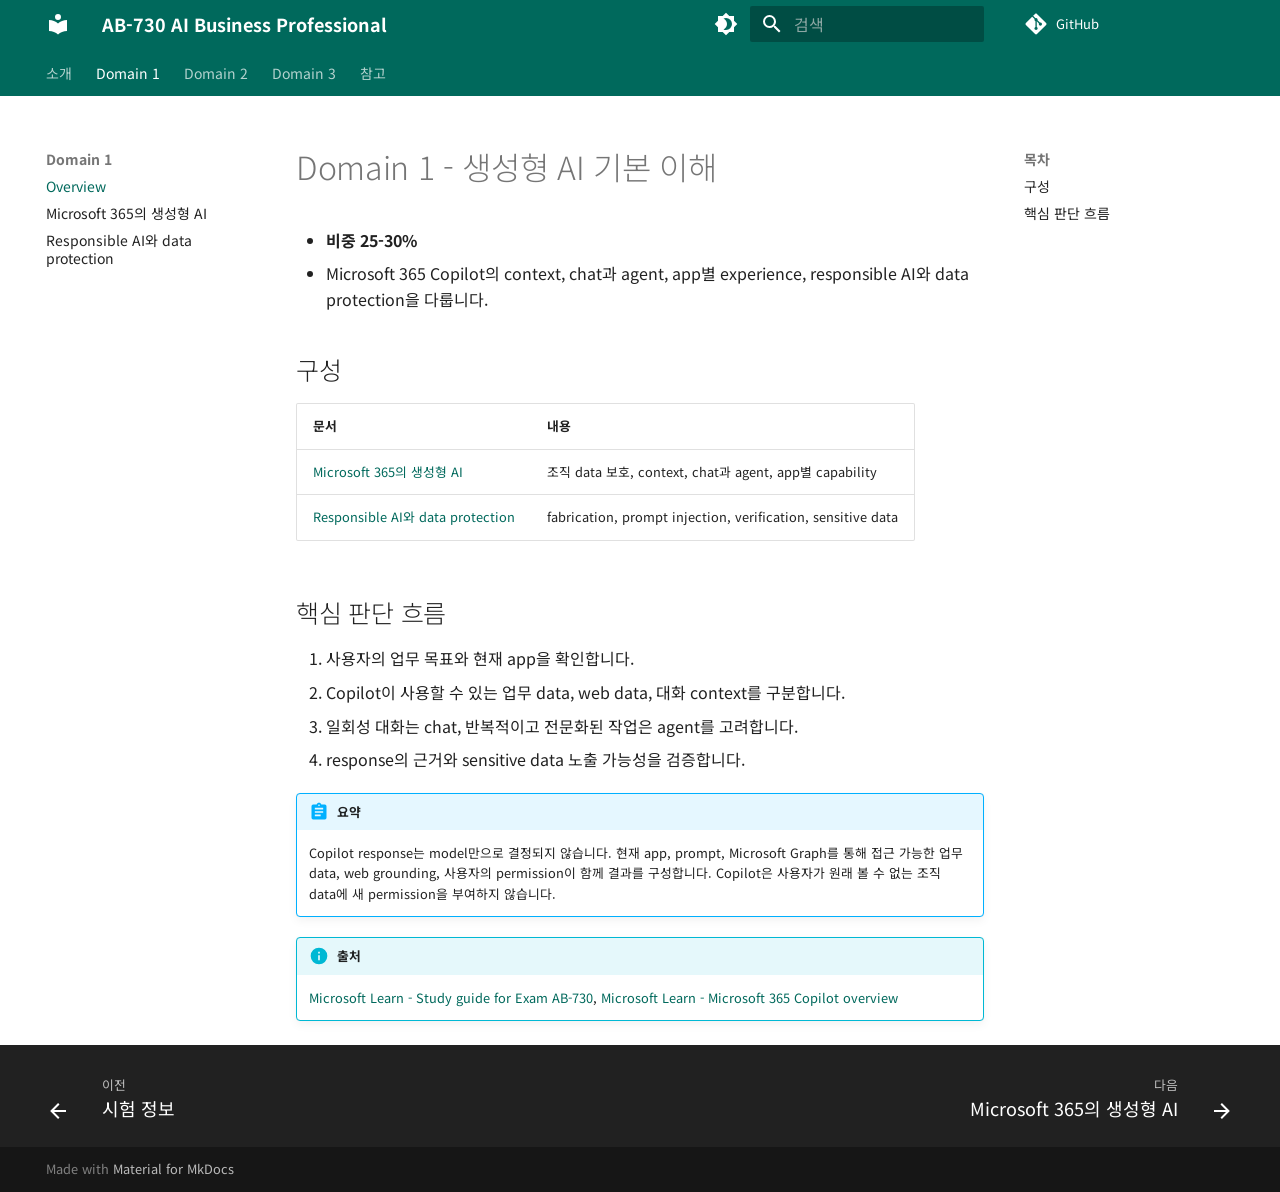
==== commit 3ebe28a0: "deploy: 63228e908c7b918a6bb37698b1c89c4417718d89" ====
--- a/domain1-generative-ai-fundamentals/index.html
+++ b/domain1-generative-ai-fundamentals/index.html
@@ -332,12 +332,12 @@
       <main class="md-main" data-md-component="main">
         <div class="md-main__inner md-grid">
           
-            
-              
-              <div class="md-sidebar md-sidebar--primary" data-md-component="sidebar" data-md-type="navigation" >
-                <div class="md-sidebar__scrollwrap">
-                  <div class="md-sidebar__inner">
-                    
+  
+    
+    <div class="md-sidebar md-sidebar--primary" data-md-component="sidebar" data-md-type="navigation" >
+      <div class="md-sidebar__scrollwrap">
+        <div class="md-sidebar__inner">
+          
 
 
   
@@ -1111,16 +1111,17 @@
     
   </ul>
 </nav>
-                  </div>
-                </div>
-              </div>
-            
-            
-              
-              <div class="md-sidebar md-sidebar--secondary" data-md-component="sidebar" data-md-type="toc" >
-                <div class="md-sidebar__scrollwrap">
-                  <div class="md-sidebar__inner">
-                    
+        </div>
+      </div>
+    </div>
+  
+
+  
+    
+    <div class="md-sidebar md-sidebar--secondary" data-md-component="sidebar" data-md-type="toc" >
+      <div class="md-sidebar__scrollwrap">
+        <div class="md-sidebar__inner">
+          
 
 <nav class="md-nav md-nav--secondary" aria-label="목차">
   
@@ -1160,11 +1161,18 @@
     </ul>
   
 </nav>
-                  </div>
-                </div>
-              </div>
-            
-          
+        </div>
+      </div>
+    </div>
+  
+
+  <aside class="kakao-adfit-rail" aria-label="광고">
+    <ins class="kakao_ad_area" style="display:none;"
+      data-ad-unit="DAN-oYnyqFed1jZhUtvA"
+      data-ad-width="160"
+      data-ad-height="600"></ins>
+  </aside>
+
           
             <div class="md-content" data-md-component="content">
               
@@ -1247,6 +1255,7 @@
         
       </main>
       
+  
         <footer class="md-footer">
   
     
@@ -1305,22 +1314,30 @@
   </div>
 </footer>
       
+  <div class="kakao-adfit-mobile" aria-label="광고">
+    <ins class="kakao_ad_area" style="display:none;"
+      data-ad-unit="DAN-zHXbzhtivpd6MTA0"
+      data-ad-width="250"
+      data-ad-height="250"></ins>
+  </div>
+
     </div>
     <div class="md-dialog" data-md-component="dialog">
       <div class="md-dialog__inner md-typeset"></div>
     </div>
     
-      <div class="md-progress" data-md-component="progress" role="progressbar"></div>
-    
-    
-    
-      
-      
-      <script id="__config" type="application/json">{"annotate": null, "base": "..", "features": ["navigation.instant", "navigation.instant.progress", "navigation.tabs", "navigation.sections", "navigation.expand", "navigation.path", "navigation.top", "navigation.footer", "toc.follow", "header.autohide", "content.code.copy", "content.tooltips", "search.suggest", "search.highlight"], "search": "../assets/javascripts/workers/search.2c215733.min.js", "tags": null, "translations": {"clipboard.copied": "\ud074\ub9bd\ubcf4\ub4dc\uc5d0 \ubcf5\uc0ac\ub428", "clipboard.copy": "\ud074\ub9bd\ubcf4\ub4dc\ub85c \ubcf5\uc0ac", "search.result.more.one": "\uc774 \ubb38\uc11c\uc5d0\uc11c 1\uac1c\uc758 \uac80\uc0c9 \uacb0\uacfc \ub354 \ubcf4\uae30", "search.result.more.other": "\uc774 \ubb38\uc11c\uc5d0\uc11c #\uac1c\uc758 \uac80\uc0c9 \uacb0\uacfc \ub354 \ubcf4\uae30", "search.result.none": "\uac80\uc0c9\uc5b4\uc640 \uc77c\uce58\ud558\ub294 \ubb38\uc11c\uac00 \uc5c6\uc2b5\ub2c8\ub2e4", "search.result.one": "1\uac1c\uc758 \uc77c\uce58\ud558\ub294 \ubb38\uc11c", "search.result.other": "#\uac1c\uc758 \uc77c\uce58\ud558\ub294 \ubb38\uc11c", "search.result.placeholder": "\uac80\uc0c9\uc5b4\ub97c \uc785\ub825\ud558\uc138\uc694", "search.result.term.missing": "\ud3ec\ud568\ub418\uc9c0 \uc54a\uc740 \uac80\uc0c9\uc5b4", "select.version": "\ubc84\uc804 \uc120\ud0dd"}, "version": null}</script>
-    
-    
+    
+    
+      
+      
+      <script id="__config" type="application/json">{"annotate": null, "base": "..", "features": ["navigation.tabs", "navigation.sections", "navigation.expand", "navigation.path", "navigation.top", "navigation.footer", "toc.follow", "header.autohide", "content.code.copy", "content.tooltips", "search.suggest", "search.highlight"], "search": "../assets/javascripts/workers/search.2c215733.min.js", "tags": null, "translations": {"clipboard.copied": "\ud074\ub9bd\ubcf4\ub4dc\uc5d0 \ubcf5\uc0ac\ub428", "clipboard.copy": "\ud074\ub9bd\ubcf4\ub4dc\ub85c \ubcf5\uc0ac", "search.result.more.one": "\uc774 \ubb38\uc11c\uc5d0\uc11c 1\uac1c\uc758 \uac80\uc0c9 \uacb0\uacfc \ub354 \ubcf4\uae30", "search.result.more.other": "\uc774 \ubb38\uc11c\uc5d0\uc11c #\uac1c\uc758 \uac80\uc0c9 \uacb0\uacfc \ub354 \ubcf4\uae30", "search.result.none": "\uac80\uc0c9\uc5b4\uc640 \uc77c\uce58\ud558\ub294 \ubb38\uc11c\uac00 \uc5c6\uc2b5\ub2c8\ub2e4", "search.result.one": "1\uac1c\uc758 \uc77c\uce58\ud558\ub294 \ubb38\uc11c", "search.result.other": "#\uac1c\uc758 \uc77c\uce58\ud558\ub294 \ubb38\uc11c", "search.result.placeholder": "\uac80\uc0c9\uc5b4\ub97c \uc785\ub825\ud558\uc138\uc694", "search.result.term.missing": "\ud3ec\ud568\ub418\uc9c0 \uc54a\uc740 \uac80\uc0c9\uc5b4", "select.version": "\ubc84\uc804 \uc120\ud0dd"}, "version": null}</script>
+    
+    
+  
       <script src="../assets/javascripts/bundle.d7400e89.min.js"></script>
       
     
+  <script src="//t1.kakaocdn.net/kas/static/ba.min.js" async></script>
+
   </body>
 </html>
--- a/stylesheets/custom-colors.css
+++ b/stylesheets/custom-colors.css
@@ -15,4 +15,38 @@
   --md-hue: 175;
   --md-accent-fg-color: #fbbf24;
   --md-accent-fg-color--transparent: rgba(251, 191, 36, 0.1);
-}+}
+
+/* Mobile-only 250×250 AdFit unit, placed after the Material footer. */
+.kakao-adfit-mobile {
+  display: none;
+}
+
+@media screen and (max-width: 768px) {
+  .kakao-adfit-mobile {
+    display: flex;
+    justify-content: center;
+    margin: 1.5rem auto;
+    padding: 1.5rem 0 0;
+    border-top: 1px solid var(--md-default-fg-color--lighter);
+  }
+}
+
+/* Desktop-only AdFit rail, positioned to the right of the table of contents. */
+.kakao-adfit-rail {
+  display: none;
+}
+
+@media screen and (min-width: 100em) {
+  .md-main__inner {
+    position: relative;
+  }
+
+  .kakao-adfit-rail {
+    display: block;
+    position: absolute;
+    top: 0;
+    left: calc(100% + 1.5rem);
+    width: 160px;
+  }
+}
